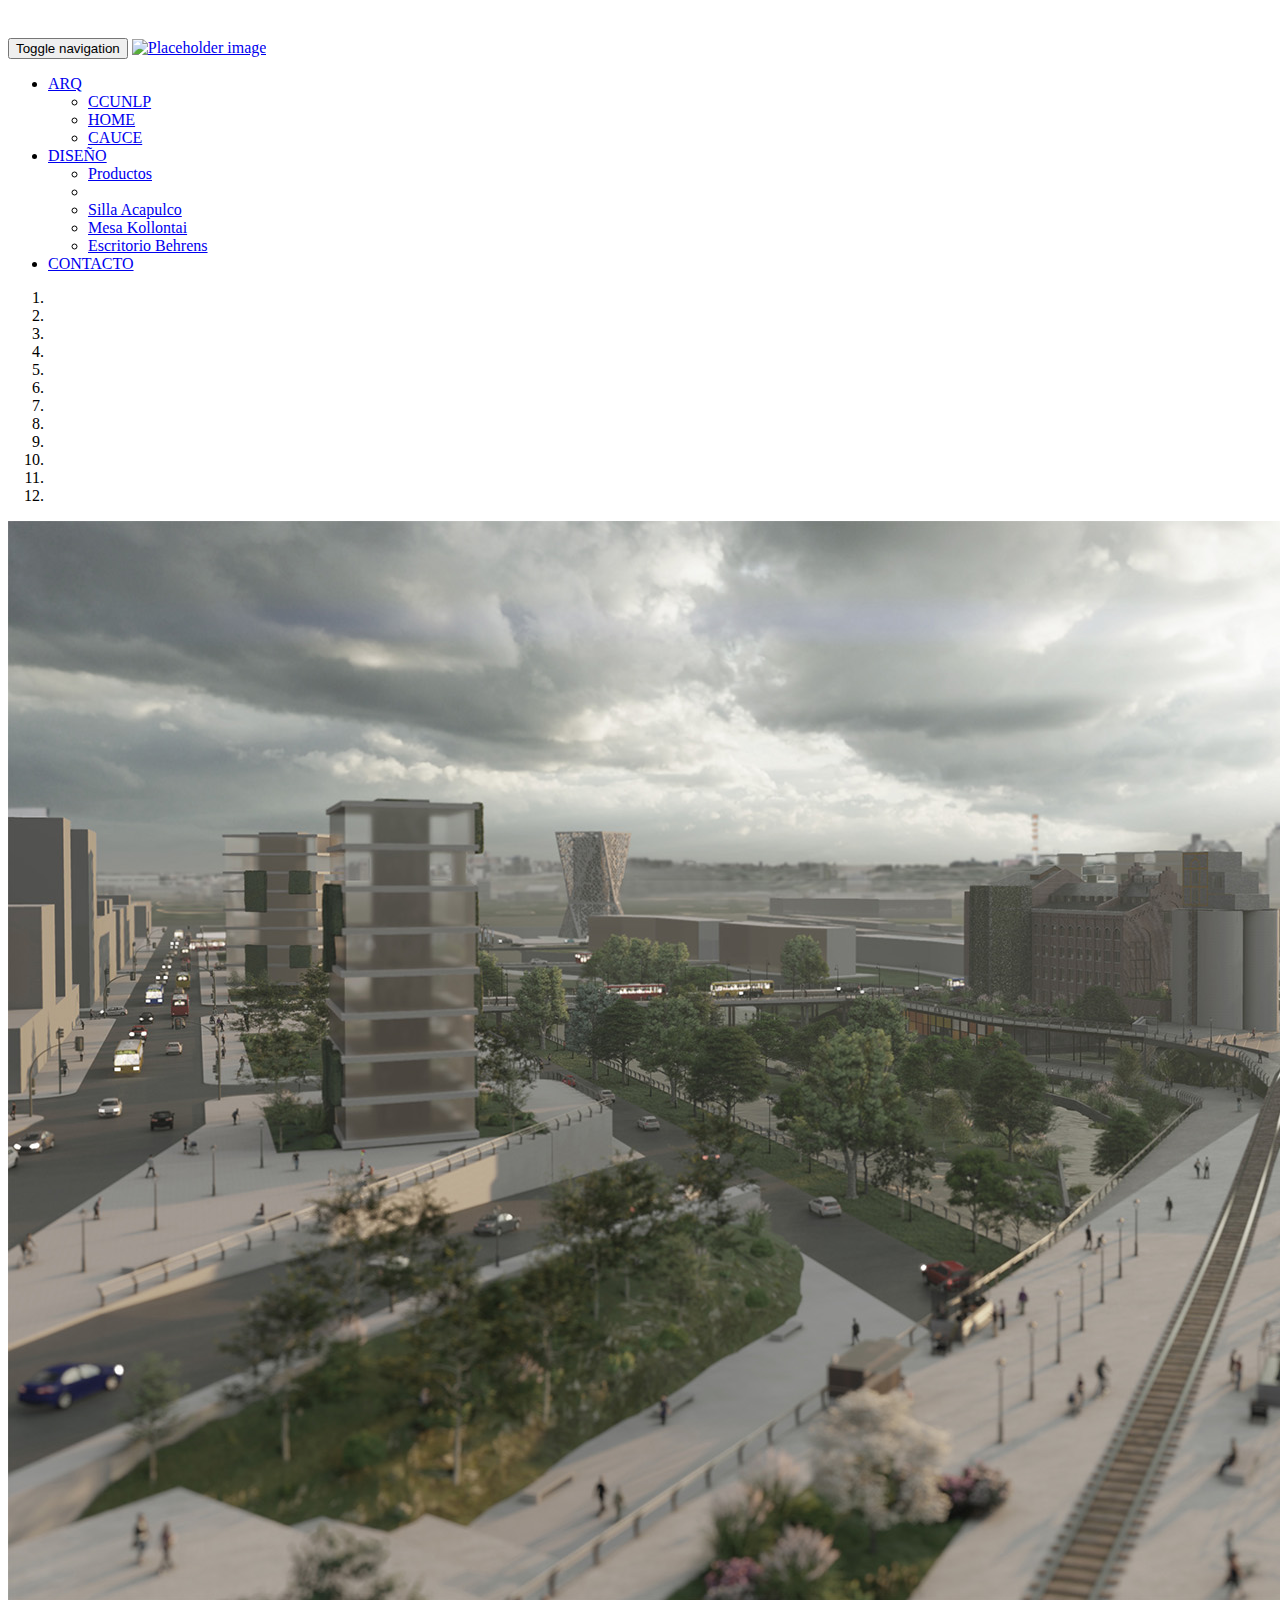
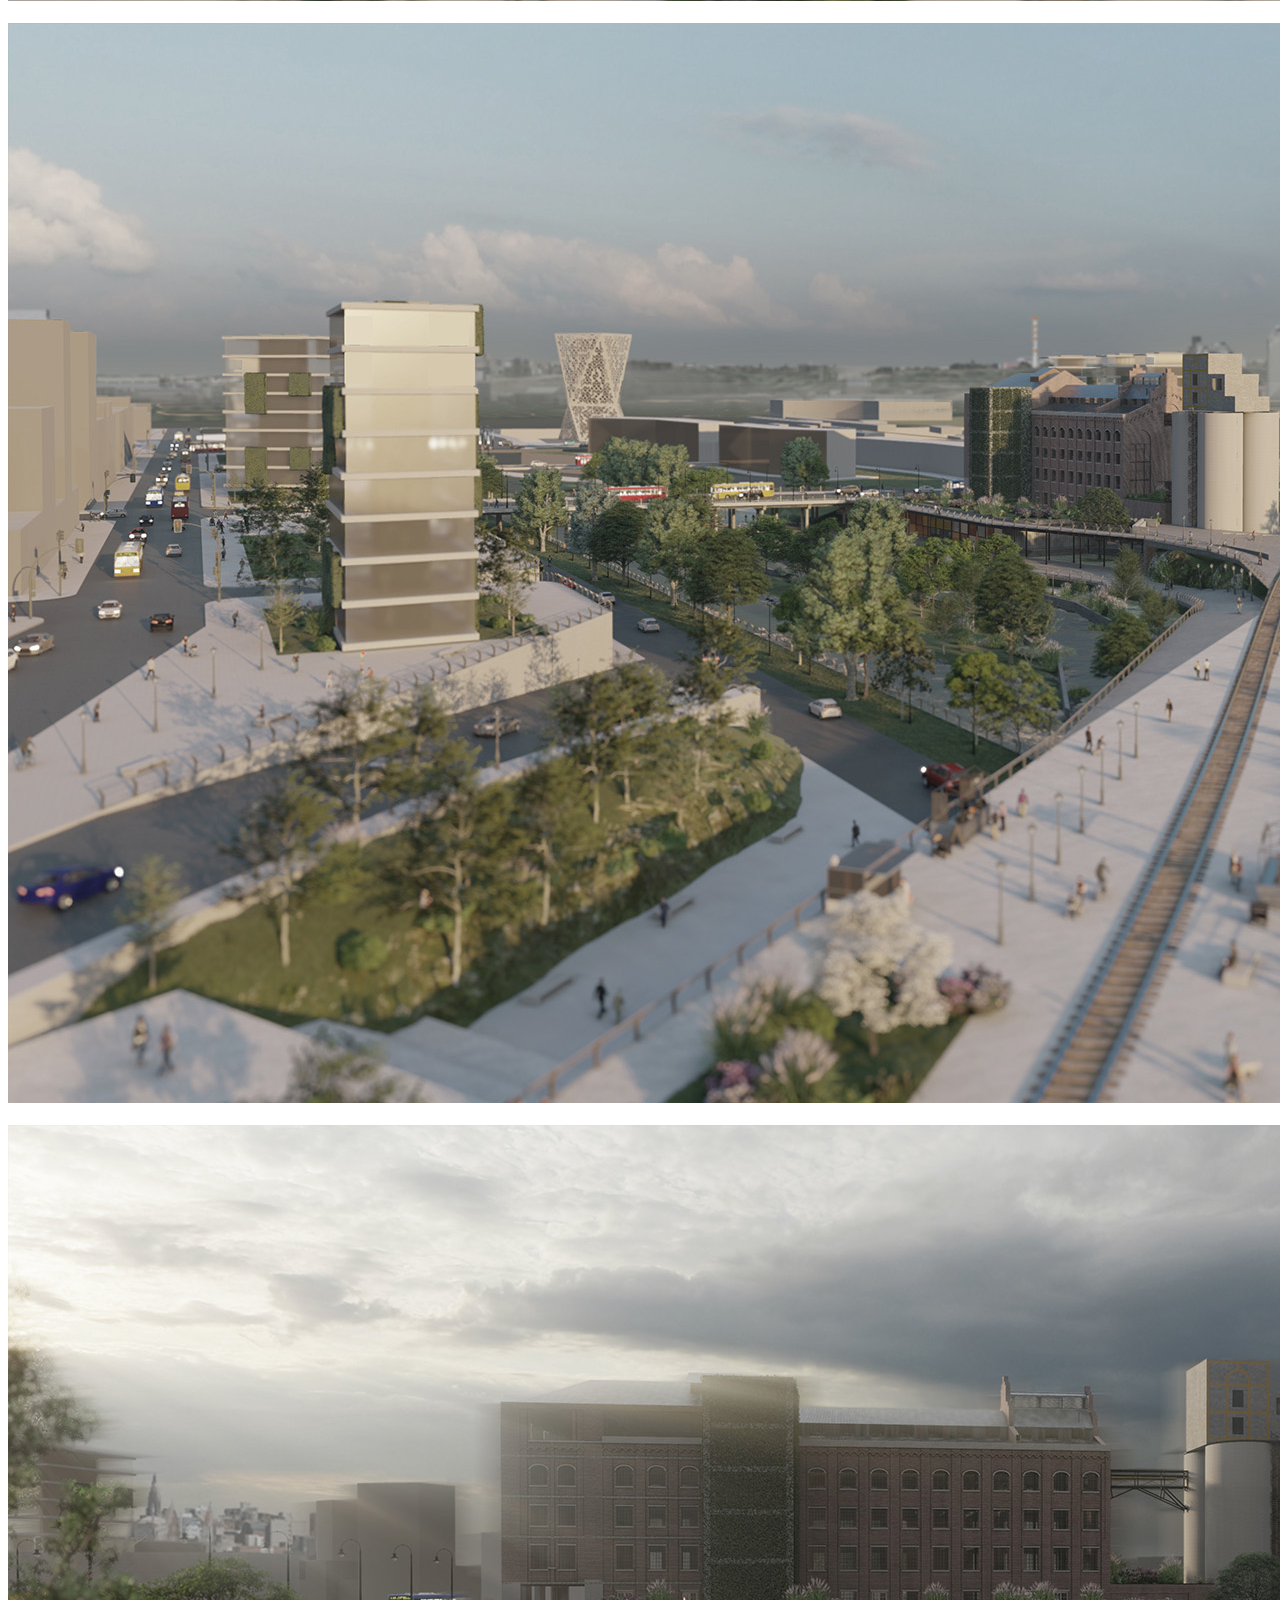
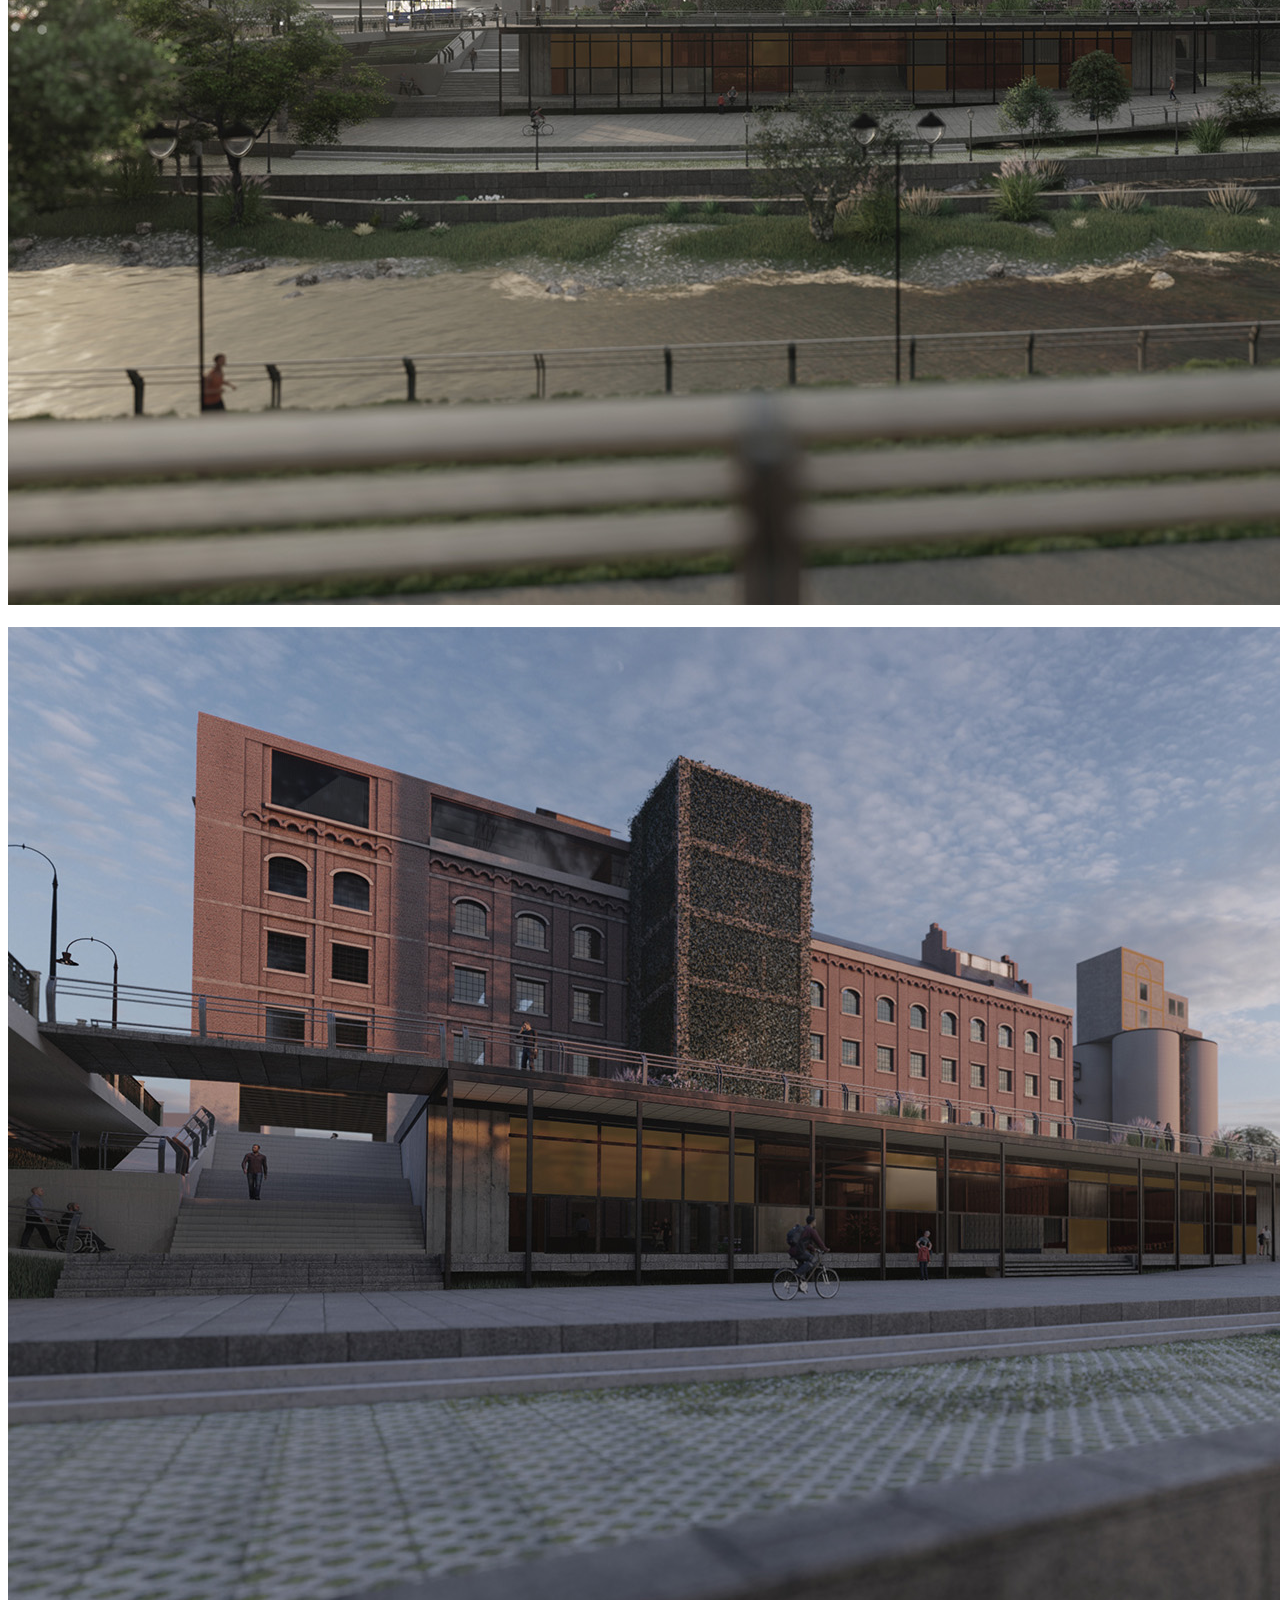
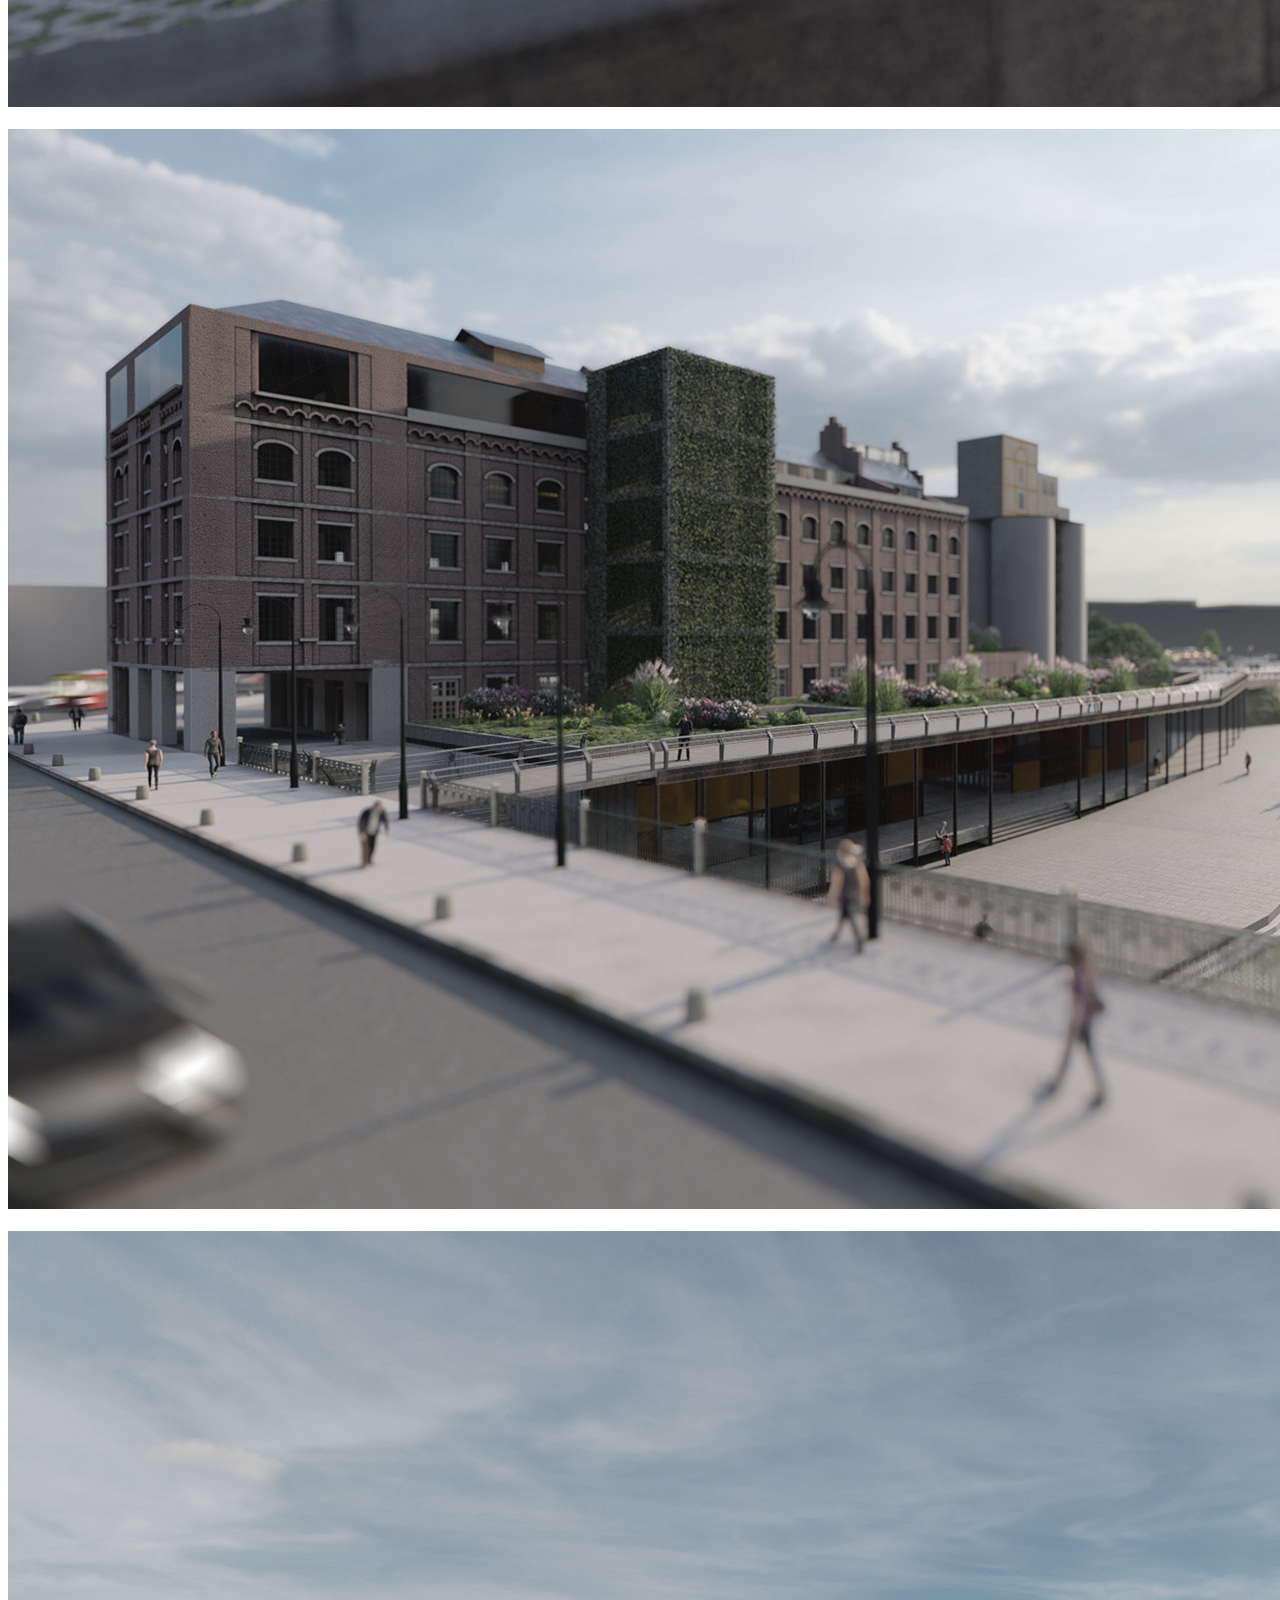
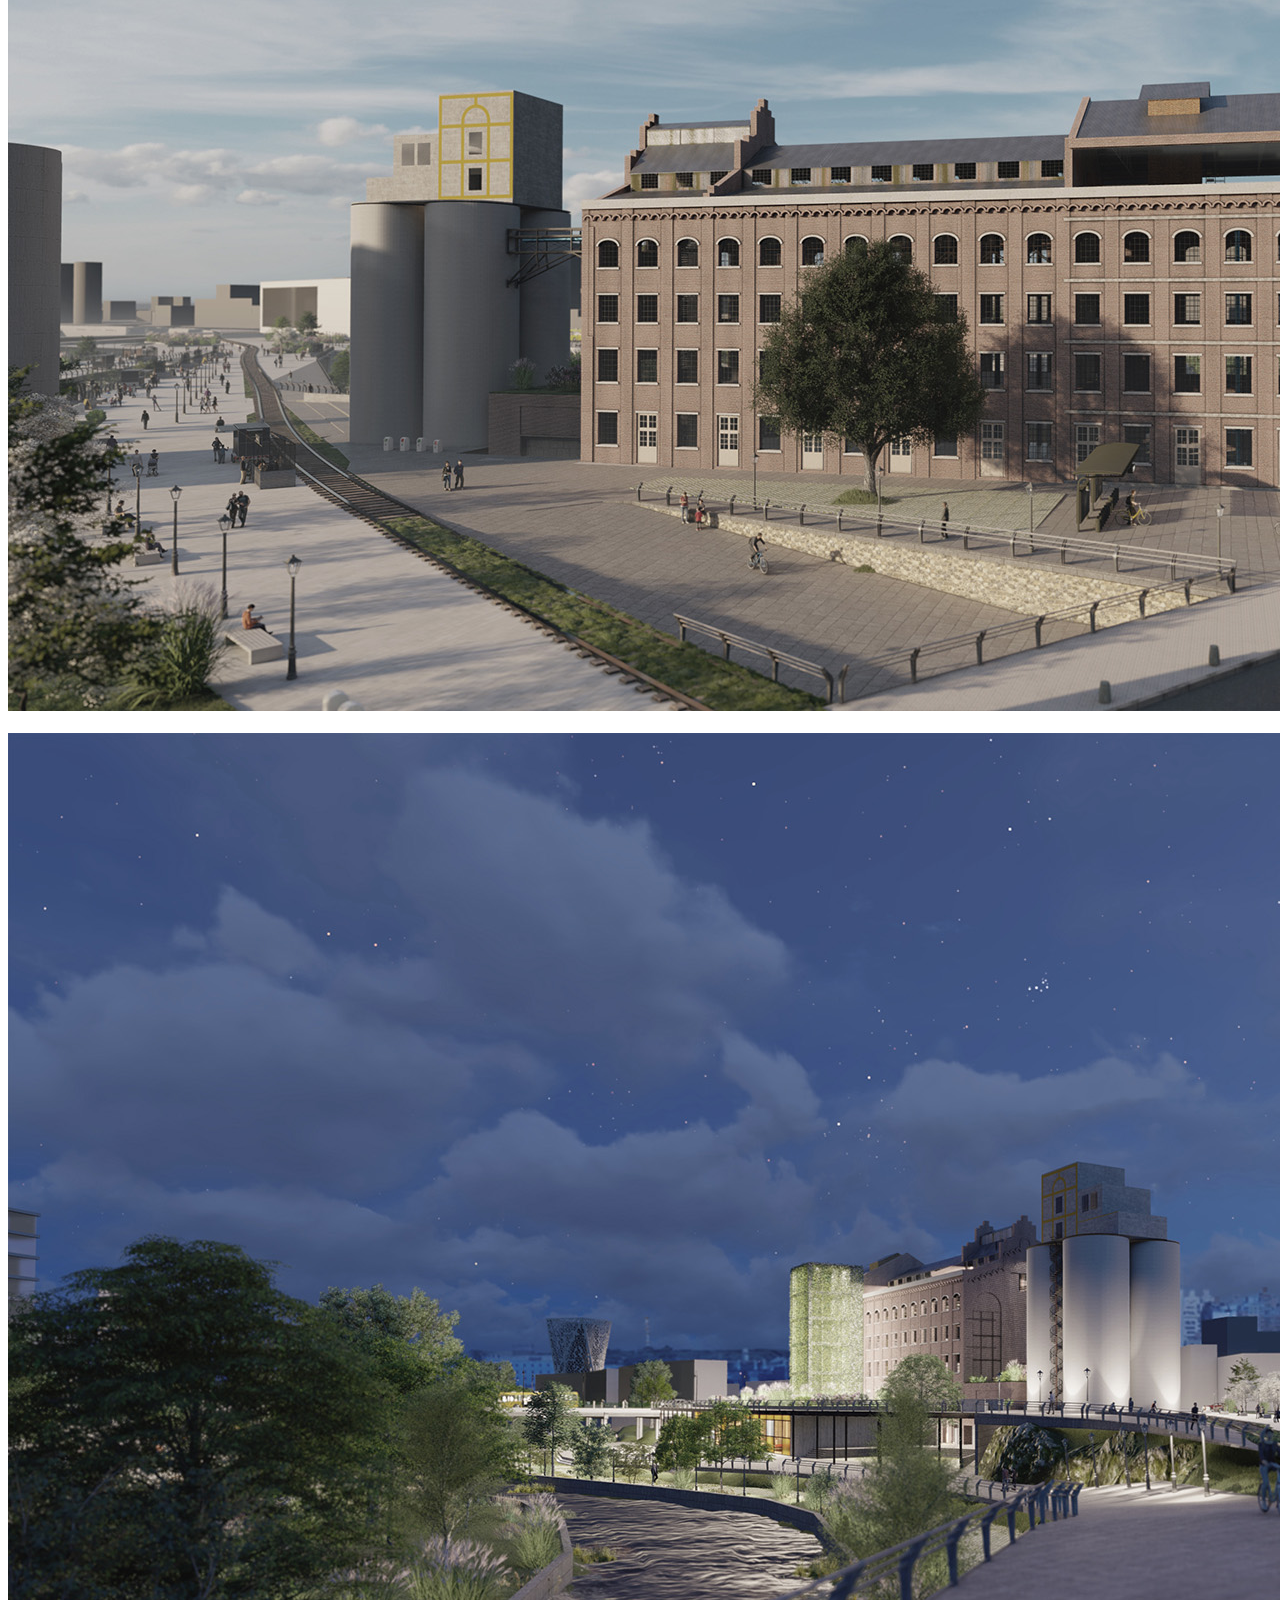
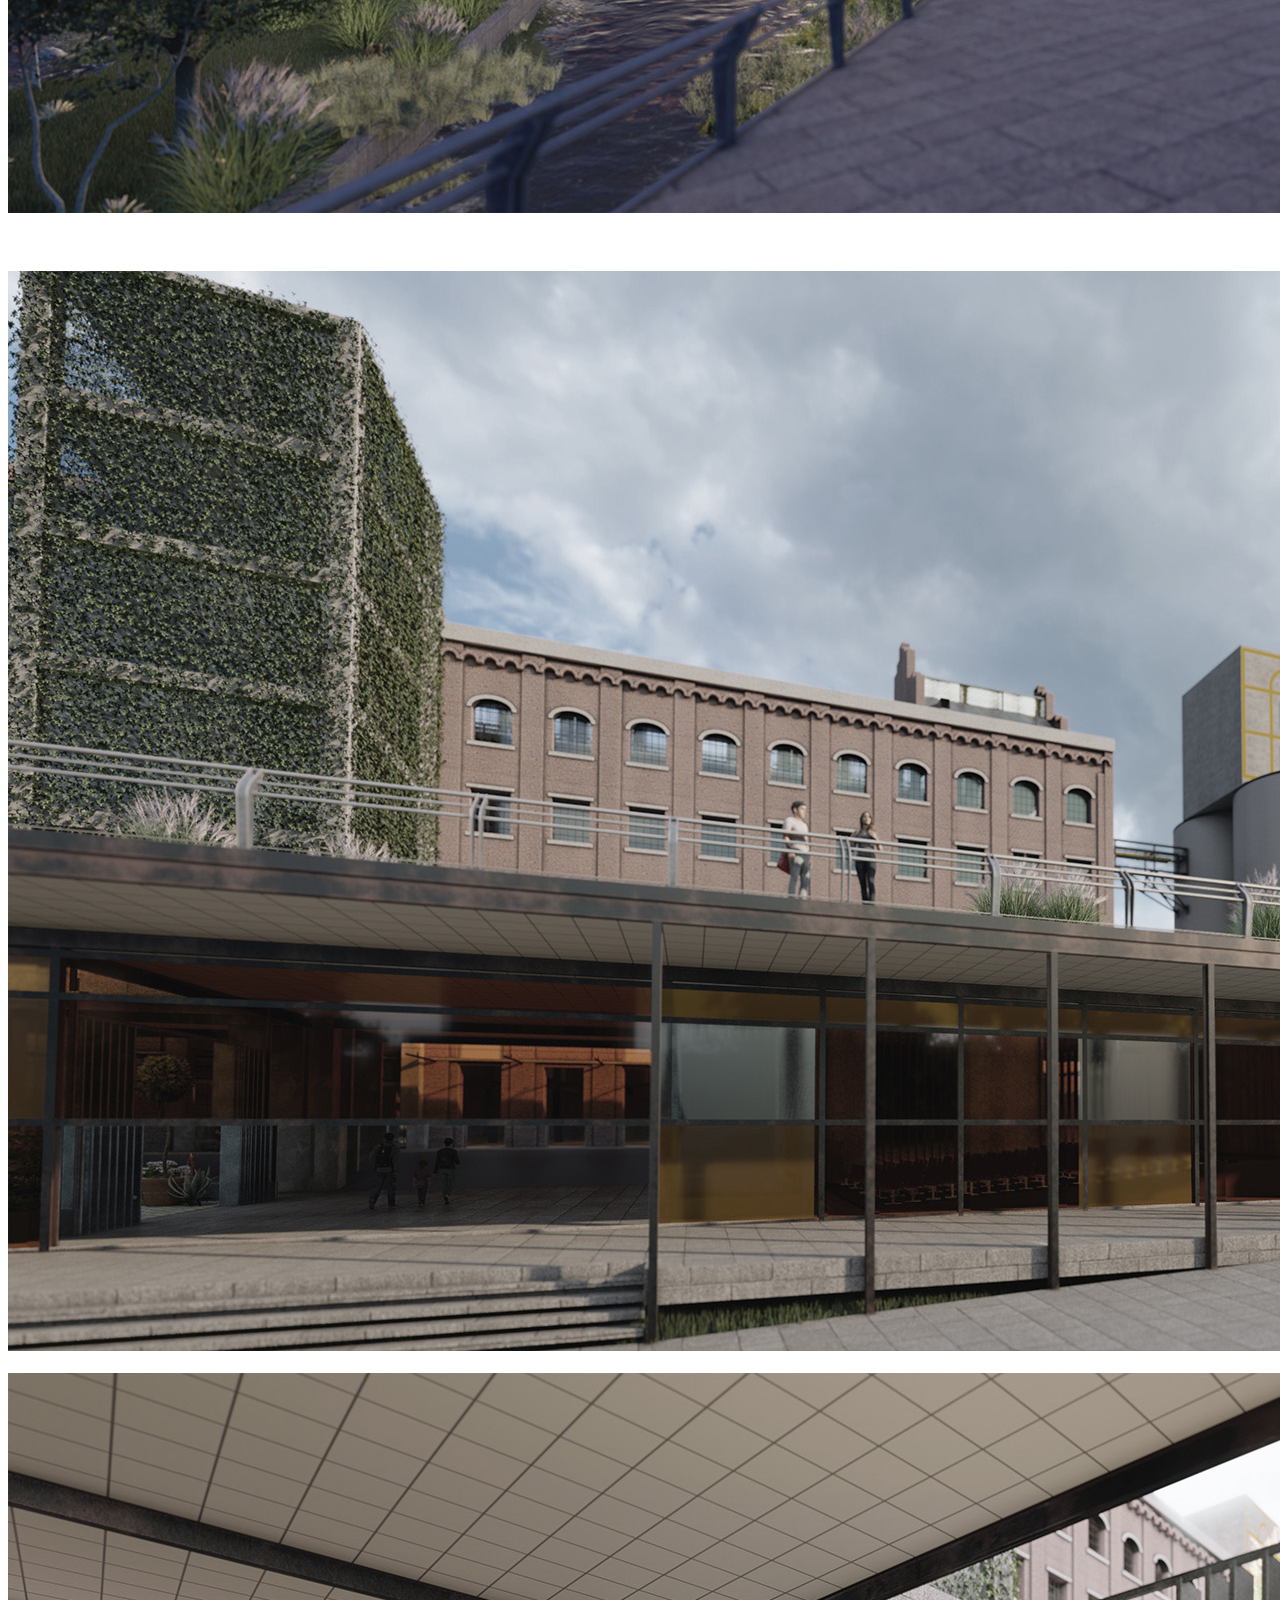
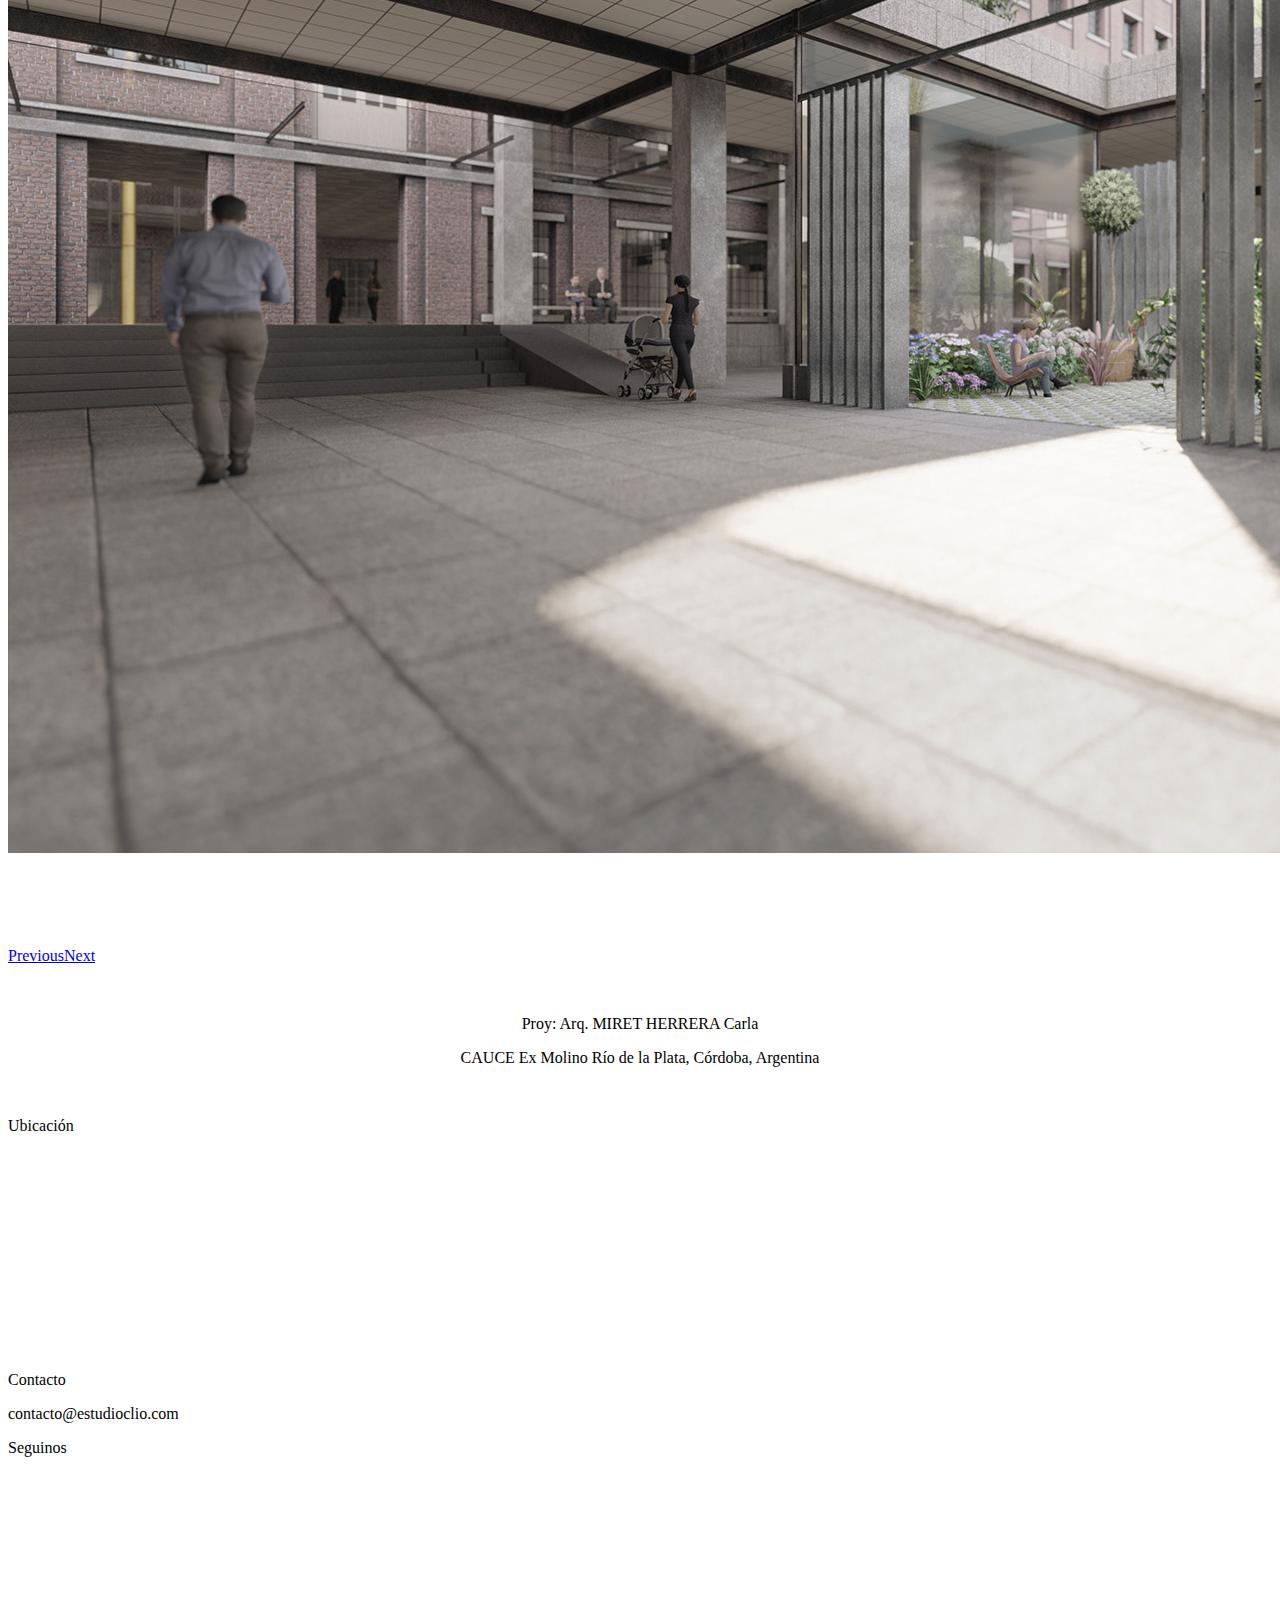
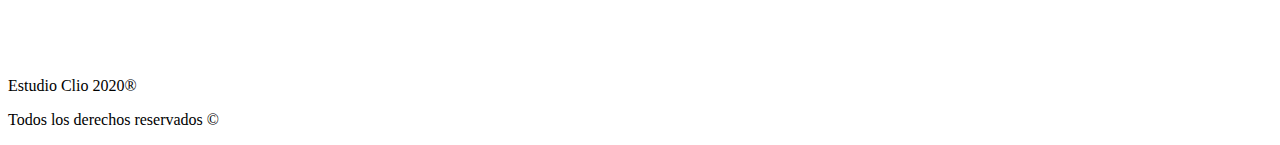
==== arq_cauce.html @ af9bf090 "textos referencia" ====
<!DOCTYPE html>
<html lang="es"><!-- InstanceBegin template="/Templates/plantilla general.dwt" codeOutsideHTMLIsLocked="false" -->
  <head>
    <meta charset="utf-8">
	<meta http-equiv="X-UA-Compatible" content="IE=edge">
	<meta name="viewport" content="width=device-width, initial-scale=1">
	<!-- InstanceBeginEditable name="doctitle" -->
	<title>Estudio Clio</title>
	<link href="css/index.css" rel="stylesheet" type="text/css">
	<!-- InstanceEndEditable -->
	<!-- Bootstrap -->
    <link href="./images/icons/Icono_Estudio_clio.png" rel="icon" type="image/x-icon" />
	<link href="css/bootstrap.css" rel="stylesheet">
	<link href="css/plantilla.css" rel="stylesheet" type="text/css">
	<link href="css/moviles.css" rel="stylesheet" type="text/css" media="screen and (orientation:portrait) and (max-width:768px)">
	<link href="tablets.css" rel="stylesheet" type="text/css" media="screen and (orientation:portrait) and (min-width:769px) and (max-width:992px)">

	<!-- HTML5 shim and Respond.js for IE8 support of HTML5 elements and media queries -->
	<!-- WARNING: Respond.js doesn't work if you view the page via file:// -->
	<!--[if lt IE 9]>
		  <script src="https://oss.maxcdn.com/html5shiv/3.7.2/html5shiv.min.js"></script>
		  <script src="https://oss.maxcdn.com/respond/1.4.2/respond.min.js"></script>
		<![endif]-->
  <!-- InstanceBeginEditable name="head" -->
  <!-- TemplateBeginEditable name="head" -->
  <!-- TemplateEndEditable -->
  <!-- InstanceEndEditable -->
  <script type="text/javascript">
function MM_swapImgRestore() { //v3.0
  var i,x,a=document.MM_sr; for(i=0;a&&i<a.length&&(x=a[i])&&x.oSrc;i++) x.src=x.oSrc;
}
function MM_preloadImages() { //v3.0
  var d=document; if(d.images){ if(!d.MM_p) d.MM_p=new Array();
    var i,j=d.MM_p.length,a=MM_preloadImages.arguments; for(i=0; i<a.length; i++)
    if (a[i].indexOf("#")!=0){ d.MM_p[j]=new Image; d.MM_p[j++].src=a[i];}}
}

function MM_findObj(n, d) { //v4.01
  var p,i,x;  if(!d) d=document; if((p=n.indexOf("?"))>0&&parent.frames.length) {
    d=parent.frames[n.substring(p+1)].document; n=n.substring(0,p);}
  if(!(x=d[n])&&d.all) x=d.all[n]; for (i=0;!x&&i<d.forms.length;i++) x=d.forms[i][n];
  for(i=0;!x&&d.layers&&i<d.layers.length;i++) x=MM_findObj(n,d.layers[i].document);
  if(!x && d.getElementById) x=d.getElementById(n); return x;
}

function MM_swapImage() { //v3.0
  var i,j=0,x,a=MM_swapImage.arguments; document.MM_sr=new Array; for(i=0;i<(a.length-2);i+=3)
   if ((x=MM_findObj(a[i]))!=null){document.MM_sr[j++]=x; if(!x.oSrc) x.oSrc=x.src; x.src=a[i+2];}
}
  </script>
 </head>
<body style="padding-top: 30px" onLoad="MM_preloadImages('images/redes/facebook_color.png','images/redes/instagram_color.png','images/redes/pinterest_color.png','images/productos/iconos/silla_santiago_go.png','images/productos/iconos/banqueta_philip_go.png','images/productos/iconos/mesa_vanderrohe_go.png','images/productos/iconos/lampara_kalho_go.png','images/productos/iconos/lampara_mingpei_go.png')">
    
	<!-- jQuery (necessary for Bootstrap's JavaScript plugins) --> 
	<script src="js/jquery-1.11.3.min.js"></script>

	<!-- Include all compiled plugins (below), or include individual files as needed --> 
<script src="js/bootstrap.js"></script>
      <!-- Encabezado -->
   <div class="container-fluid-encabezado">
    <nav class="navbar navbar-default navbar-fixed-top">
      <div class="container-fluid">
        <!-- Brand and toggle get grouped for better mobile display -->
        <div class="navbar-header">
          <button type="button" class="navbar-toggle collapsed" data-toggle="collapse" data-target="#topFixedNavbar1" aria-expanded="false"><span class="sr-only">Toggle navigation</span><span class="icon-bar"></span><span class="icon-bar"></span><span class="icon-bar"></span></button>
          <a class="navbar-brand" href="index.html"><img src="images/Estudio%20Clio_Logo_Arriba.png" alt="Placeholder image" width="150" class="img-responsive"></a></div>
        <!-- Collect the nav links, forms, and other content for toggling -->
        <div class="collapse navbar-collapse" id="topFixedNavbar1">
          <ul class="nav navbar-nav">
            <li class="dropdown"><a href="#" class="dropdown-toggle" data-toggle="dropdown" role="button" aria-haspopup="true" aria-expanded="false">ARQ<span class="caret"></span></a>
              <ul class="dropdown-menu">
                <li><a href="arq_ccunlp.html">CCUNLP</a></li>
                <li><a href="arq_home.html">HOME</a></li>
                <li><a href="arq_cauce.html">CAUCE</a></li>
              </ul>
            </li>
            <li class="dropdown"><a href="#" class="dropdown-toggle" data-toggle="dropdown" role="button" aria-haspopup="true" aria-expanded="false">DISEÑO<span class="caret"></span></a>
              <ul class="dropdown-menu">
                <li><a href="prods.html">Productos</a></li>
                <li role="separator" class="divider"></li>
                <li><a href="prod_acapulco.html">Silla Acapulco</a></li>
                <li><a href="prod_kollontai.html">Mesa Kollontai</a></li>
                <li><a href="prod_behrens.html">Escritorio Behrens</a></li>
              </ul>
            </li>
            <li><a href="contacto.html">CONTACTO</a></li>
          </ul>
        </div>
        <!-- /.navbar-collapse -->
      </div>
      <!-- /.container-fluid -->
    </nav>
  </div>
    <!-- Cuerpo -->
<!-- InstanceBeginEditable name="Cuerpo" -->
    <div class="container-fluid-cuerpo">
      <div class="container-fluid-slider">
        <div id="carousel1" class="carousel slide" data-ride="carousel">
          <ol class="carousel-indicators">
            <li data-target="#carousel1" data-slide-to="0" class="active"></li>
            <li data-target="#carousel1" data-slide-to="1"></li>
            <li data-target="#carousel1" data-slide-to="2"></li>
            <li data-target="#carousel1" data-slide-to="3"></li>
            <li data-target="#carousel1" data-slide-to="4"></li>
            <li data-target="#carousel1" data-slide-to="5"></li>
            <li data-target="#carousel1" data-slide-to="6"></li>
            <li data-target="#carousel1" data-slide-to="7"></li>
            <li data-target="#carousel1" data-slide-to="8"></li>
            <li data-target="#carousel1" data-slide-to="9"></li>
            <li data-target="#carousel1" data-slide-to="10"></li>
            <li data-target="#carousel1" data-slide-to="11"></li>
          </ol>
          <div class="carousel-inner" role="listbox">
            <div class="item active"><img src="images/slider/slider_cauce_001.jpg" alt="First slide image" class="center-block">
              <div class="carousel-caption">
                <img src="images/icons/etiq_cauce.png" alt=""/>
              </div>
            </div>
            <div class="item"><img src="images/slider/slider_cauce_002.jpg" alt="" class="center-block">
              <div class="carousel-caption">
                <img src="images/icons/etiq_cauce.png" alt=""/>
              </div>
            </div>
            <div class="item"><img src="images/slider/slider_cauce_003.jpg" alt="" class="center-block">
              <div class="carousel-caption">
                <img src="images/icons/etiq_cauce.png" alt=""/>
              </div>
            </div>
            <div class="item"><img src="images/slider/slider_cauce_004.jpg" alt="" class="center-block">
              <div class="carousel-caption">
                <img src="images/icons/etiq_cauce.png" alt=""/>
              </div>
            </div>
            <div class="item"><img src="images/slider/slider_cauce_005.jpg" alt="" class="center-block">
              <div class="carousel-caption">
                <img src="images/icons/etiq_cauce.png" alt=""/>
              </div>
            </div>
            <div class="item"><img src="images/slider/slider_cauce_006.jpg" alt="" class="center-block">
              <div class="carousel-caption">
                <img src="images/icons/etiq_cauce.png" alt=""/>
              </div>
            </div>
            <div class="item"><img src="images/slider/slider_cauce_007.jpg" alt="" class="center-block">
              <div class="carousel-caption">
                <img src="images/icons/etiq_cauce.png" alt=""/>
              </div>
            </div>
            <div class="item"><img src="images/slider/slider_cauce_008.jpg" alt="" class="center-block">
              <div class="carousel-caption">
                <img src="images/icons/etiq_cauce.png" alt=""/>
              </div>
            </div>
            <div class="item"><img src="images/slider/slider_cauce_009.jpg" alt="" class="center-block">
              <div class="carousel-caption">
                <img src="images/icons/etiq_cauce.png" alt=""/>
              </div>
            </div>
            <div class="item"><img src="images/slider/slider_cauce_010.jpg" alt="" class="center-block">
              <div class="carousel-caption">
                <img src="images/icons/etiq_cauce.png" alt=""/>
              </div>
            </div>
            <div class="item"><img src="images/slider/slider_cauce_011.jpg" alt="" class="center-block">
              <div class="carousel-caption">
                <img src="images/icons/etiq_cauce.png" alt=""/>
              </div>
            </div>
            <div class="item"><img src="images/slider/slider_cauce_012.jpg" alt="" class="center-block">
              <div class="carousel-caption">
                <img src="images/icons/etiq_cauce.png" alt=""/>
              </div>
            </div>
          </div>
          <a class="left carousel-control" href="#carousel1" role="button" data-slide="prev"><span class="glyphicon glyphicon-chevron-left" aria-hidden="true"></span><span class="sr-only">Previous</span></a><a class="right carousel-control" href="#carousel1" role="button" data-slide="next"><span class="glyphicon glyphicon-chevron-right" aria-hidden="true"></span><span class="sr-only">Next</span></a></div>
      </div>
    <!-- InstanceEndEditable -->
    <div class="container-fluid" style="text-align: center; margin-top: 50px;">
      <p>Proy: Arq. MIRET HERRERA Carla</p>
      <p>CAUCE Ex Molino Río de la Plata, Córdoba, Argentina</p>
    </div>
    <div class="container-fluid-faldon">
      <div class="row">
        <div class="col-md-3">
        <div class="container-fluid-logofaldon">
        <img src="images/Logo_Estudio%20Clio_Horizontal_gde.png" alt=""/>
        </div>
 </div>
<div class="col-md-3">
         <p>Ubicación<p/>
         <iframe src="https://www.google.com/maps/embed?pb=!1m18!1m12!1m3!1d3271.697439074916!2d-57.96481610727663!3d-34.91404165147479!2m3!1f0!2f0!3f0!3m2!1i1024!2i768!4f13.1!3m3!1m2!1s0x95a2e7ca8beac685%3A0x30e2b6afe41bd142!2sAv.+13+460%2C+B1902CSW+La+Plata%2C+Buenos+Aires%2C+Argentina!5e0!3m2!1ses-419!2ses!4v1477274996533" width="300" height="200" frameborder="0" style="border:0" allowfullscreen></iframe> 
        </div>
<div class="col-md-3">
        <p>Contacto<p/>
        <div class="container-fluid-infocontacto">
          <p>contacto@estudioclio.com<p/>
        </div>
</div>
<div class="col-md-3">
        <p>Seguinos<p/>
        <p>
    <a href="https://www.facebook.com/estudioclio/" target="new" onMouseOver="MM_swapImage('facebook','','images/redes/facebook_color.png',1)" onMouseOut="MM_swapImgRestore()"><img src="images/redes/facebook_blanco.png" alt="" id="facebook"></a> 
    <a href="https://www.instagram.com/estudioclio/" target="new" onMouseOver="MM_swapImage('instagram','','images/redes/instagram_color.png',1)" onMouseOut="MM_swapImgRestore()"><img src="images/redes/instagram_blanco.png" alt="" id="instagram"></a>
    <a href="https://www.pinterest.com/estudioclio/" target="new" onMouseOver="MM_swapImage('pinterest','','images/redes/pinterest_color.png',1)" onMouseOut="MM_swapImgRestore()"><img src="images/redes/pinterest_blanco.png" alt="" id="pinterest"></a>
        <p/>
      <iframe src="https://www.facebook.com/plugins/page.php?href=https%3A%2F%2Fwww.facebook.com%2Festudioclio%2F&tabs=timeline&width=300&height=100&small_header=false&adapt_container_width=true&hide_cover=false&show_facepile=true&appId" width="300" height="150" style="border:none;overflow:hidden" scrolling="no" frameborder="0" allowTransparency="true"></iframe>
      
</div>    
  </div>
</div>
</div>
    <!-- Basamento -->
<div class="container-fluid-basamento">
  <p>Estudio Clio 2020®</p>
  <p>Todos los derechos reservados ©</p>
</div>
</body>
<!-- InstanceEnd --></html>
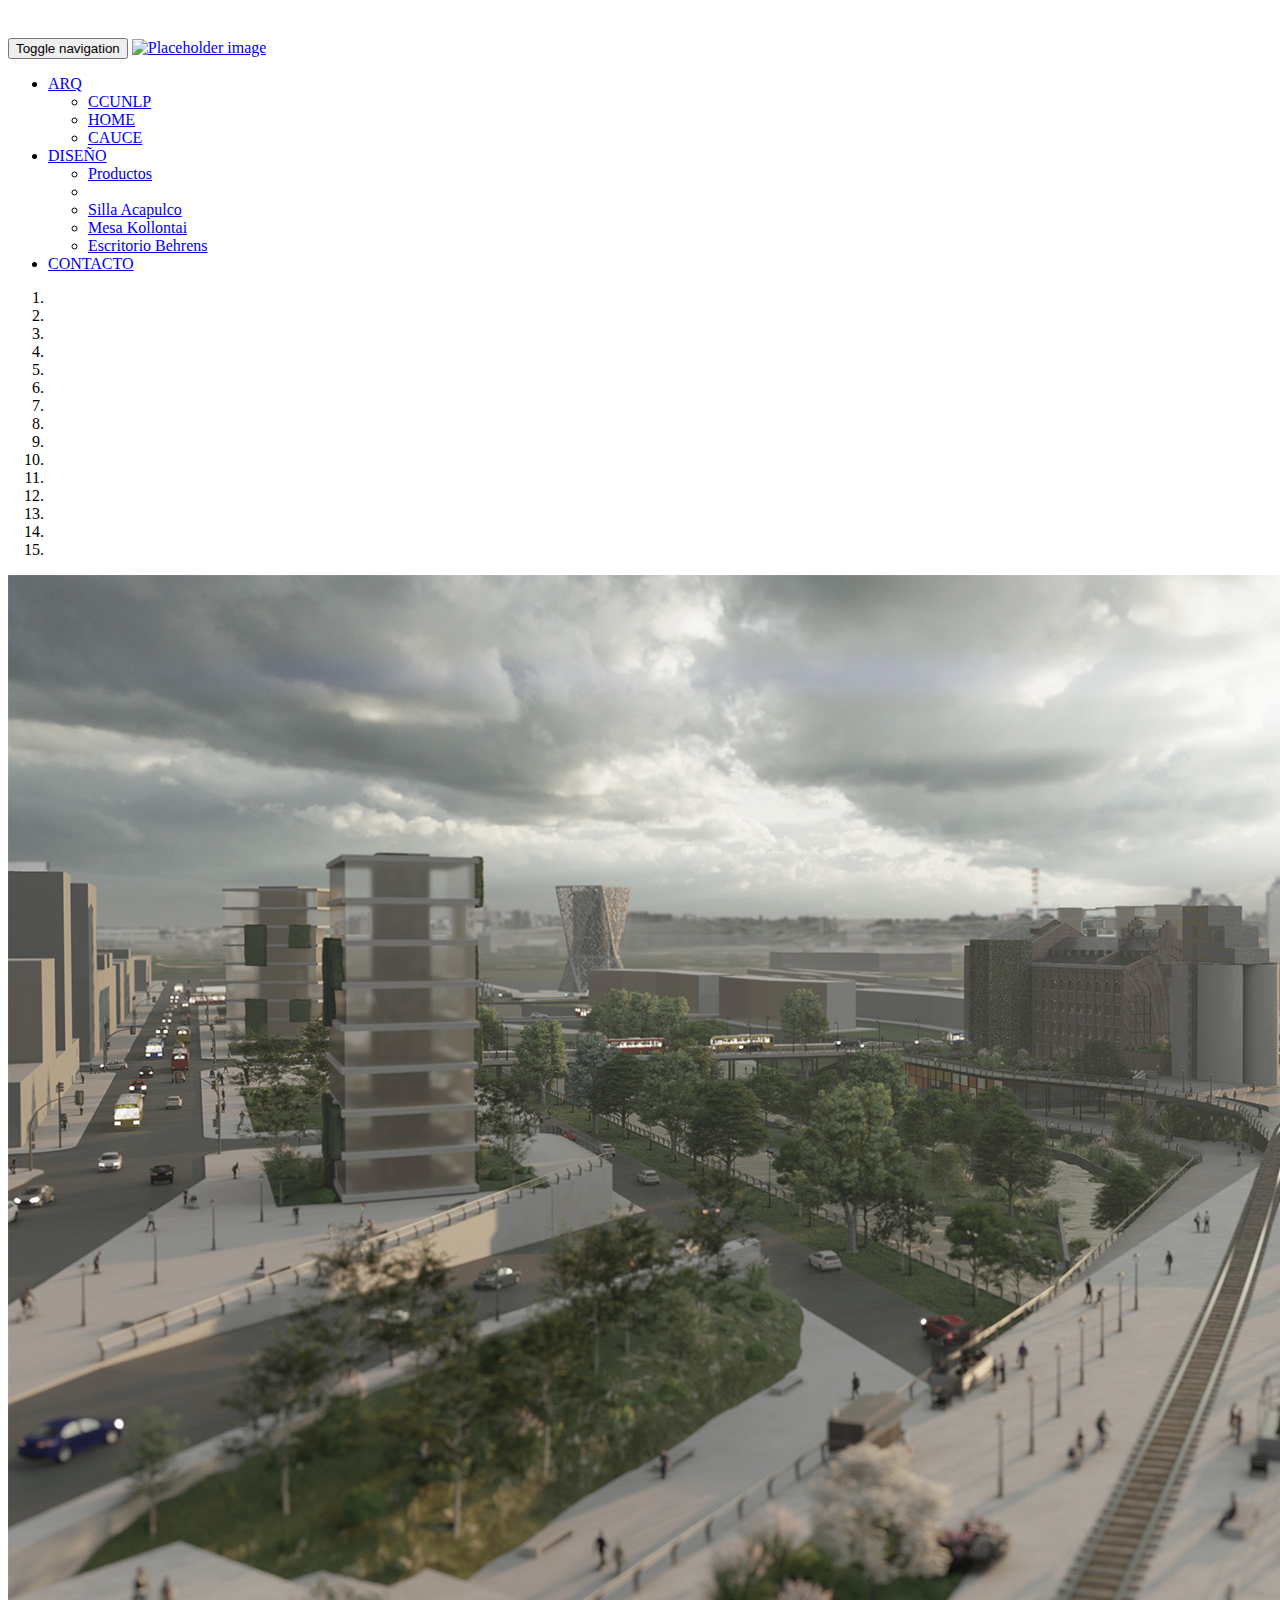
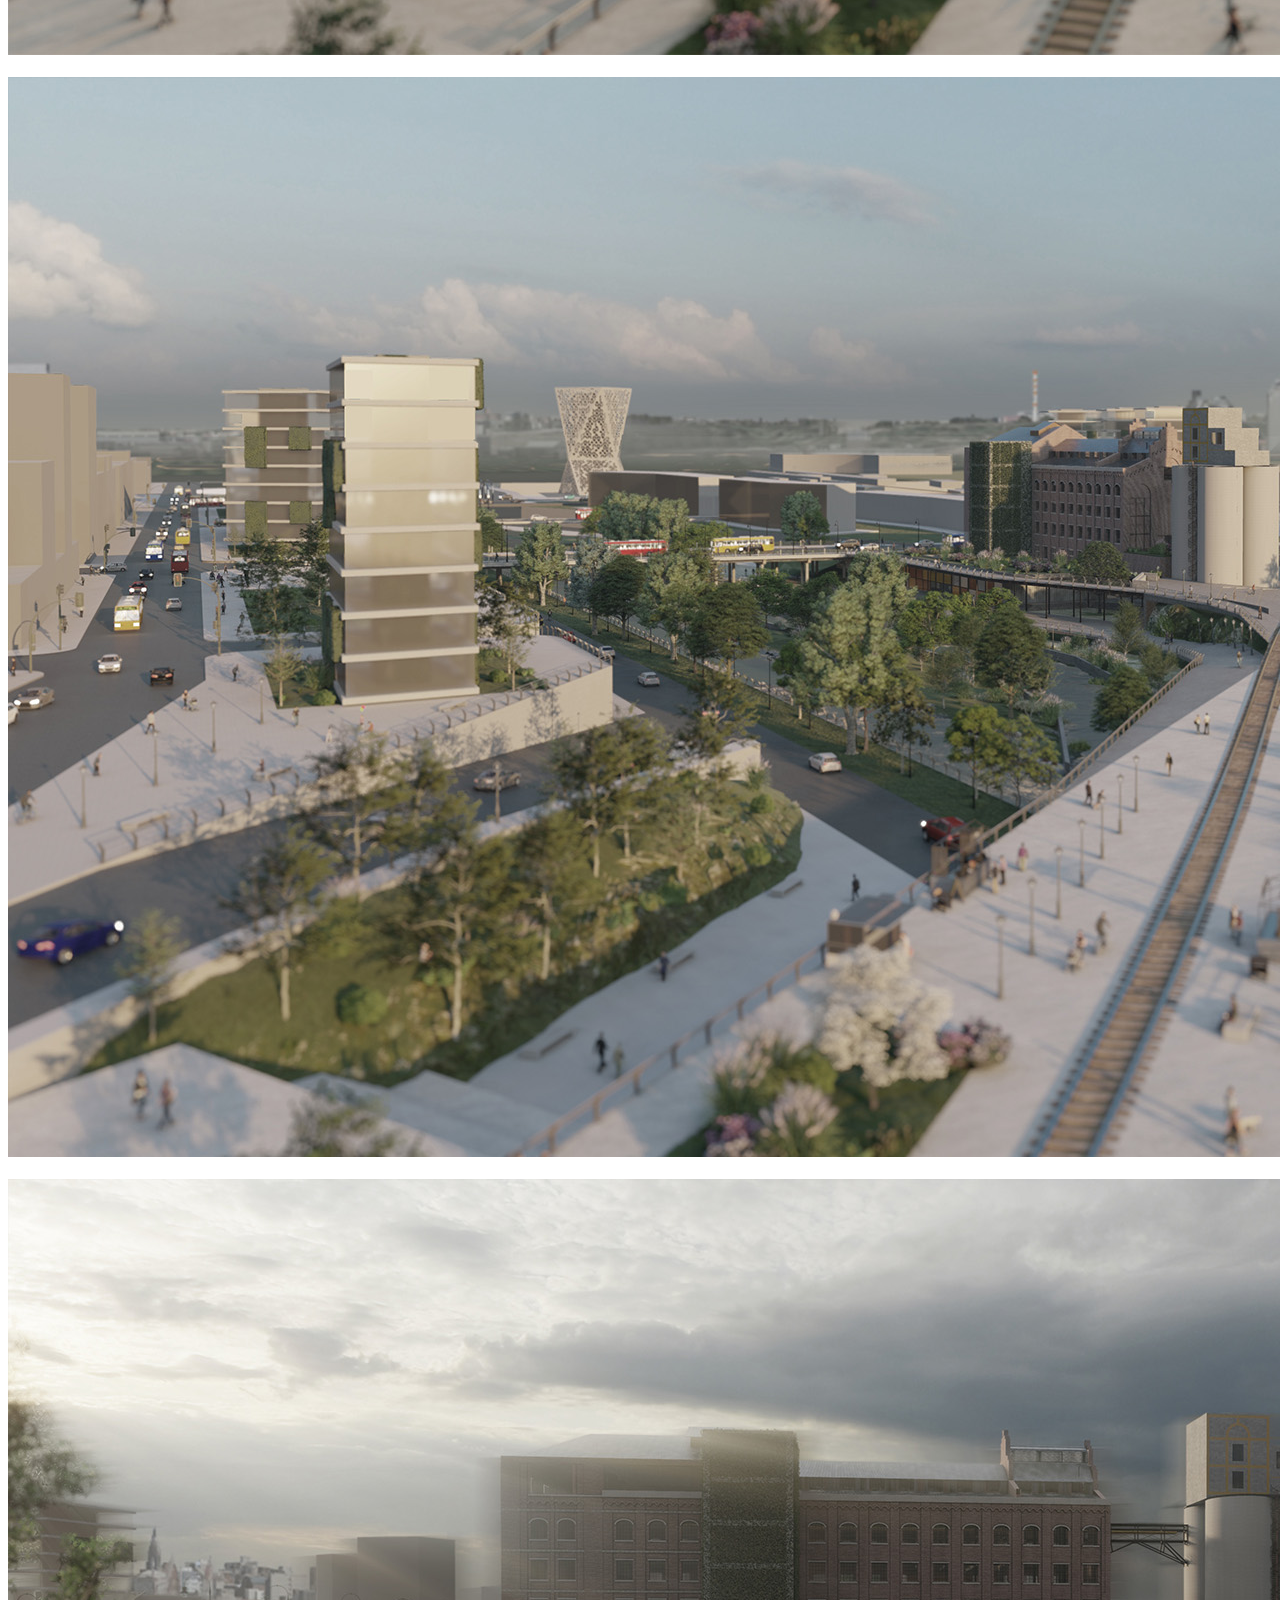
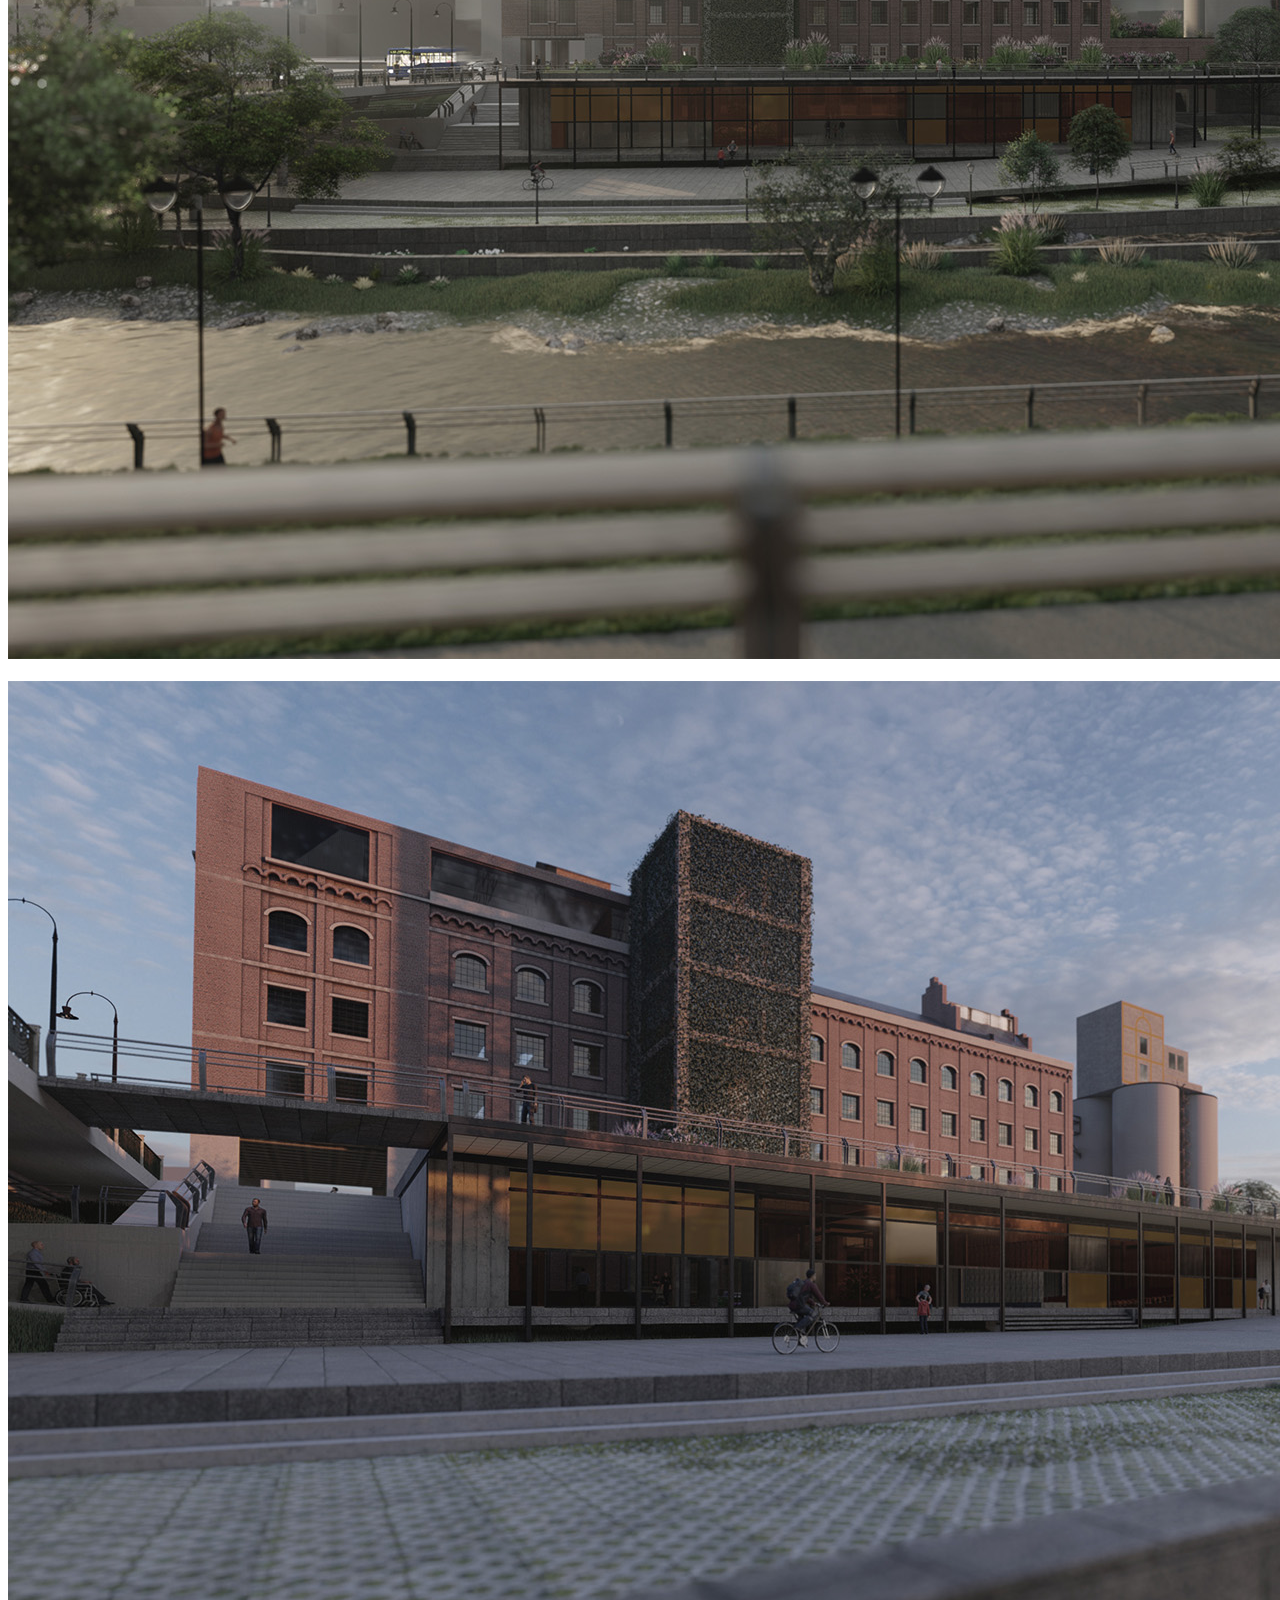
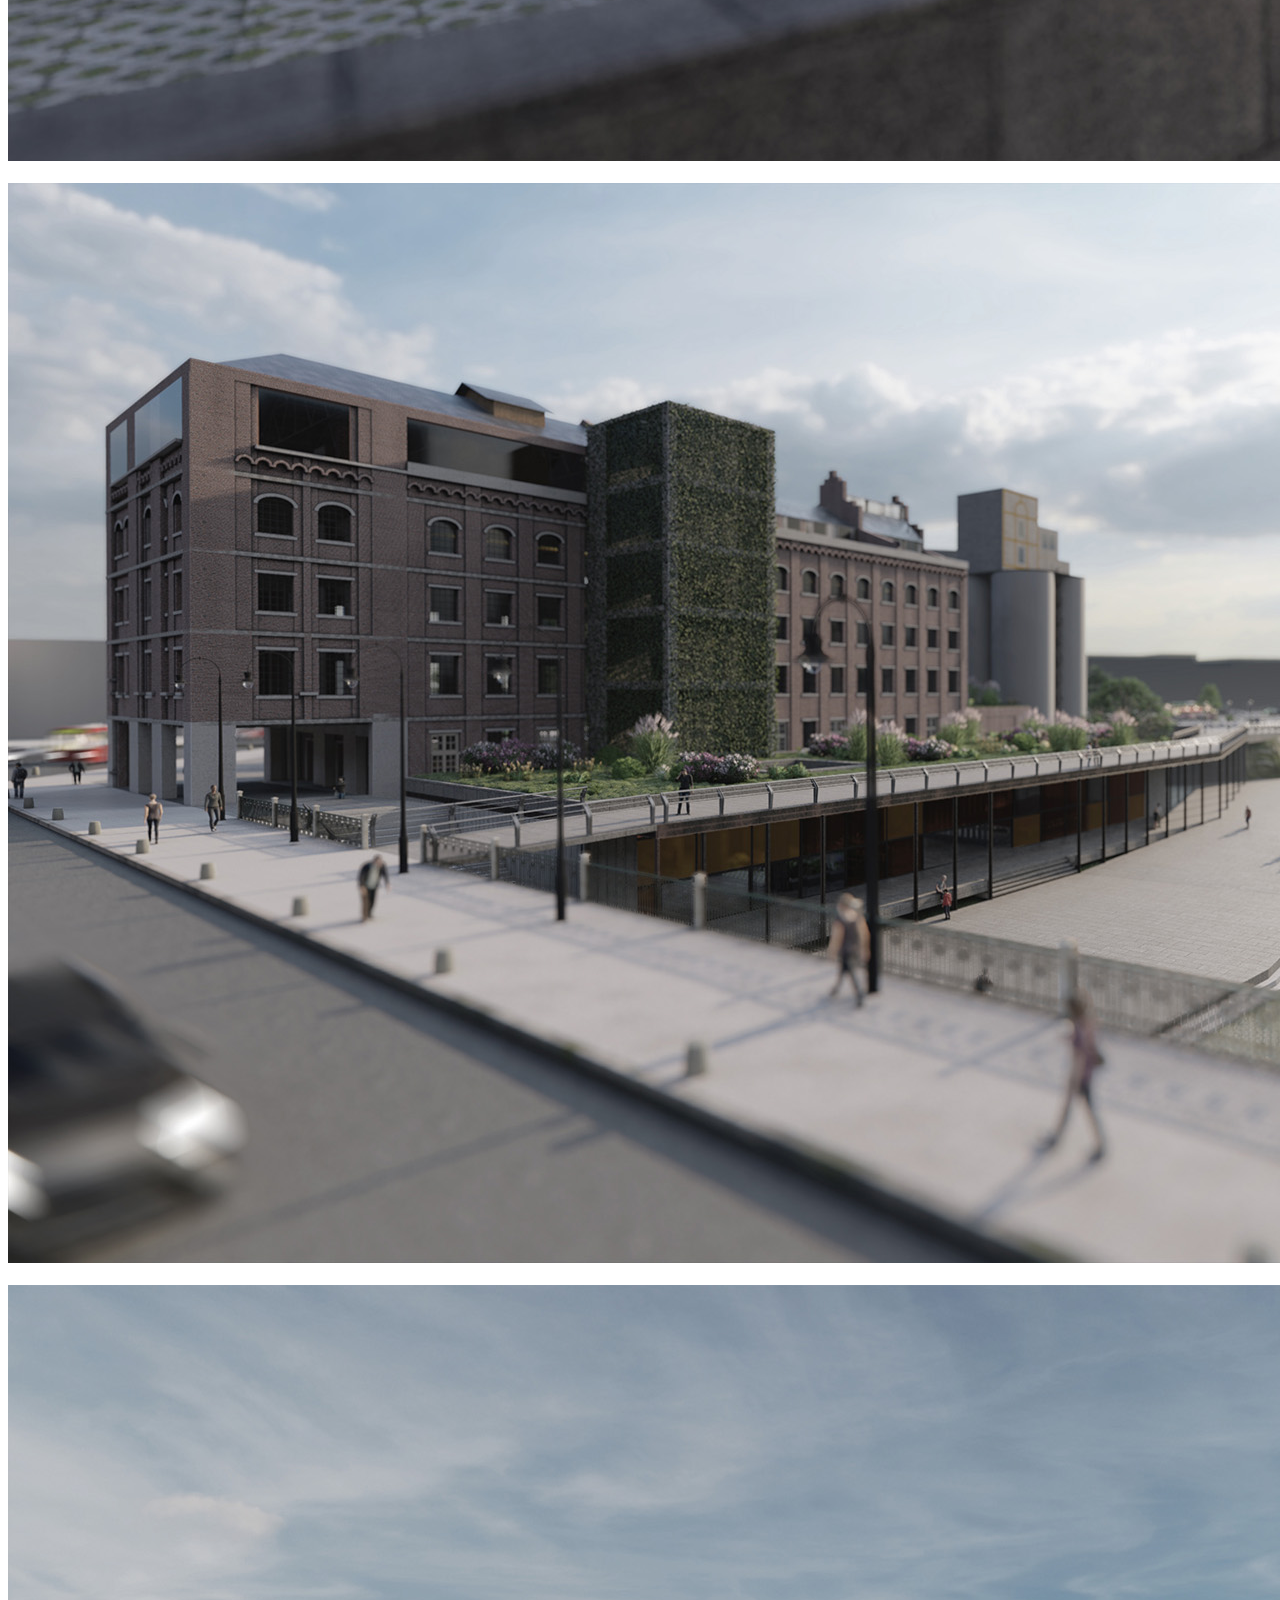
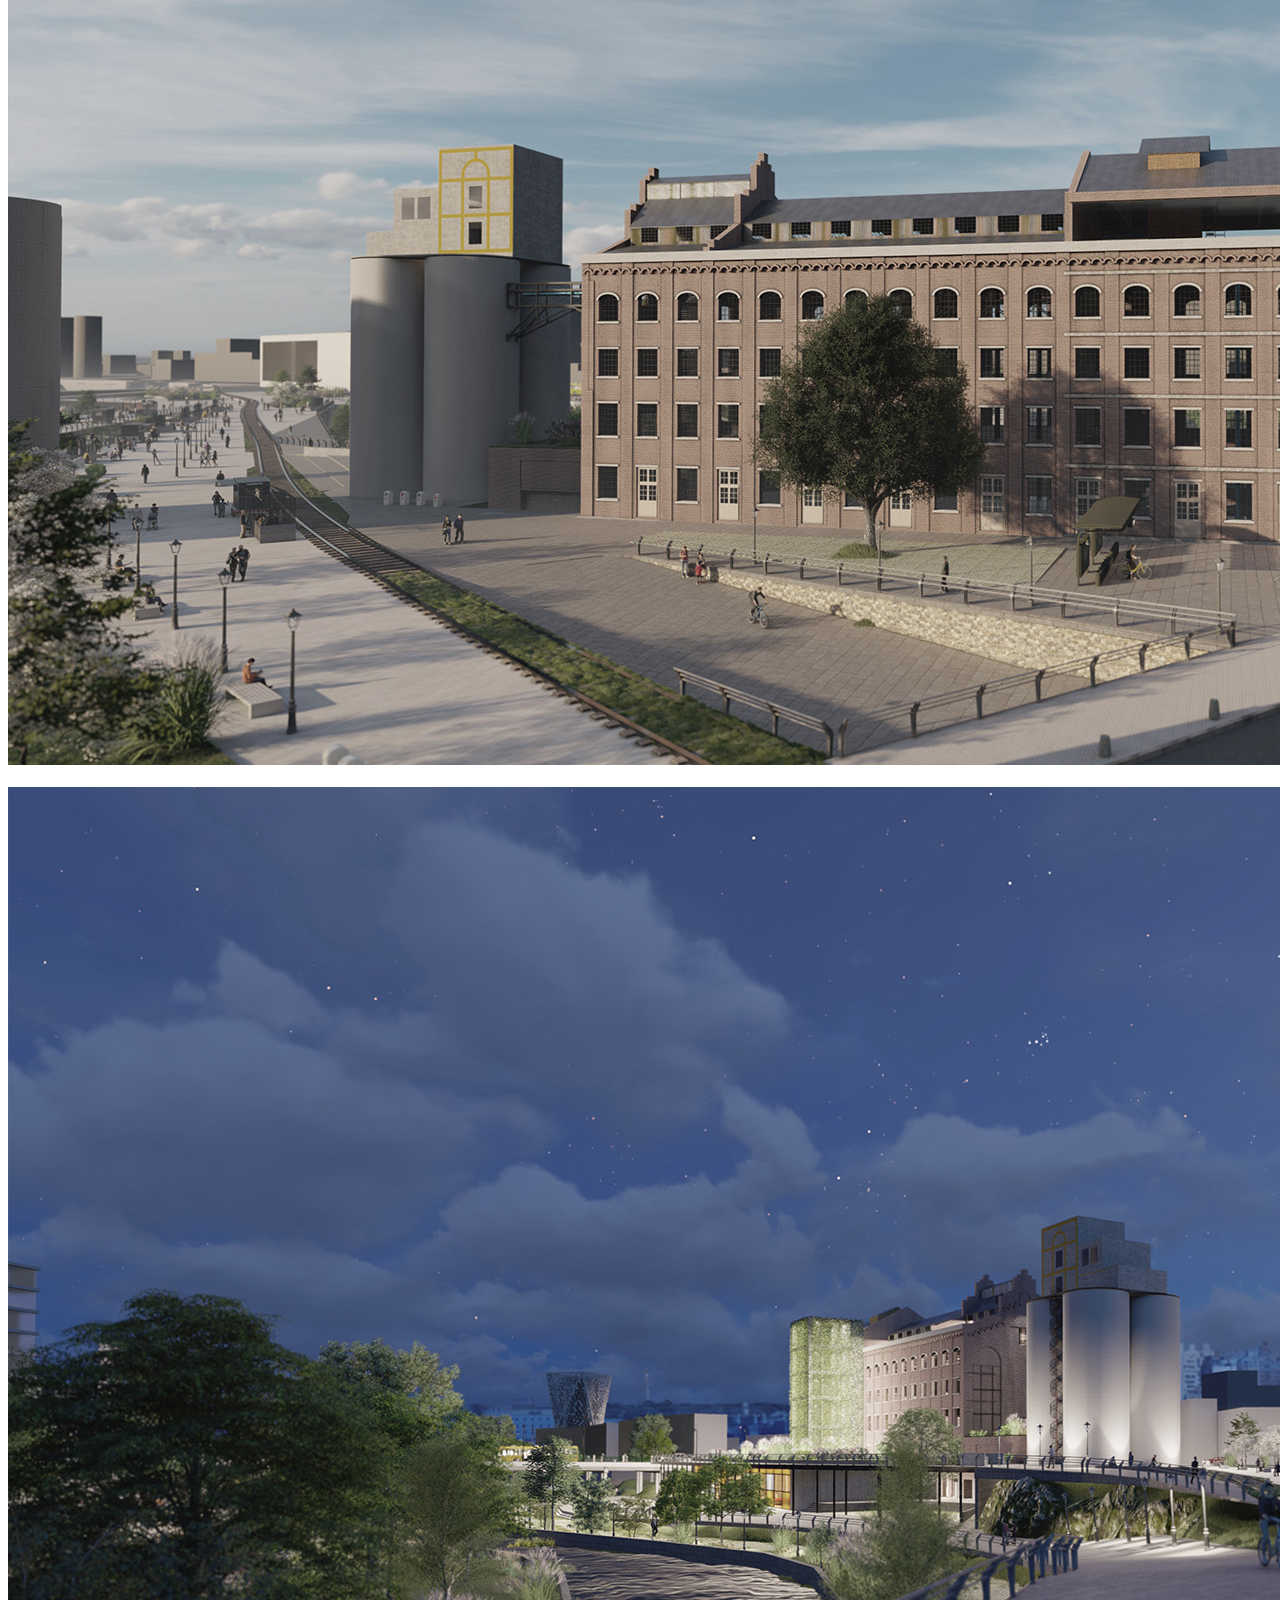
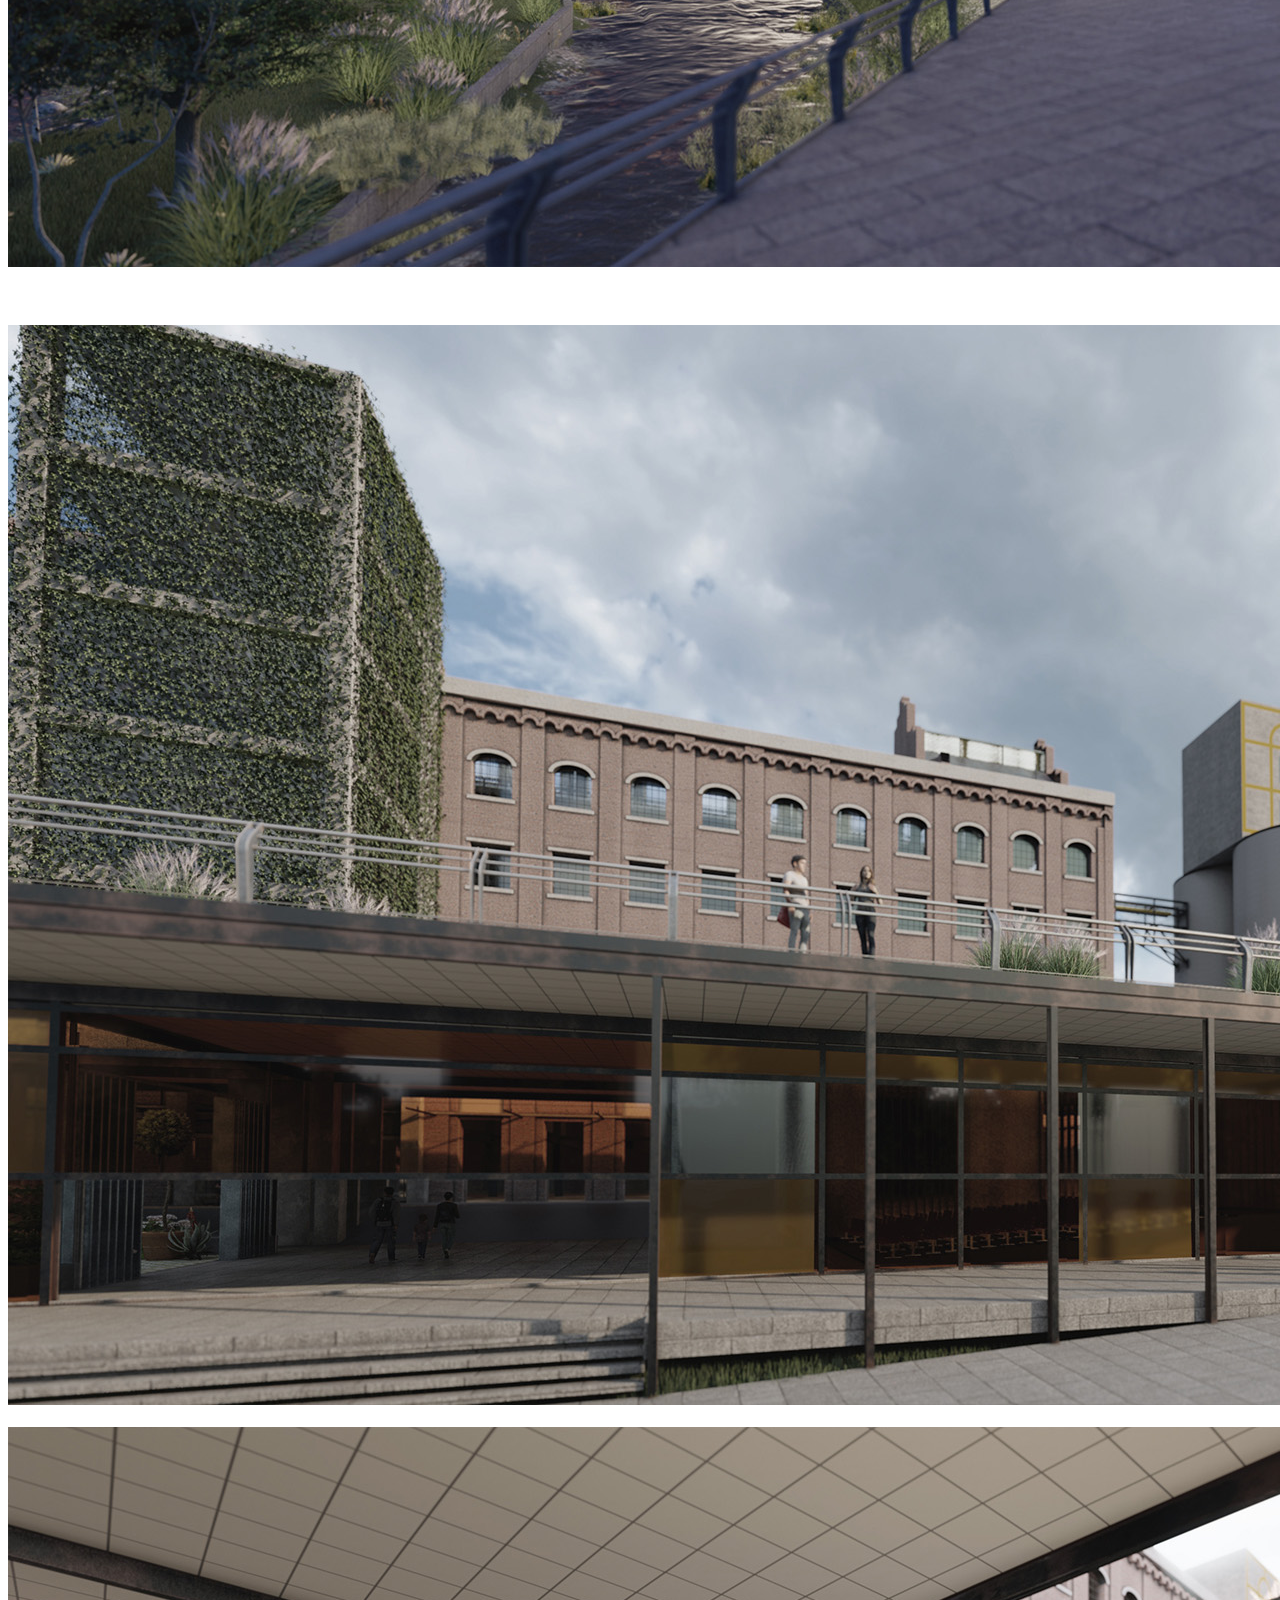
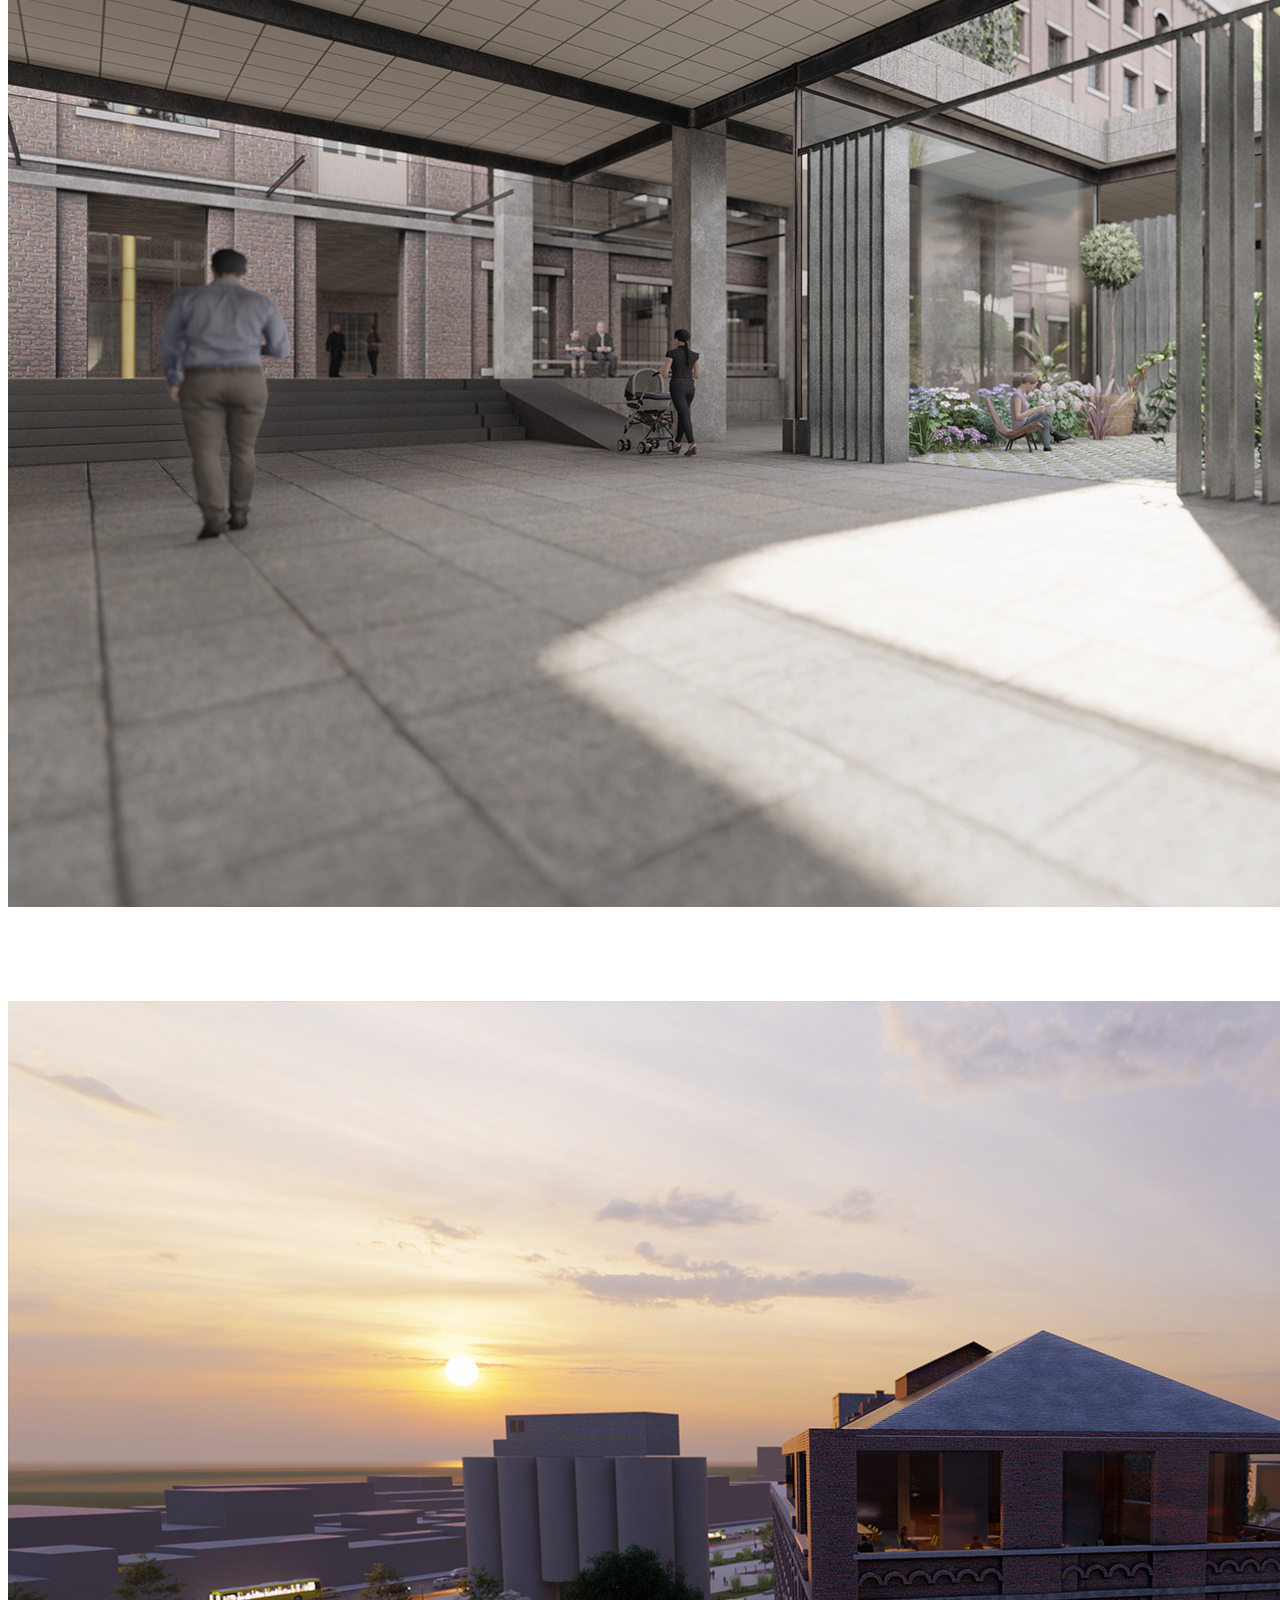
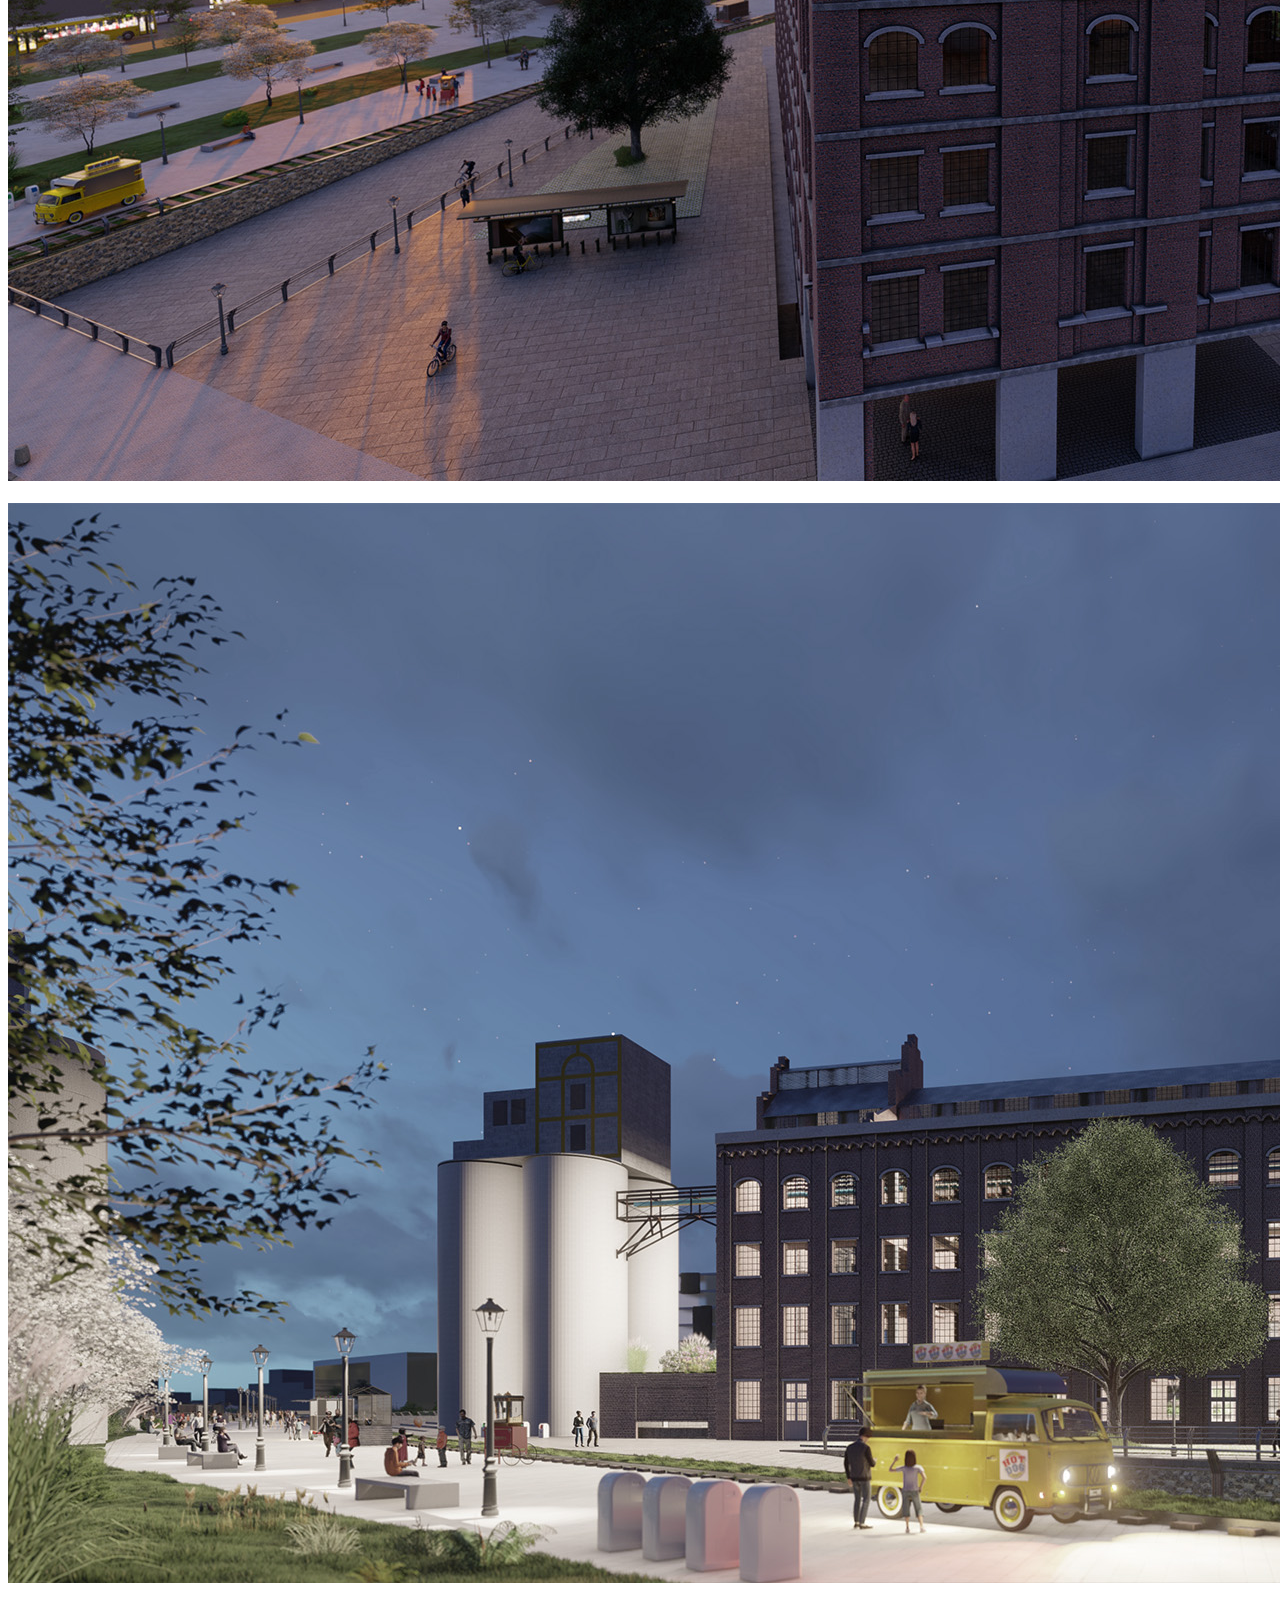
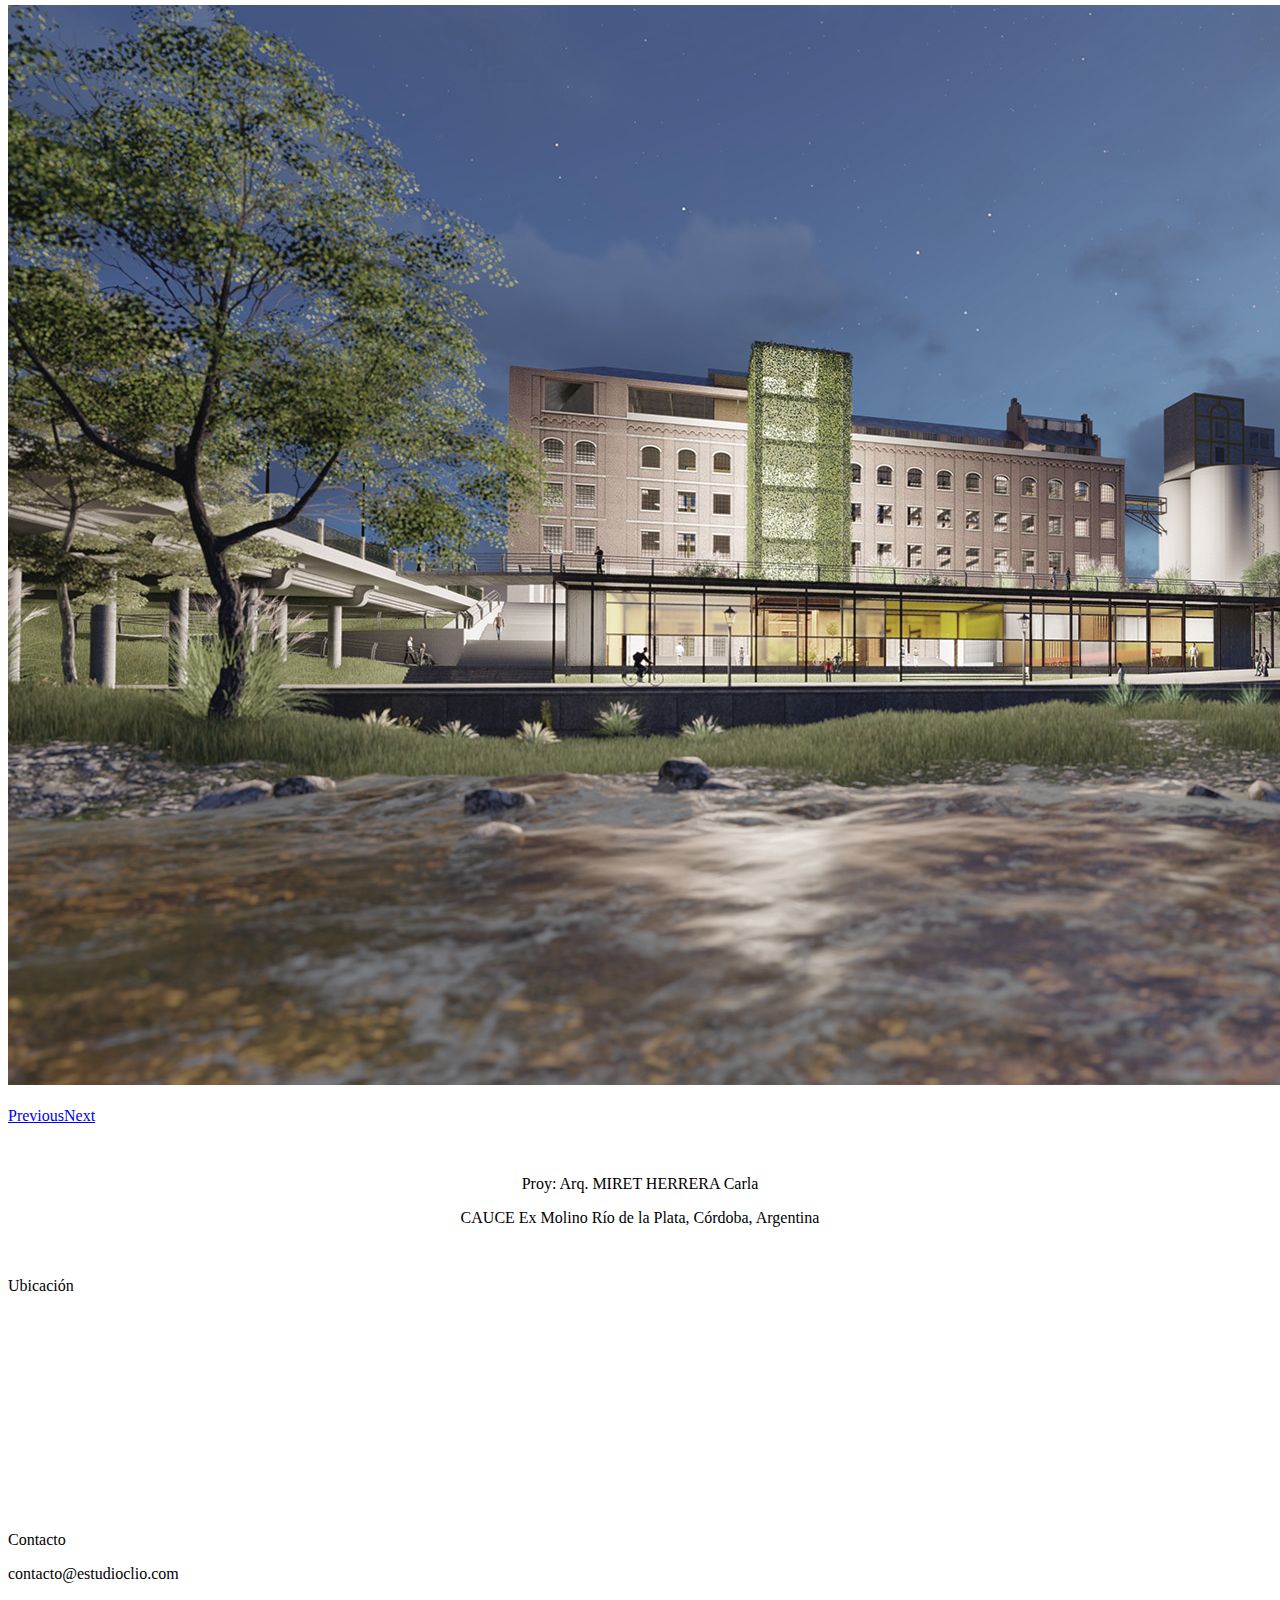
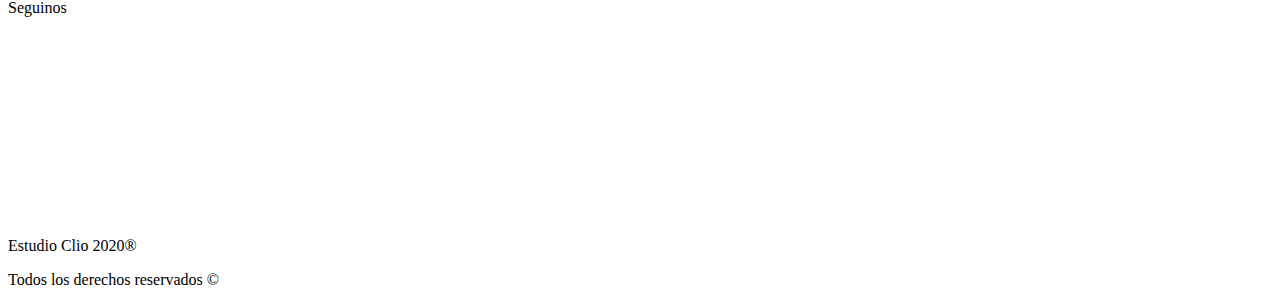
==== commit 1a94dcfb: "Update arq_cauce.html" ====
--- a/arq_cauce.html
+++ b/arq_cauce.html
@@ -109,6 +109,9 @@
             <li data-target="#carousel1" data-slide-to="9"></li>
             <li data-target="#carousel1" data-slide-to="10"></li>
             <li data-target="#carousel1" data-slide-to="11"></li>
+	    <li data-target="#carousel1" data-slide-to="12"></li>
+            <li data-target="#carousel1" data-slide-to="13"></li>
+            <li data-target="#carousel1" data-slide-to="14"></li>
           </ol>
           <div class="carousel-inner" role="listbox">
             <div class="item active"><img src="images/slider/slider_cauce_001.jpg" alt="First slide image" class="center-block">
@@ -167,6 +170,21 @@
               </div>
             </div>
             <div class="item"><img src="images/slider/slider_cauce_012.jpg" alt="" class="center-block">
+              <div class="carousel-caption">
+                <img src="images/icons/etiq_cauce.png" alt=""/>
+              </div>
+            </div>
+	    <div class="item"><img src="images/slider/slider_cauce_013.jpg" alt="" class="center-block">
+              <div class="carousel-caption">
+                <img src="images/icons/etiq_cauce.png" alt=""/>
+              </div>
+            </div>
+	    <div class="item"><img src="images/slider/slider_cauce_014.jpg" alt="" class="center-block">
+              <div class="carousel-caption">
+                <img src="images/icons/etiq_cauce.png" alt=""/>
+              </div>
+            </div>
+	    <div class="item"><img src="images/slider/slider_cauce_015.jpg" alt="" class="center-block">
               <div class="carousel-caption">
                 <img src="images/icons/etiq_cauce.png" alt=""/>
               </div>
@@ -215,4 +233,4 @@
   <p>Todos los derechos reservados ©</p>
 </div>
 </body>
-<!-- InstanceEnd --></html>+<!-- InstanceEnd --></html>
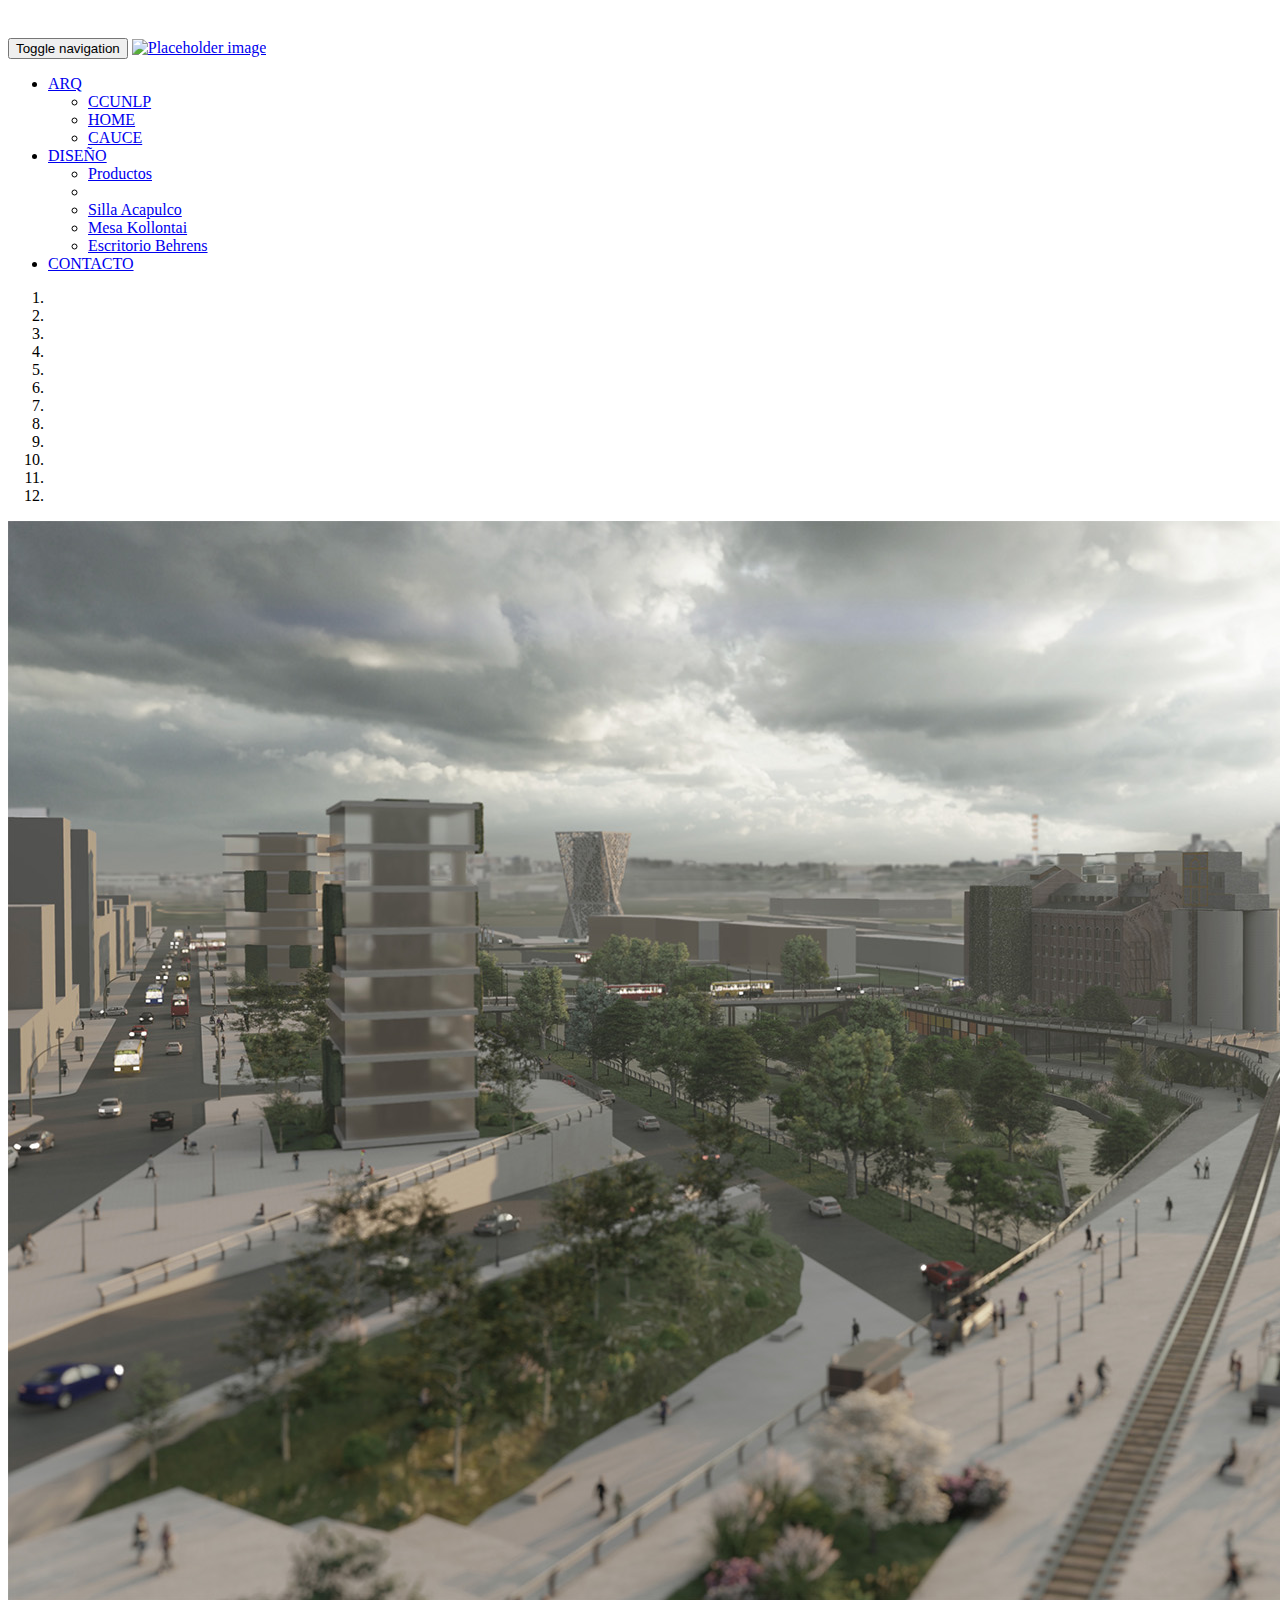
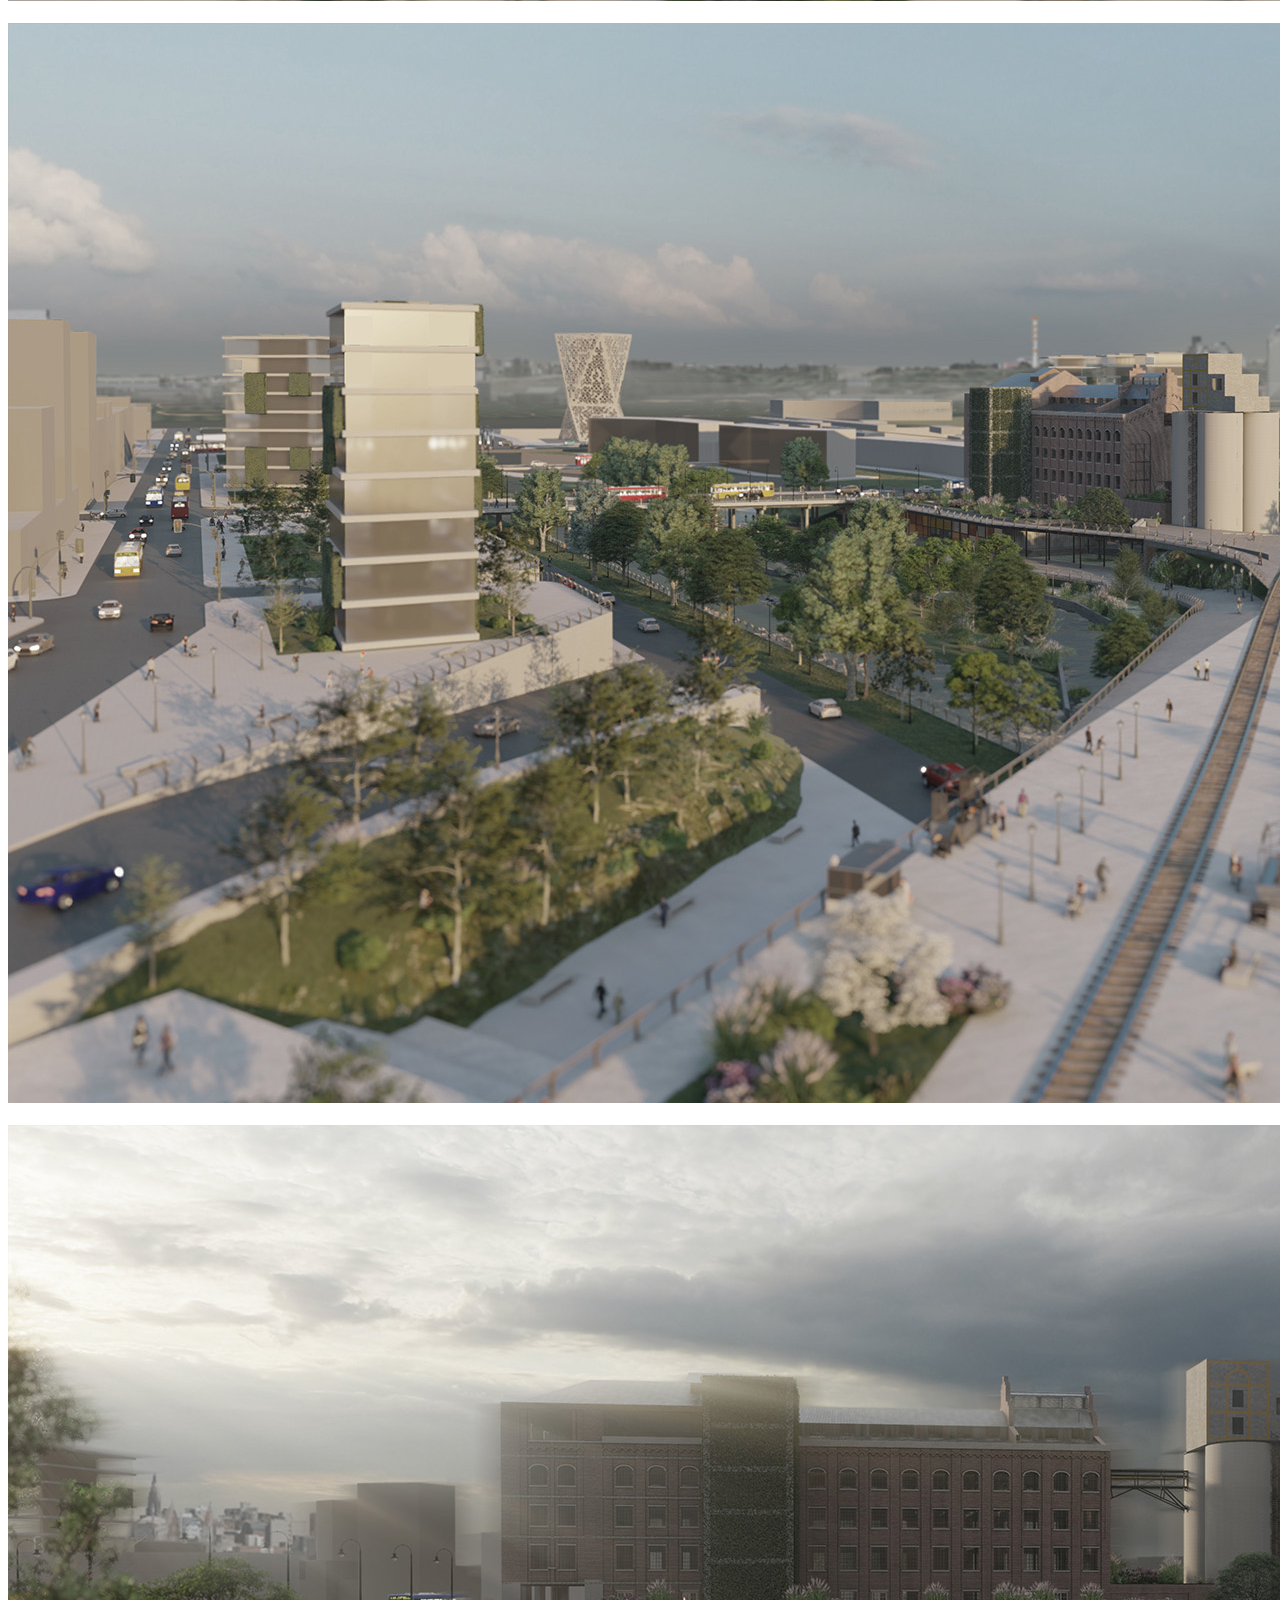
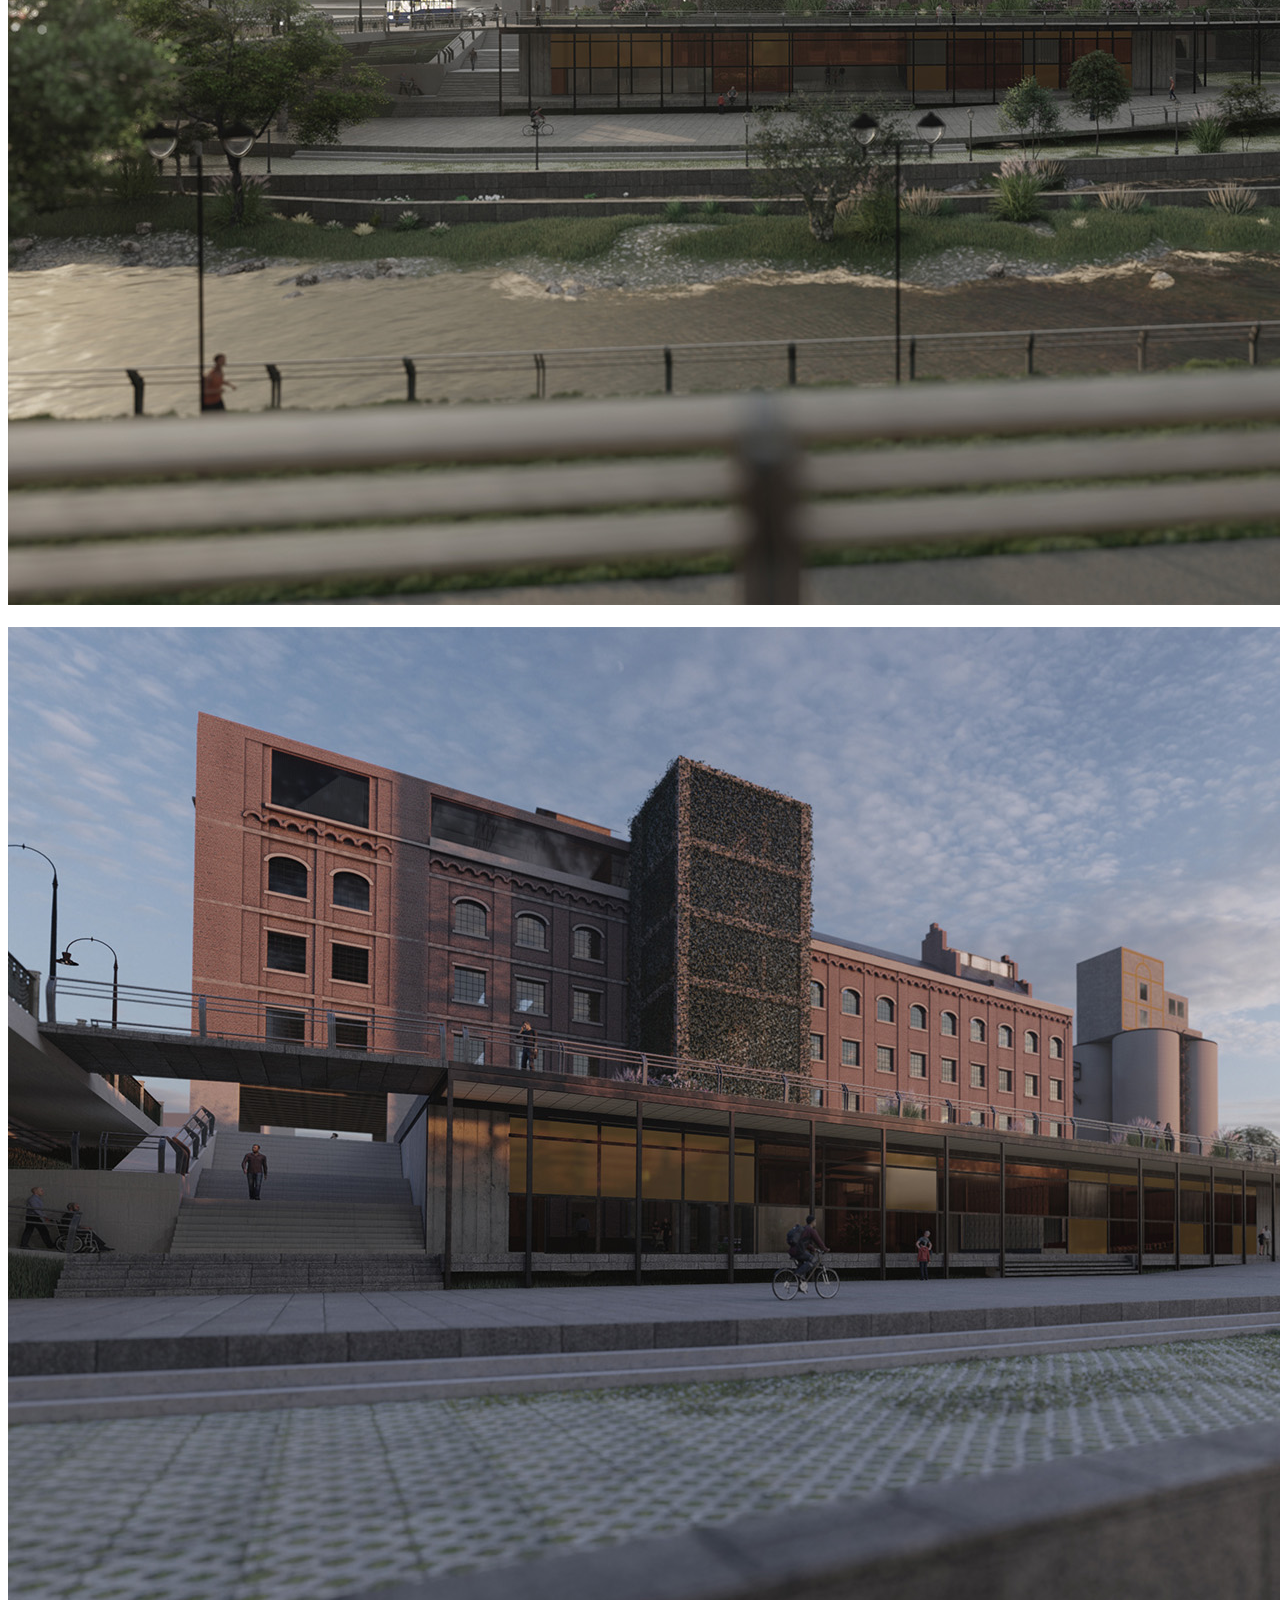
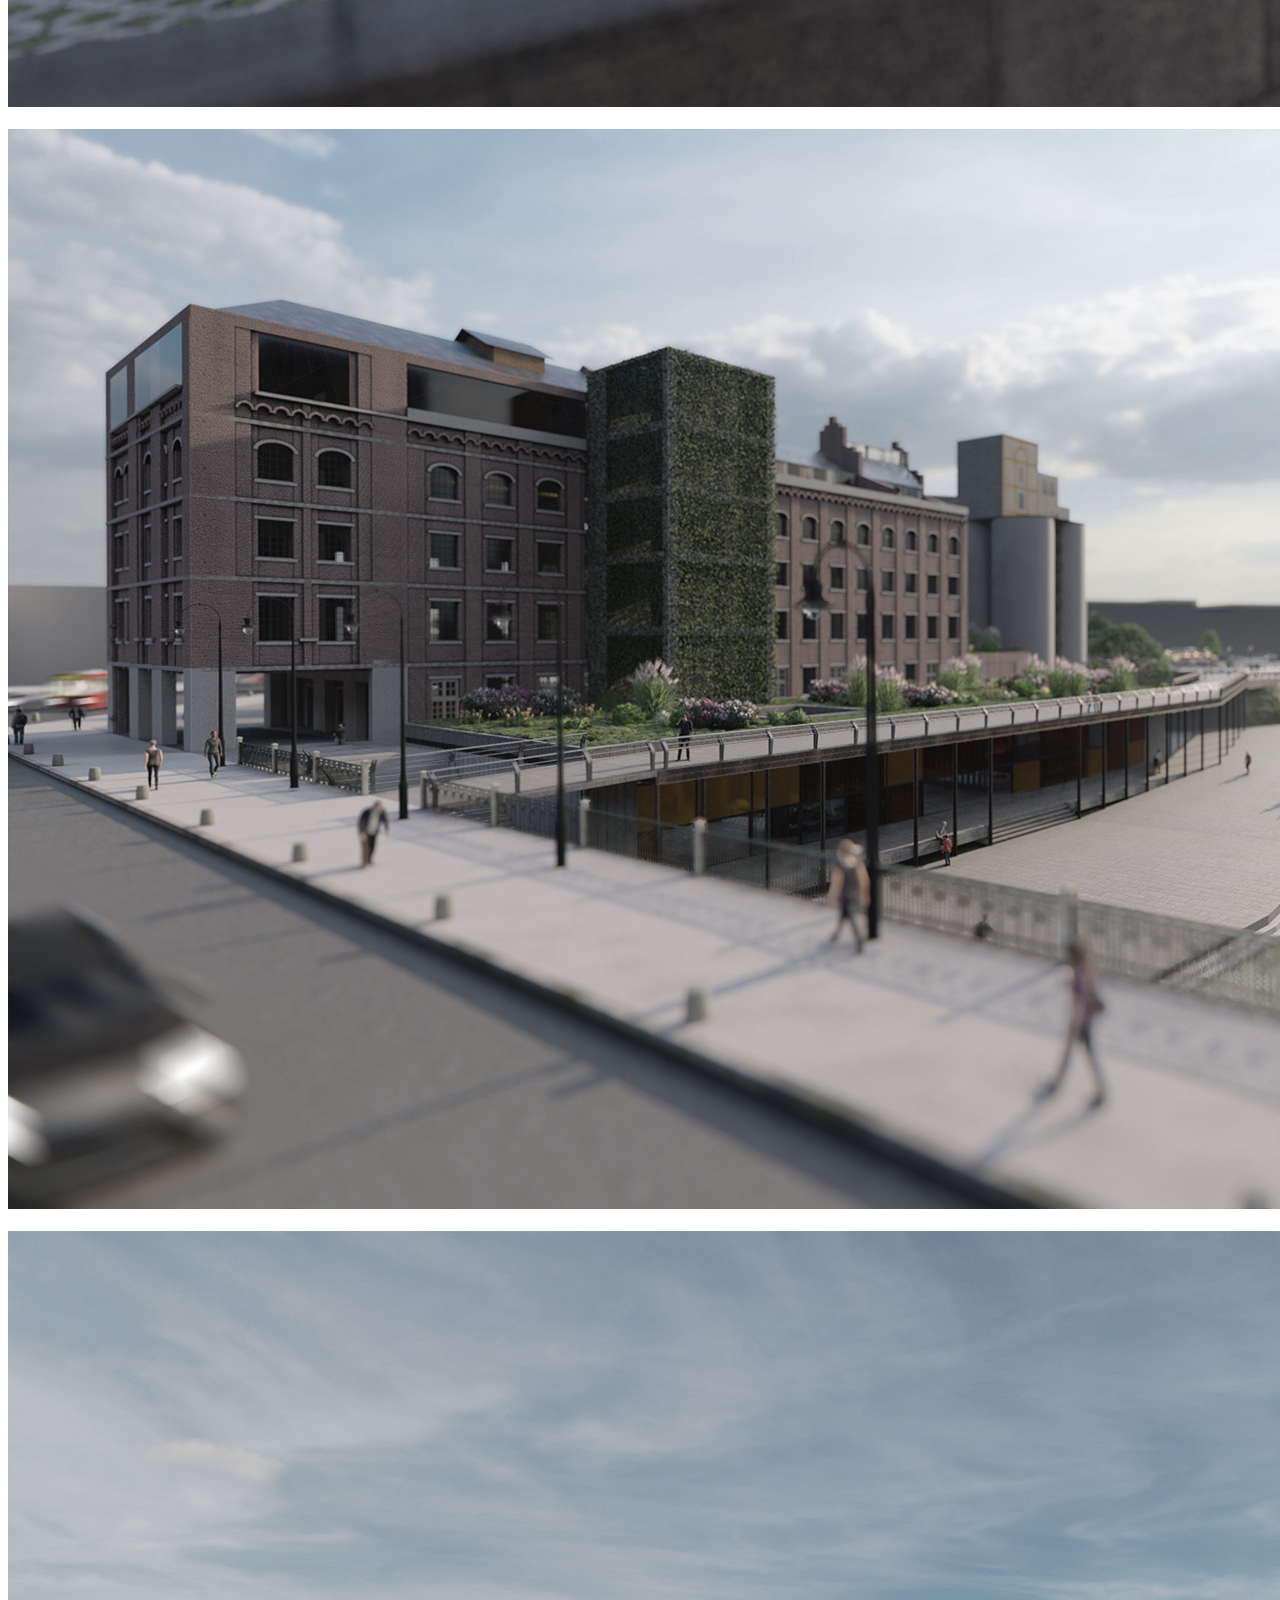
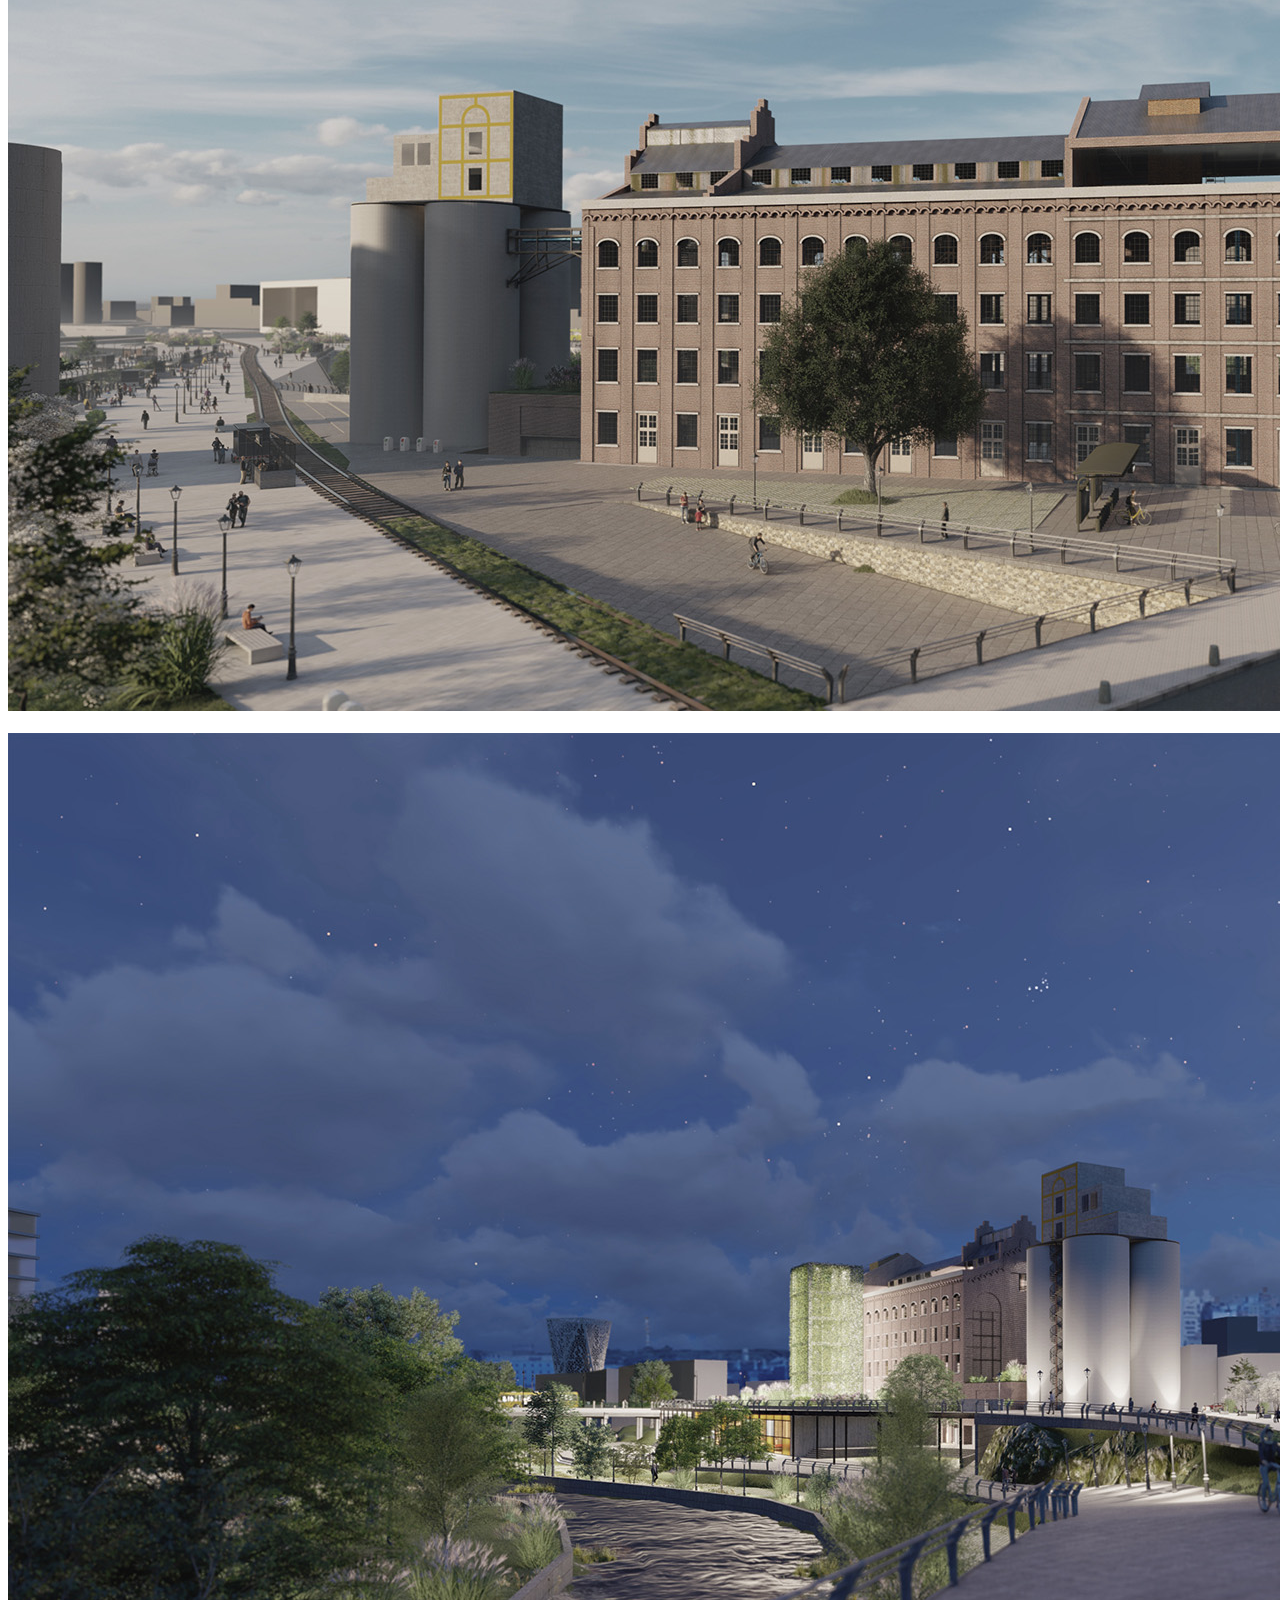
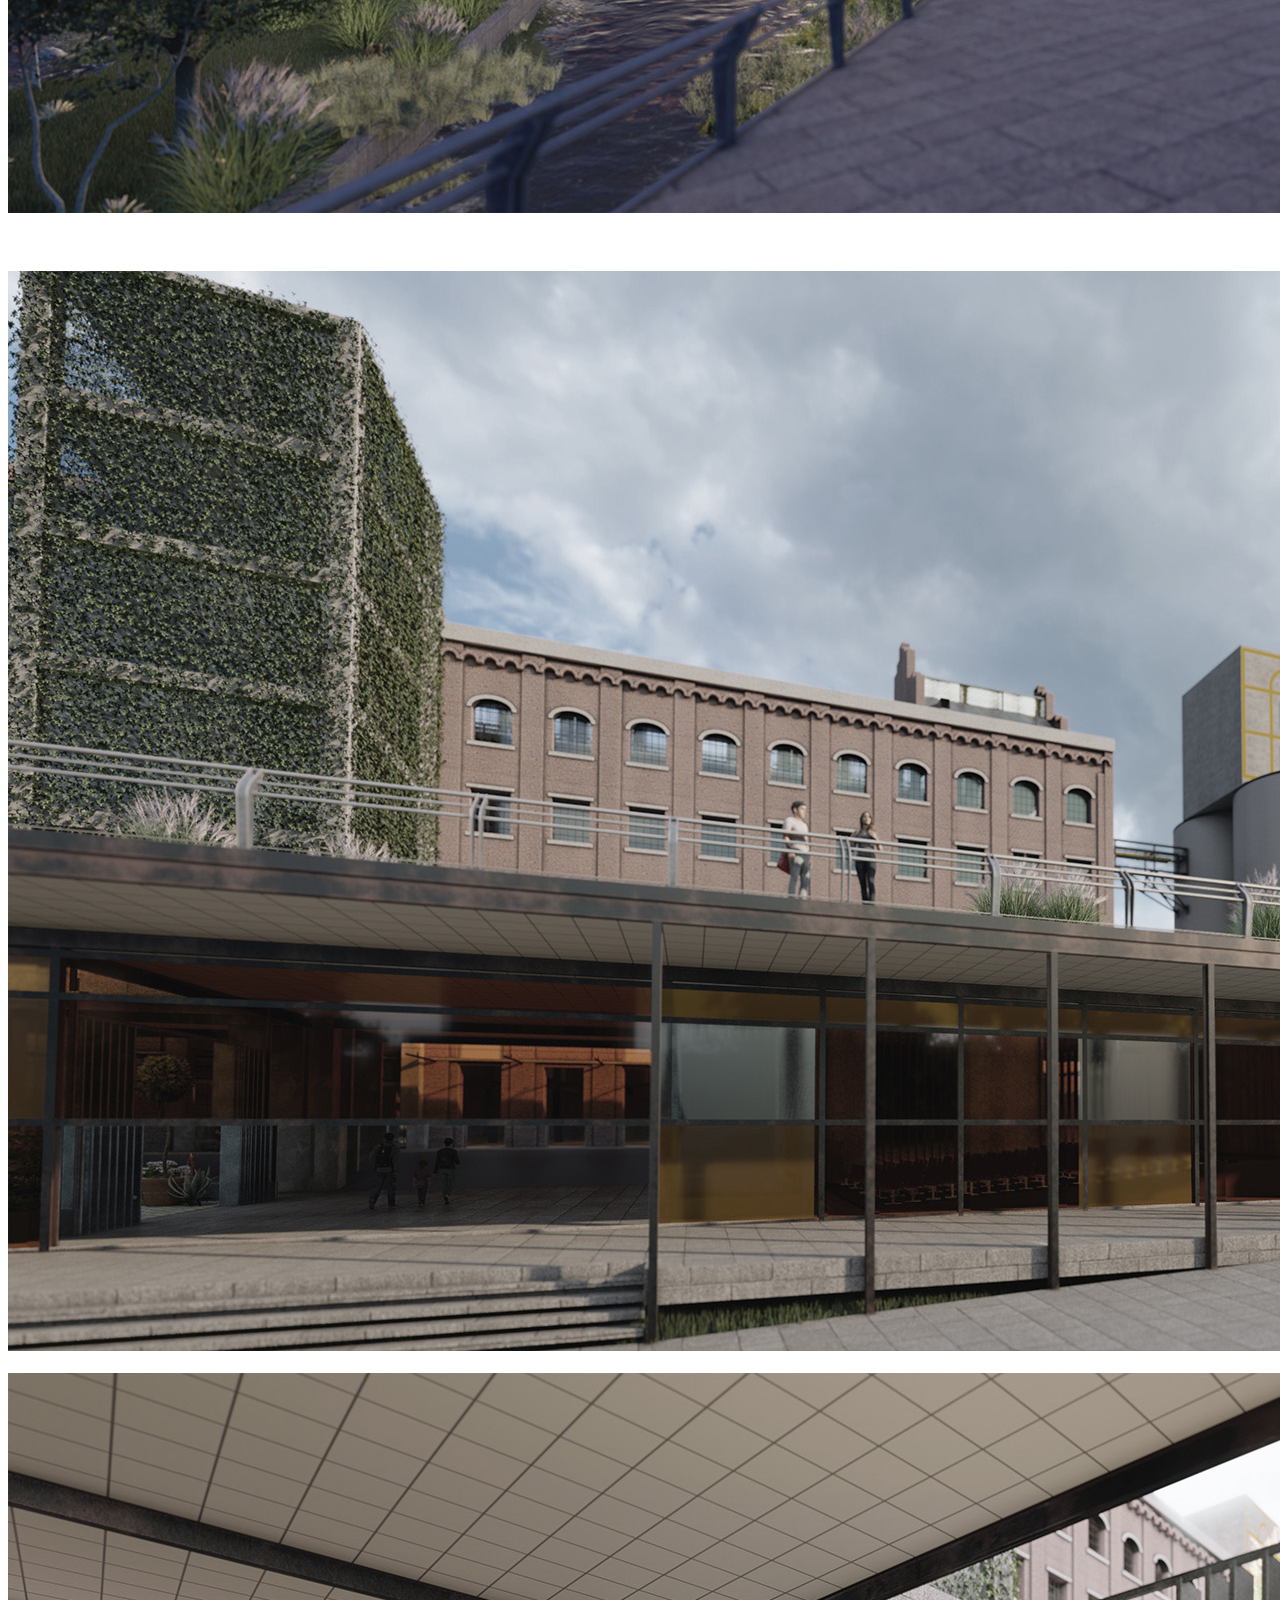
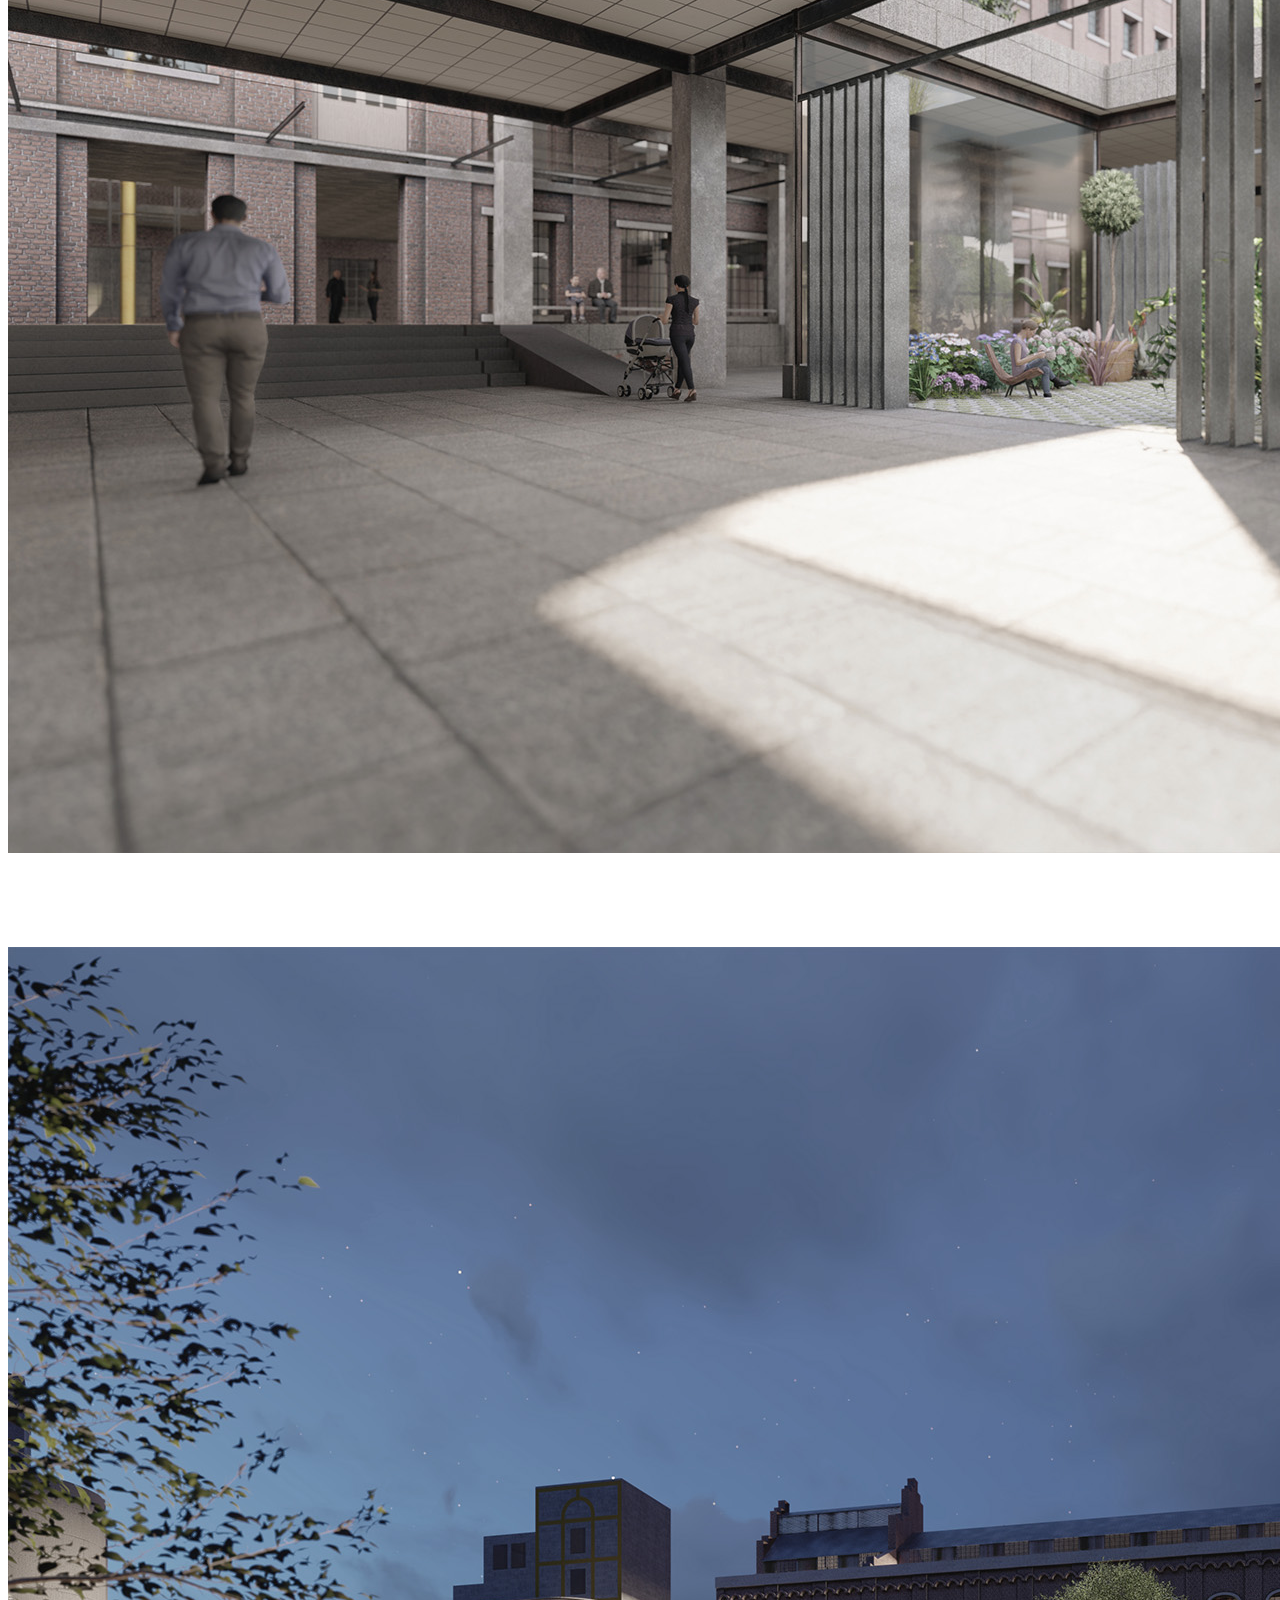
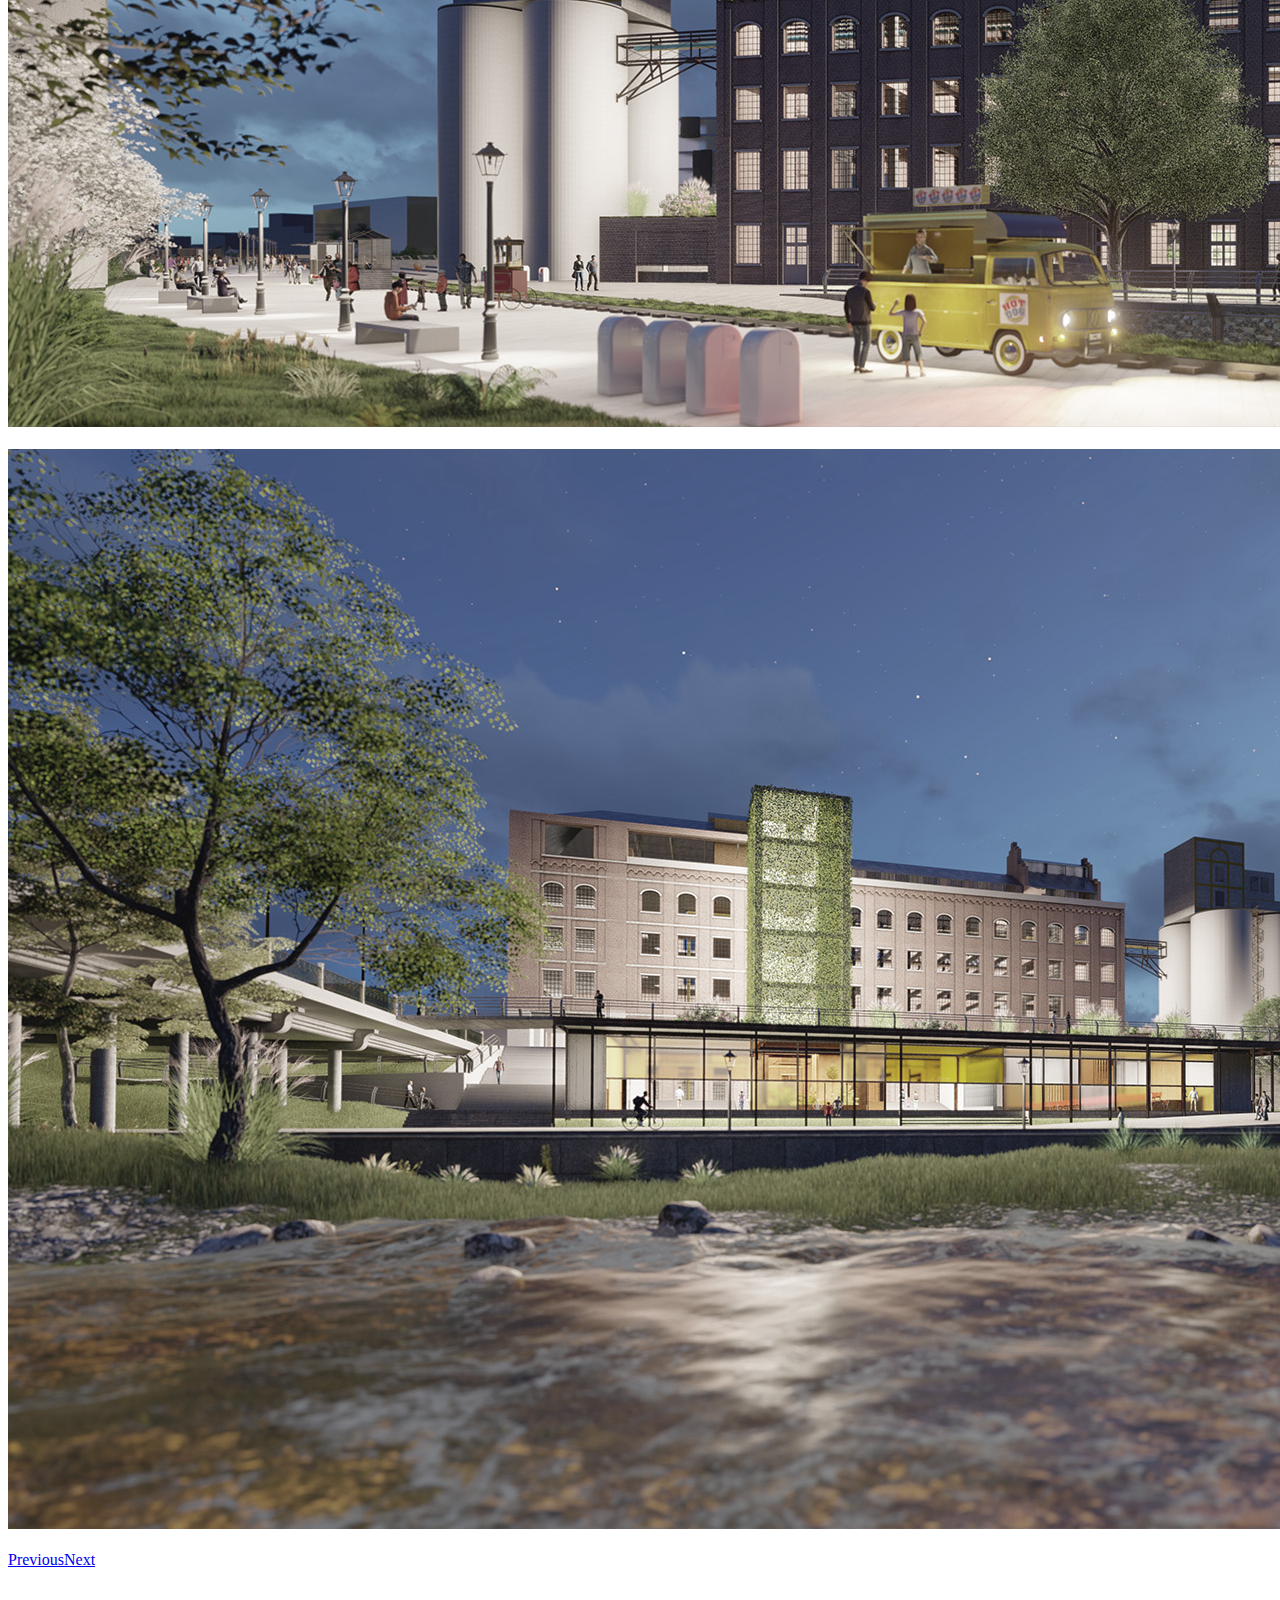
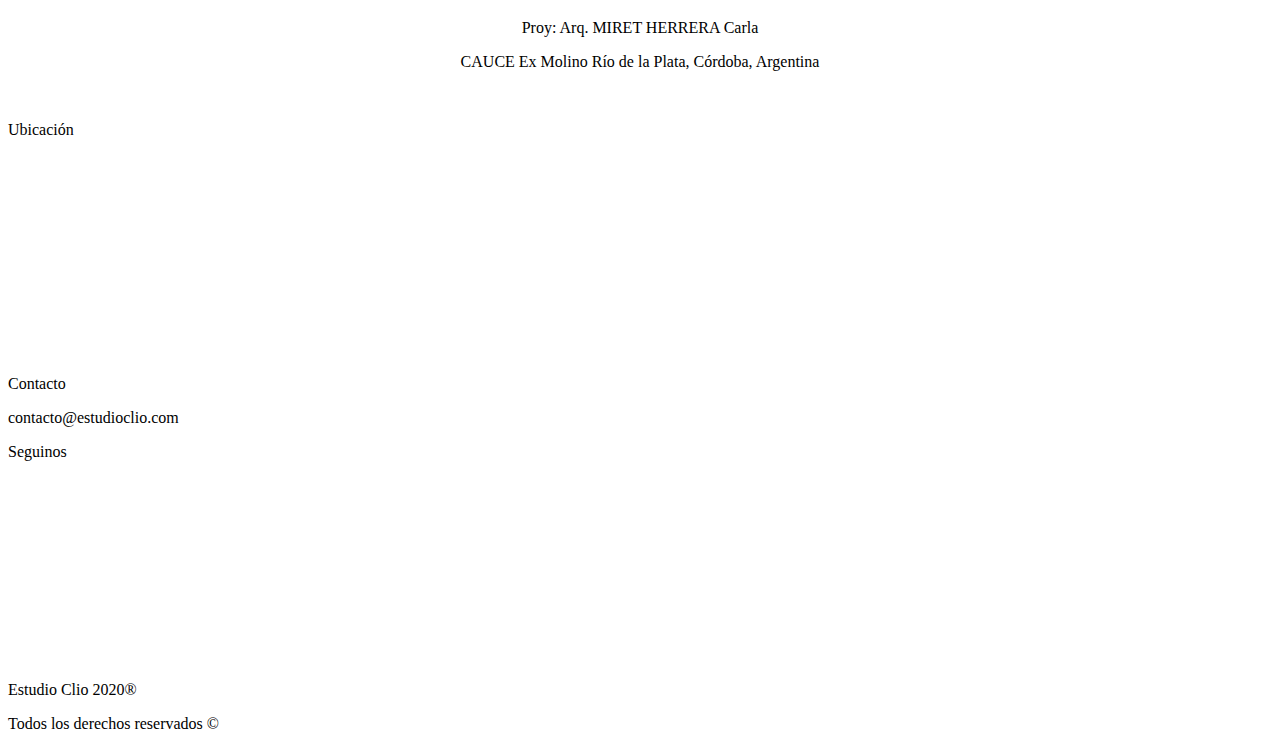
==== commit bf1da6b2: "imagenes home" ====
--- a/arq_cauce.html
+++ b/arq_cauce.html
@@ -109,9 +109,6 @@
             <li data-target="#carousel1" data-slide-to="9"></li>
             <li data-target="#carousel1" data-slide-to="10"></li>
             <li data-target="#carousel1" data-slide-to="11"></li>
-	    <li data-target="#carousel1" data-slide-to="12"></li>
-            <li data-target="#carousel1" data-slide-to="13"></li>
-            <li data-target="#carousel1" data-slide-to="14"></li>
           </ol>
           <div class="carousel-inner" role="listbox">
             <div class="item active"><img src="images/slider/slider_cauce_001.jpg" alt="First slide image" class="center-block">
@@ -174,17 +171,12 @@
                 <img src="images/icons/etiq_cauce.png" alt=""/>
               </div>
             </div>
-	    <div class="item"><img src="images/slider/slider_cauce_013.jpg" alt="" class="center-block">
-              <div class="carousel-caption">
-                <img src="images/icons/etiq_cauce.png" alt=""/>
-              </div>
-            </div>
-	    <div class="item"><img src="images/slider/slider_cauce_014.jpg" alt="" class="center-block">
-              <div class="carousel-caption">
-                <img src="images/icons/etiq_cauce.png" alt=""/>
-              </div>
-            </div>
-	    <div class="item"><img src="images/slider/slider_cauce_015.jpg" alt="" class="center-block">
+            <div class="item"><img src="images/slider/slider_cauce_013.jpg" alt="" class="center-block">
+              <div class="carousel-caption">
+                <img src="images/icons/etiq_cauce.png" alt=""/>
+              </div>
+            </div>
+            <div class="item"><img src="images/slider/slider_cauce_014.jpg" alt="" class="center-block">
               <div class="carousel-caption">
                 <img src="images/icons/etiq_cauce.png" alt=""/>
               </div>
@@ -233,4 +225,4 @@
   <p>Todos los derechos reservados ©</p>
 </div>
 </body>
-<!-- InstanceEnd --></html>
+<!-- InstanceEnd --></html>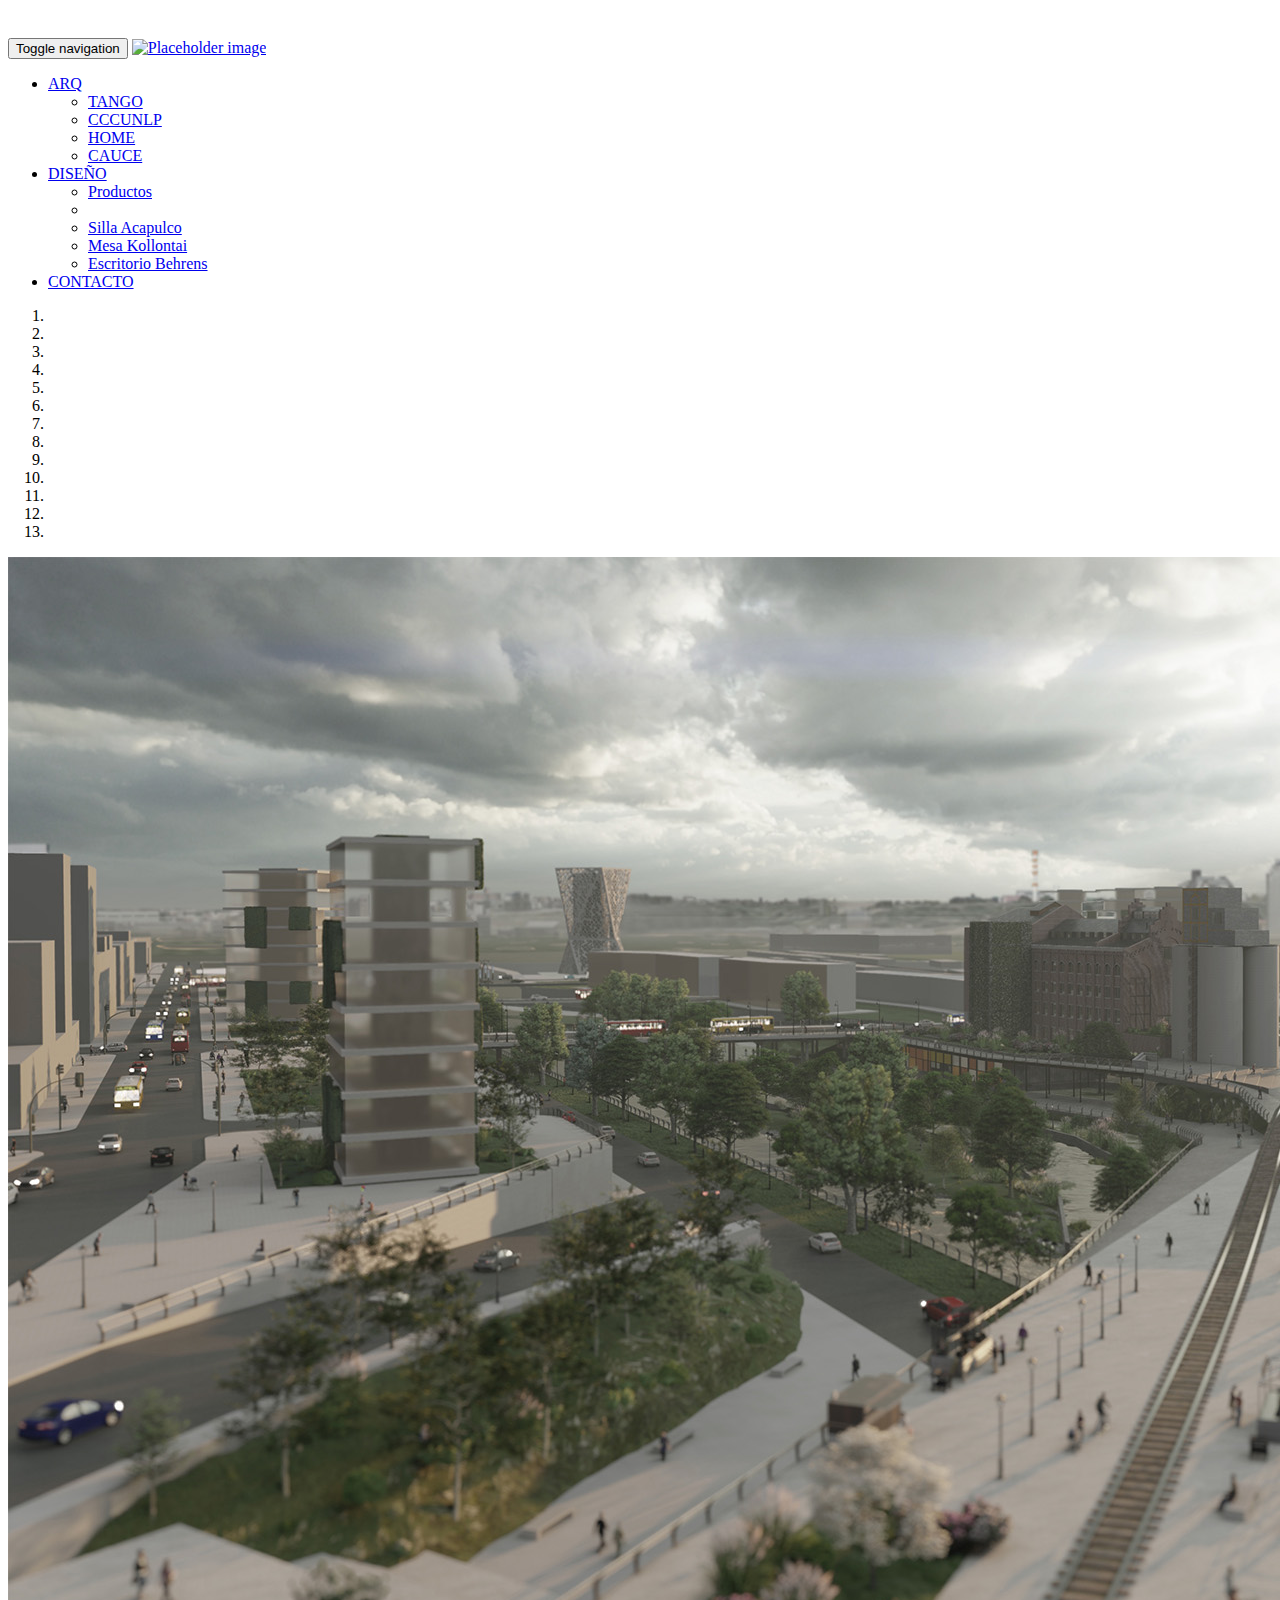
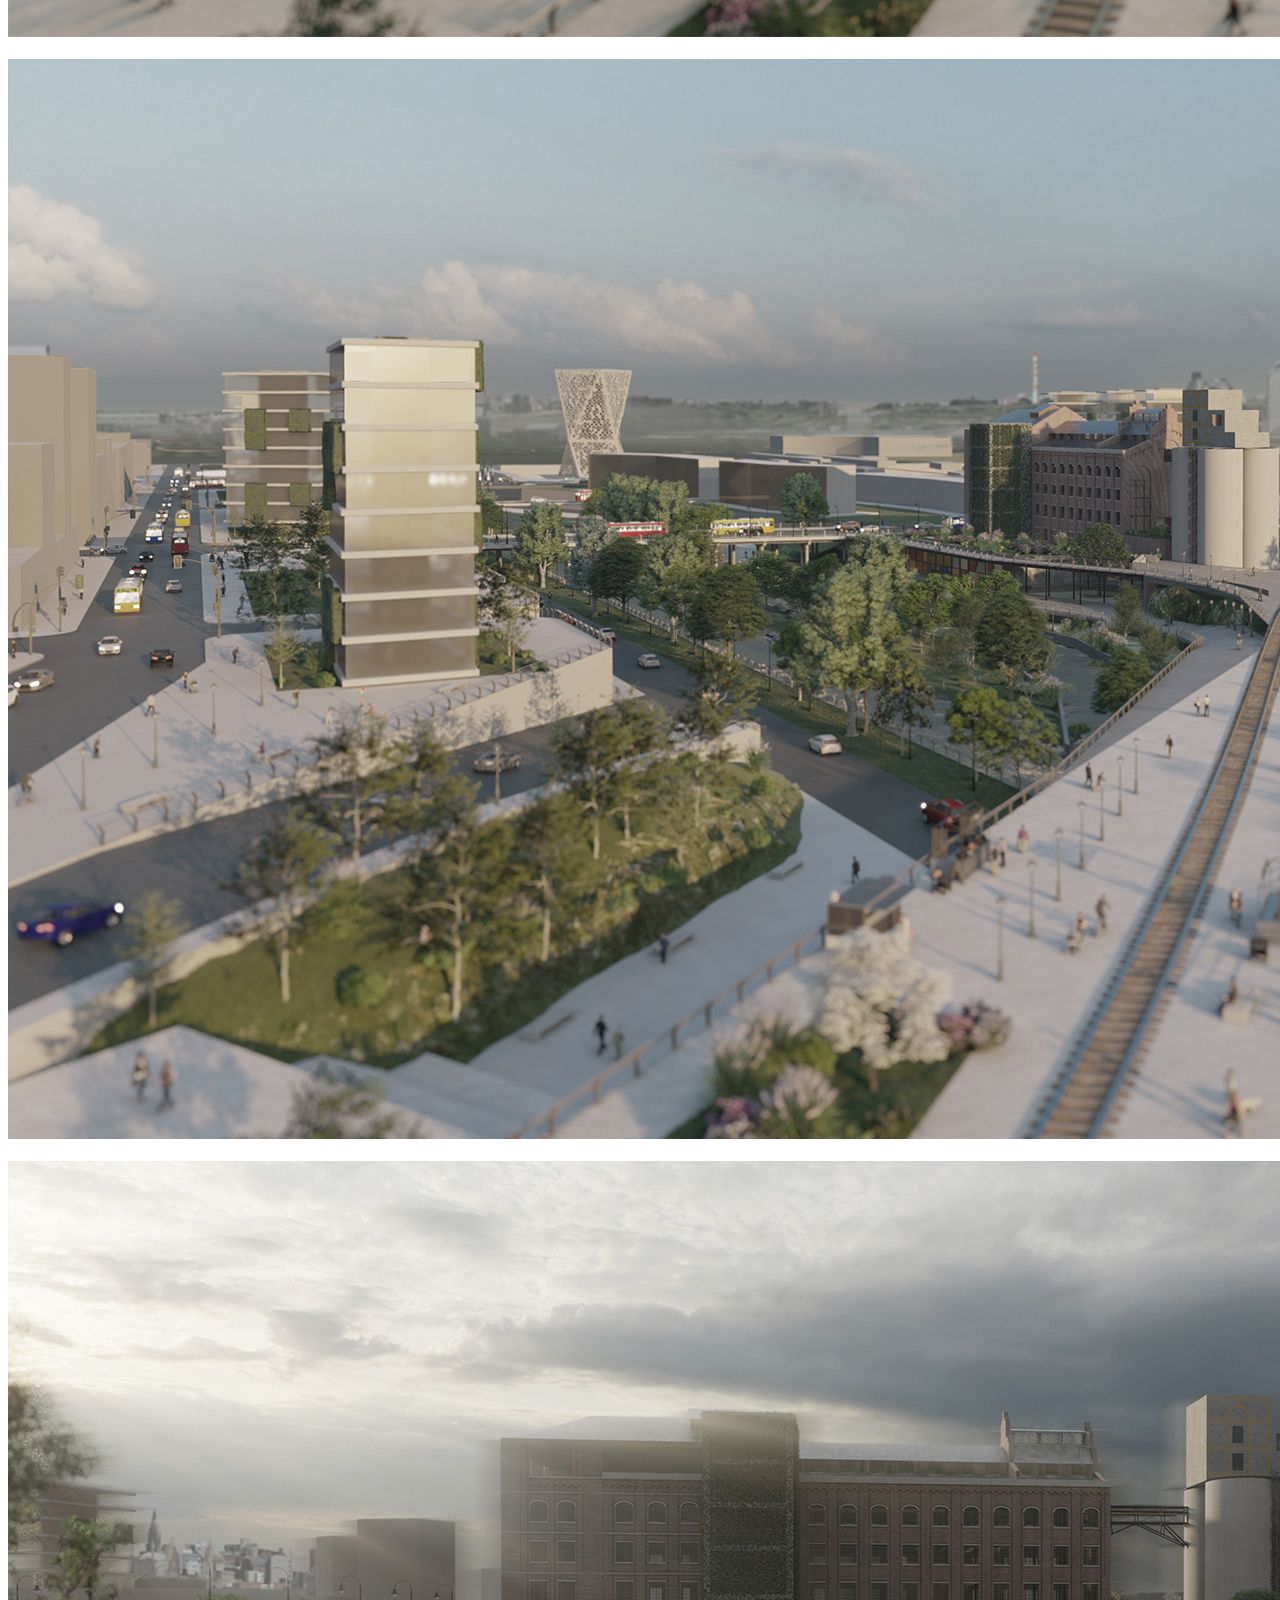
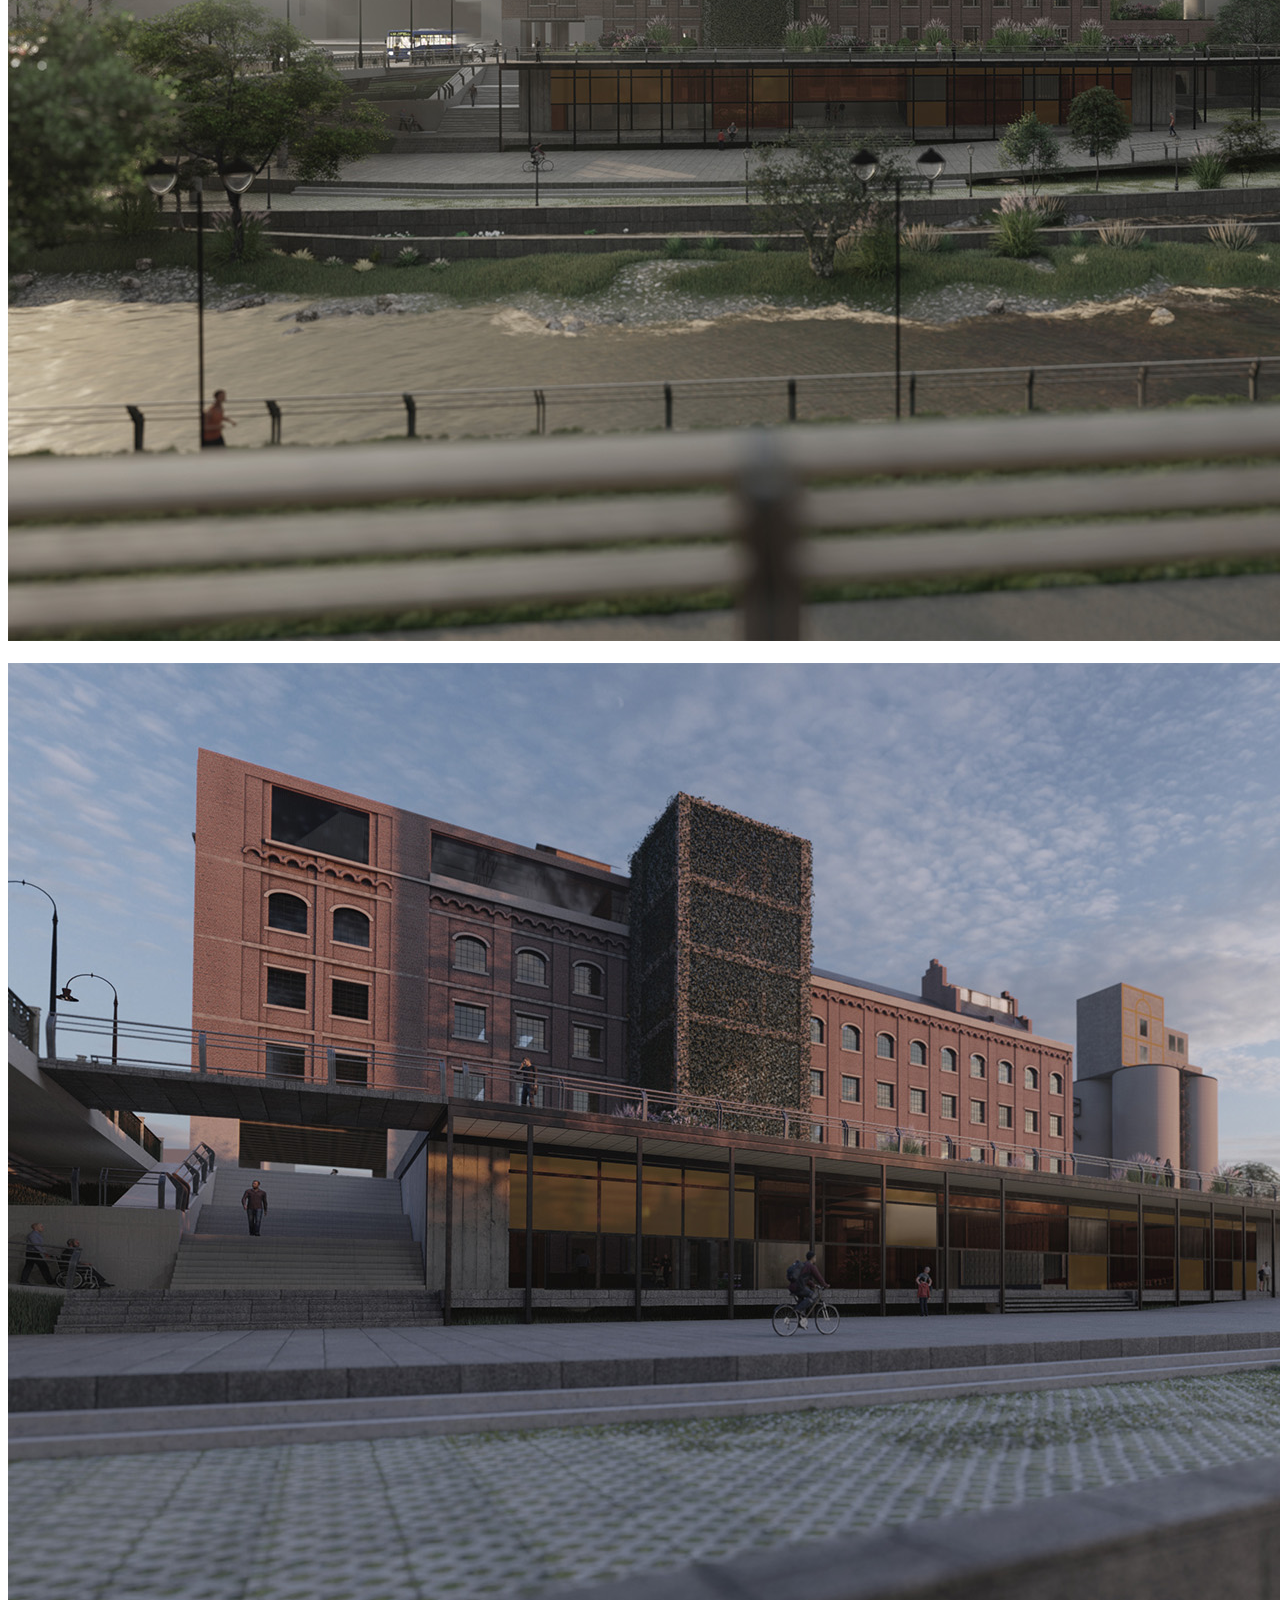
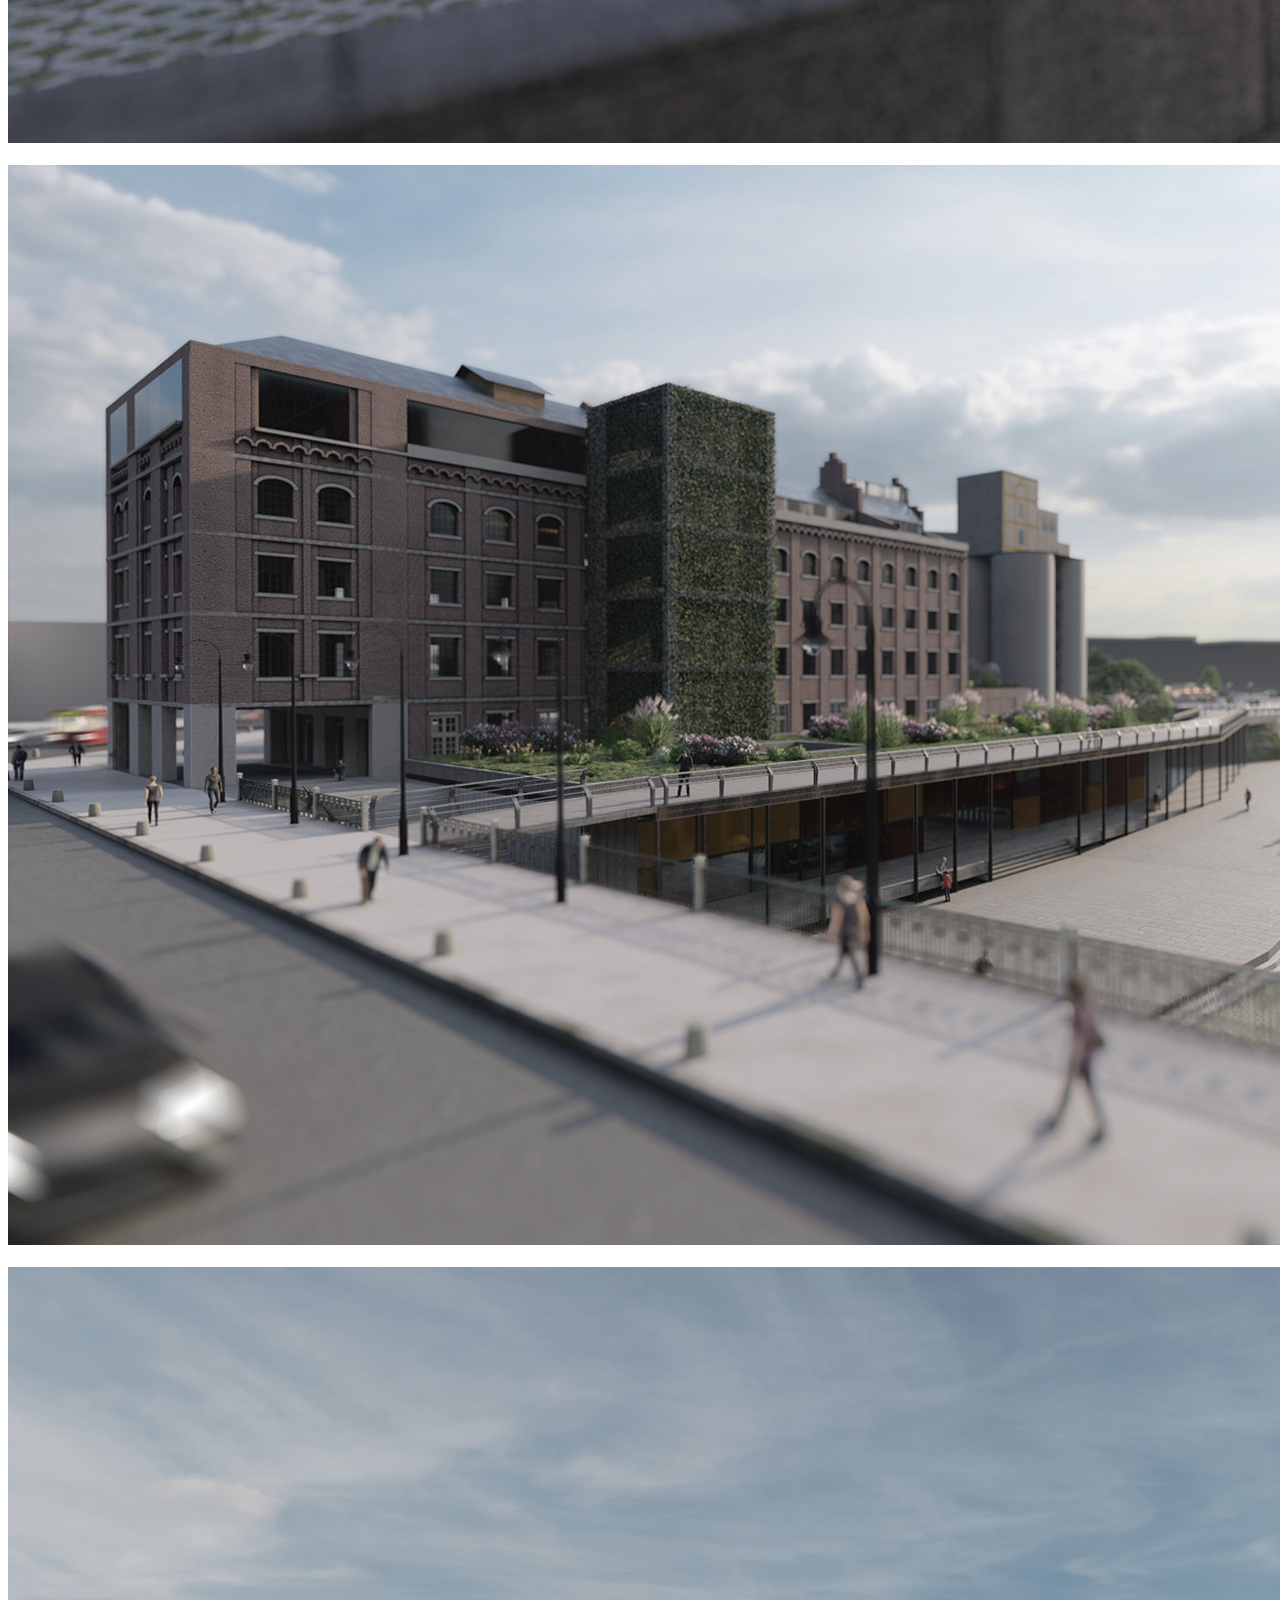
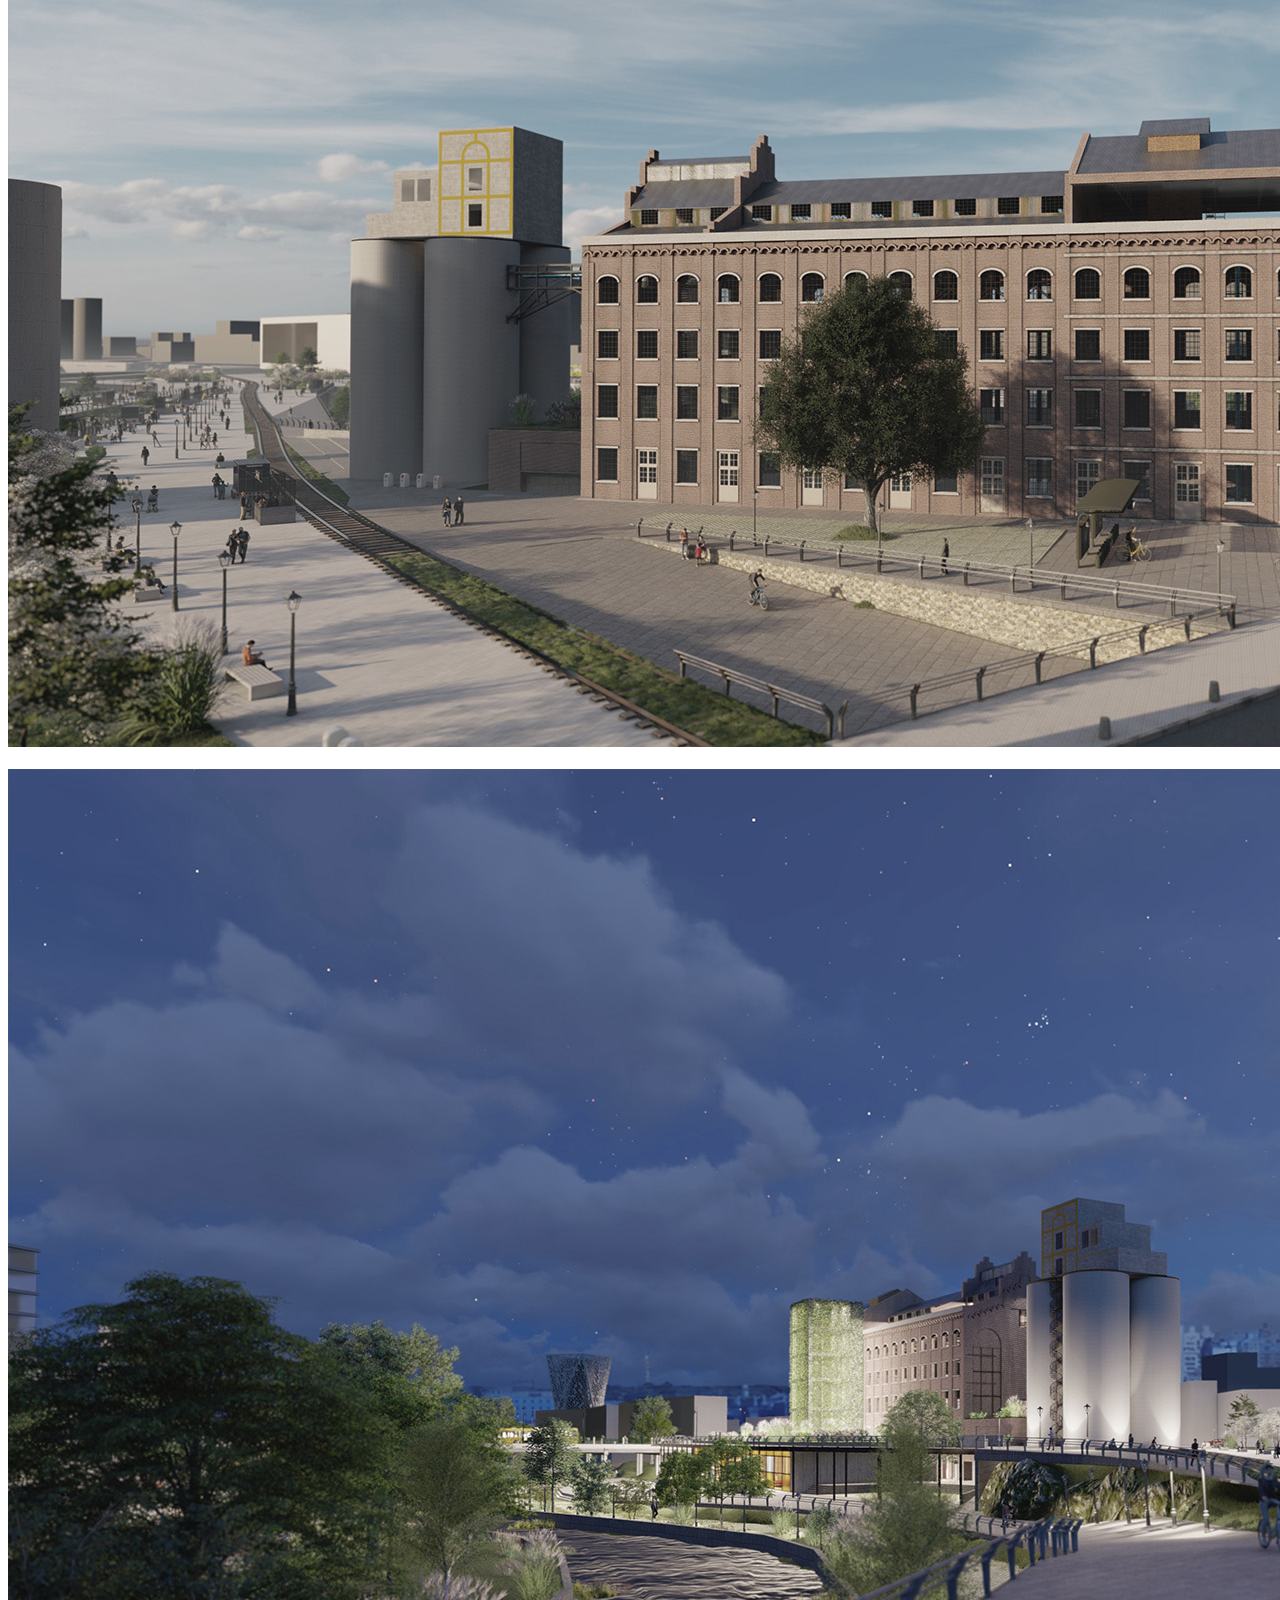
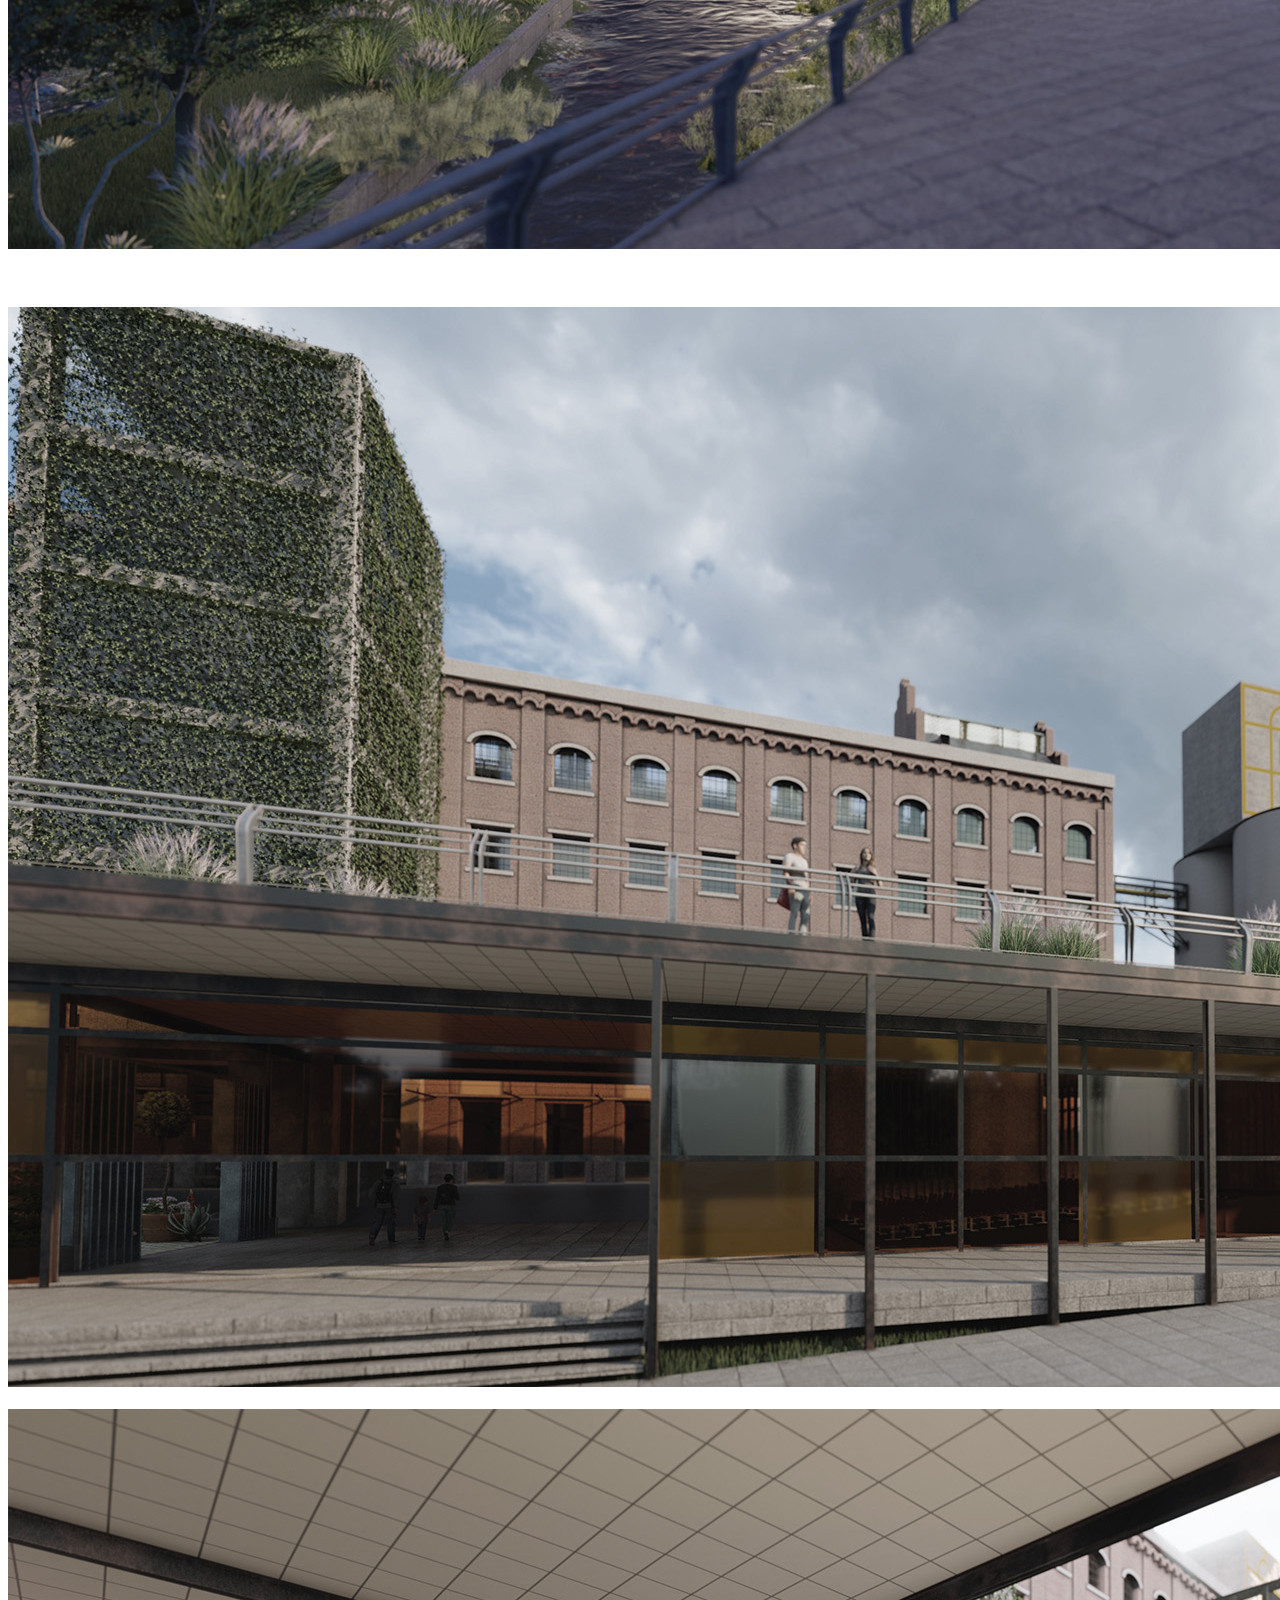
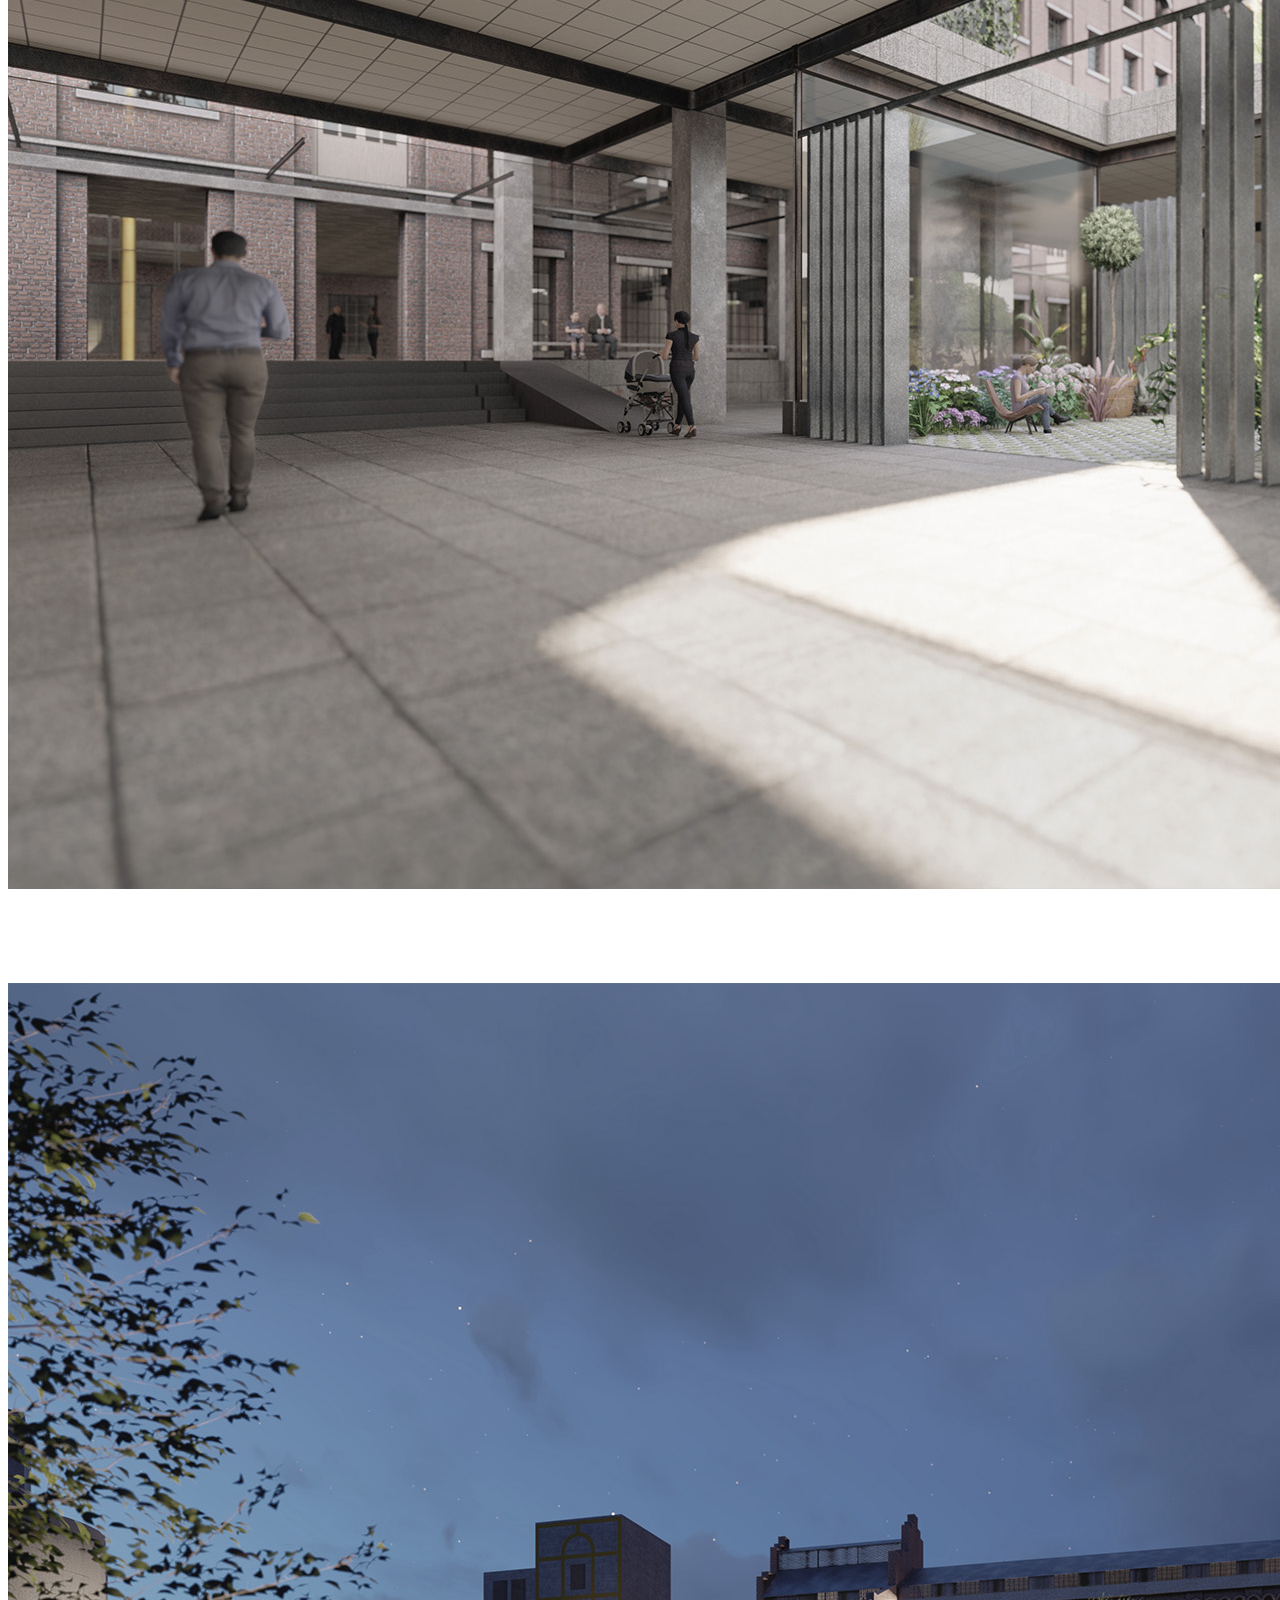
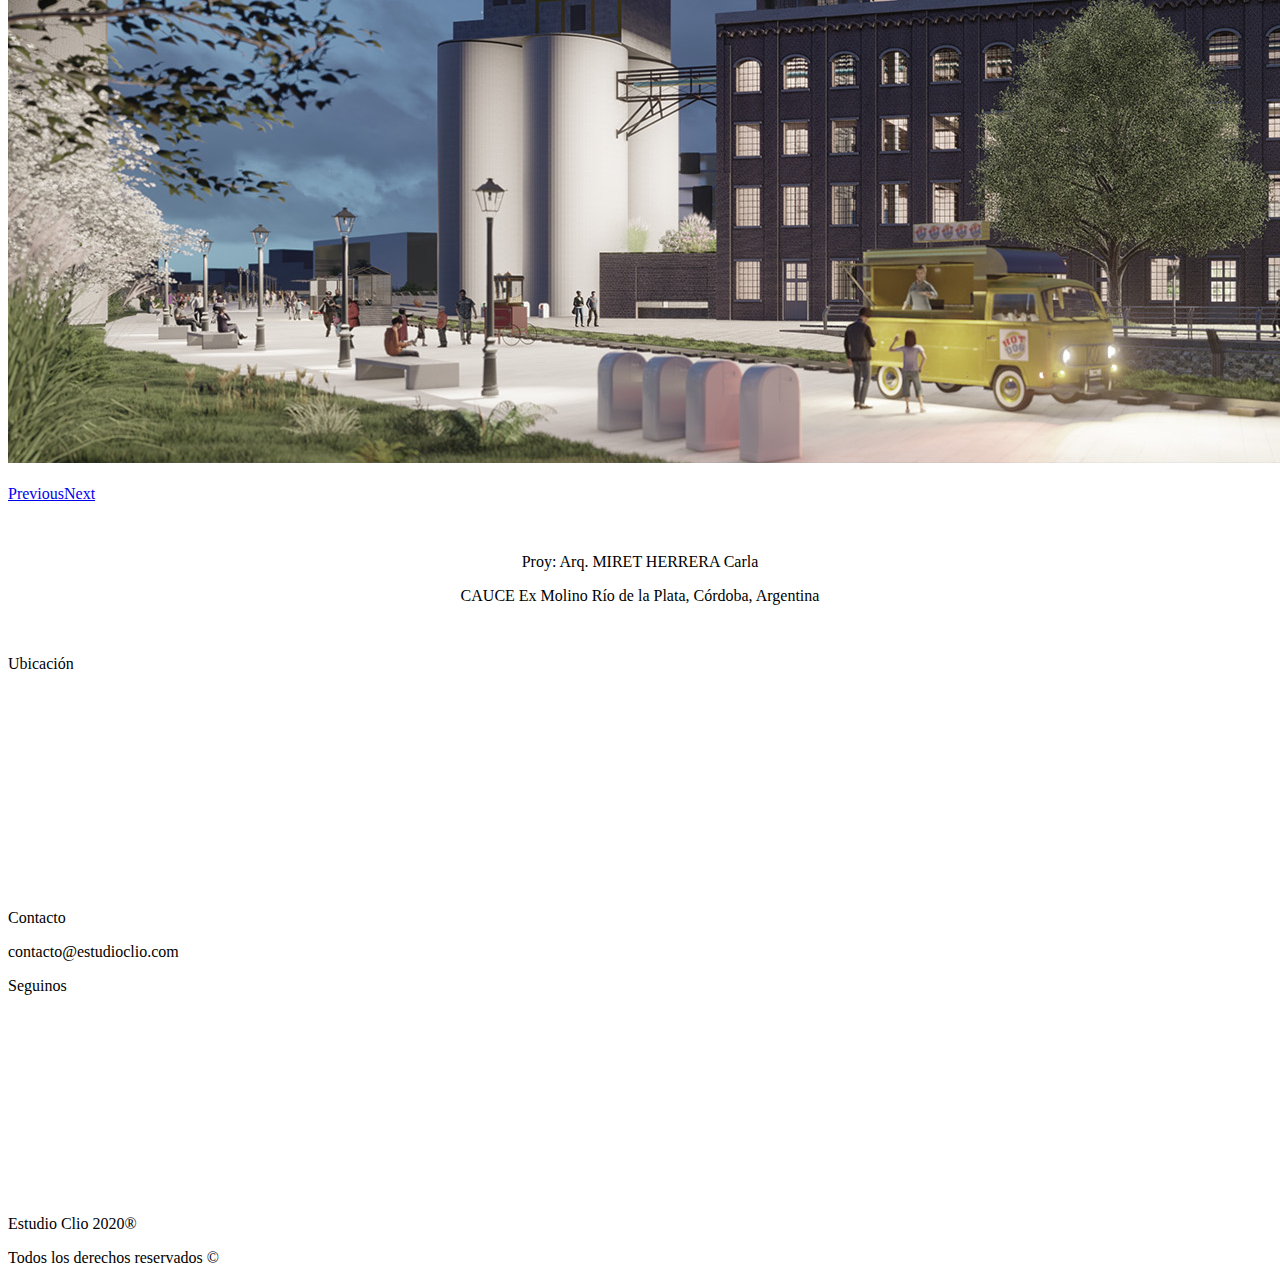
==== commit 4d6988f6: "add casa tango" ====
--- a/arq_cauce.html
+++ b/arq_cauce.html
@@ -69,7 +69,8 @@
           <ul class="nav navbar-nav">
             <li class="dropdown"><a href="#" class="dropdown-toggle" data-toggle="dropdown" role="button" aria-haspopup="true" aria-expanded="false">ARQ<span class="caret"></span></a>
               <ul class="dropdown-menu">
-                <li><a href="arq_ccunlp.html">CCUNLP</a></li>
+                <li><a href="arq_tango.html">TANGO</a></li>
+                <li><a href="arq_ccunlp.html">CCCUNLP</a></li>
                 <li><a href="arq_home.html">HOME</a></li>
                 <li><a href="arq_cauce.html">CAUCE</a></li>
               </ul>
@@ -109,6 +110,7 @@
             <li data-target="#carousel1" data-slide-to="9"></li>
             <li data-target="#carousel1" data-slide-to="10"></li>
             <li data-target="#carousel1" data-slide-to="11"></li>
+	          <li data-target="#carousel1" data-slide-to="12"></li>
           </ol>
           <div class="carousel-inner" role="listbox">
             <div class="item active"><img src="images/slider/slider_cauce_001.jpg" alt="First slide image" class="center-block">
@@ -172,11 +174,6 @@
               </div>
             </div>
             <div class="item"><img src="images/slider/slider_cauce_013.jpg" alt="" class="center-block">
-              <div class="carousel-caption">
-                <img src="images/icons/etiq_cauce.png" alt=""/>
-              </div>
-            </div>
-            <div class="item"><img src="images/slider/slider_cauce_014.jpg" alt="" class="center-block">
               <div class="carousel-caption">
                 <img src="images/icons/etiq_cauce.png" alt=""/>
               </div>
@@ -225,4 +222,4 @@
   <p>Todos los derechos reservados ©</p>
 </div>
 </body>
-<!-- InstanceEnd --></html>+<!-- InstanceEnd --></html>
